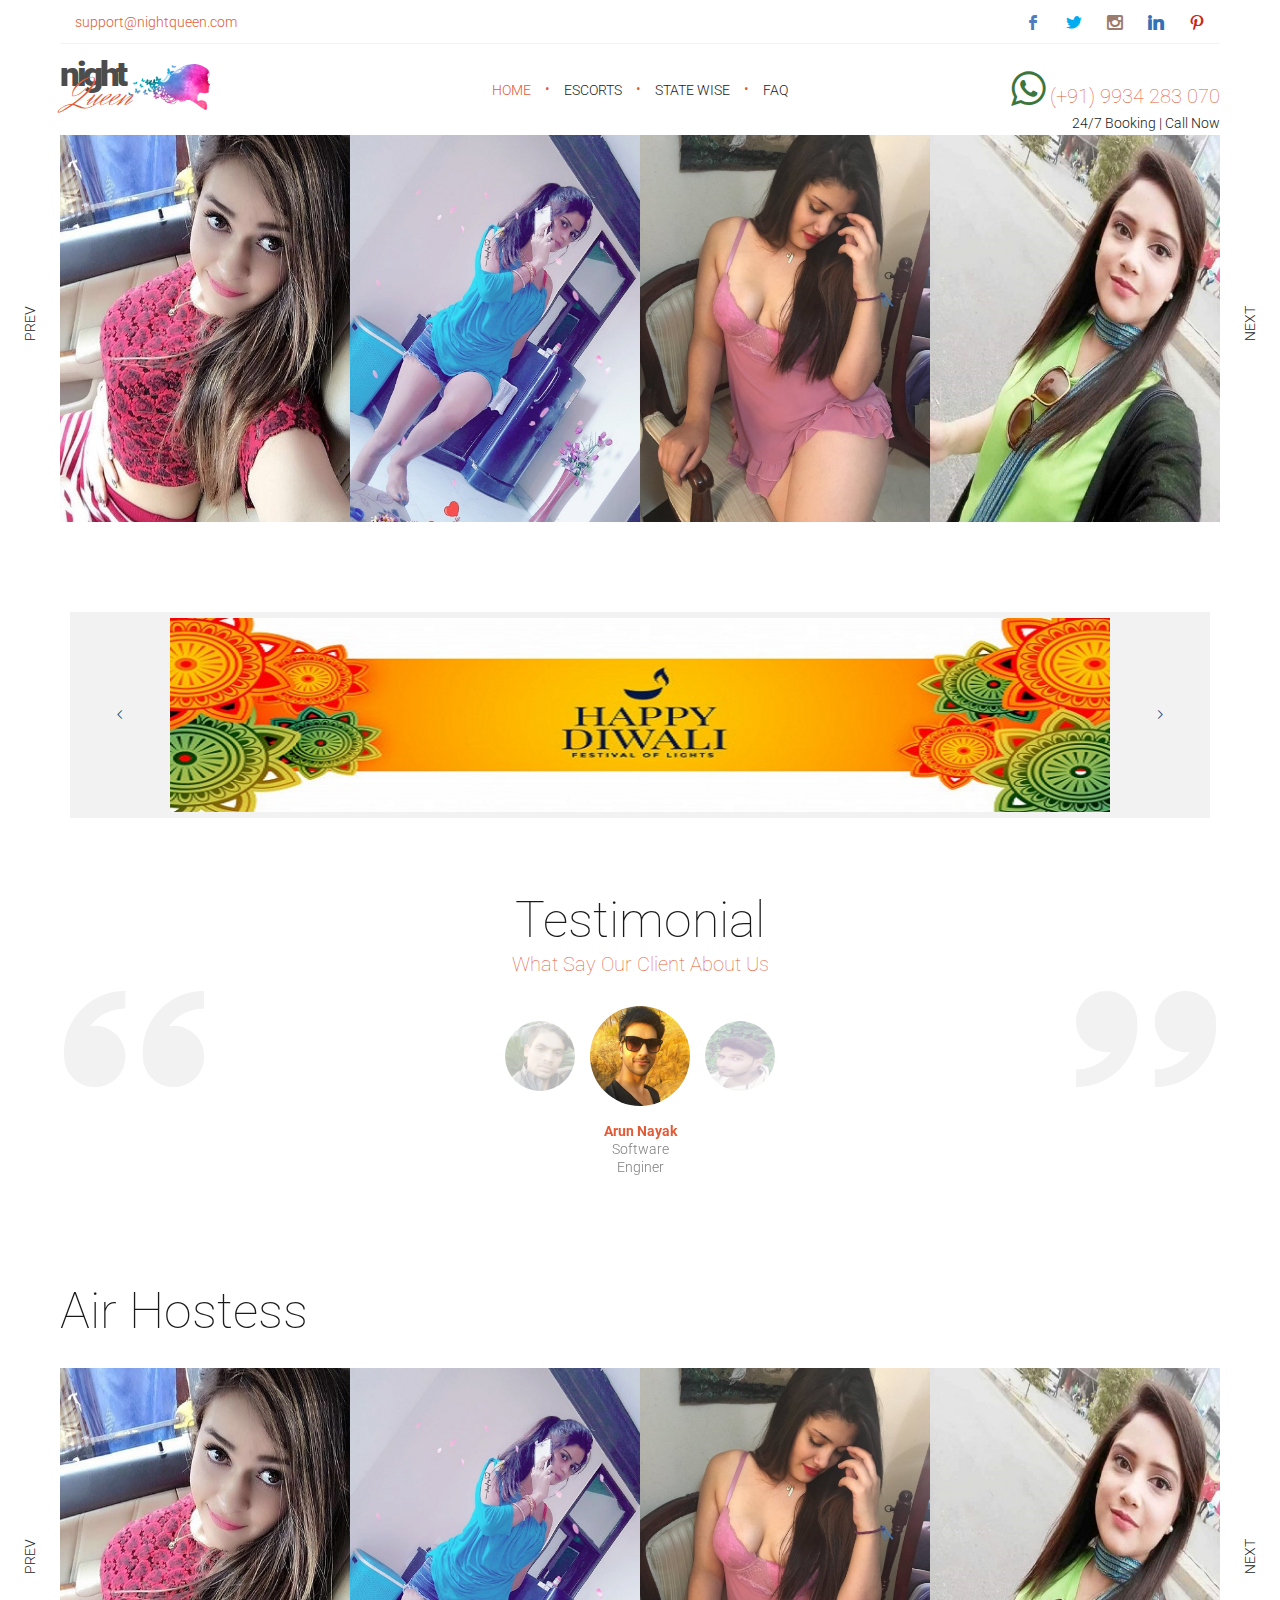
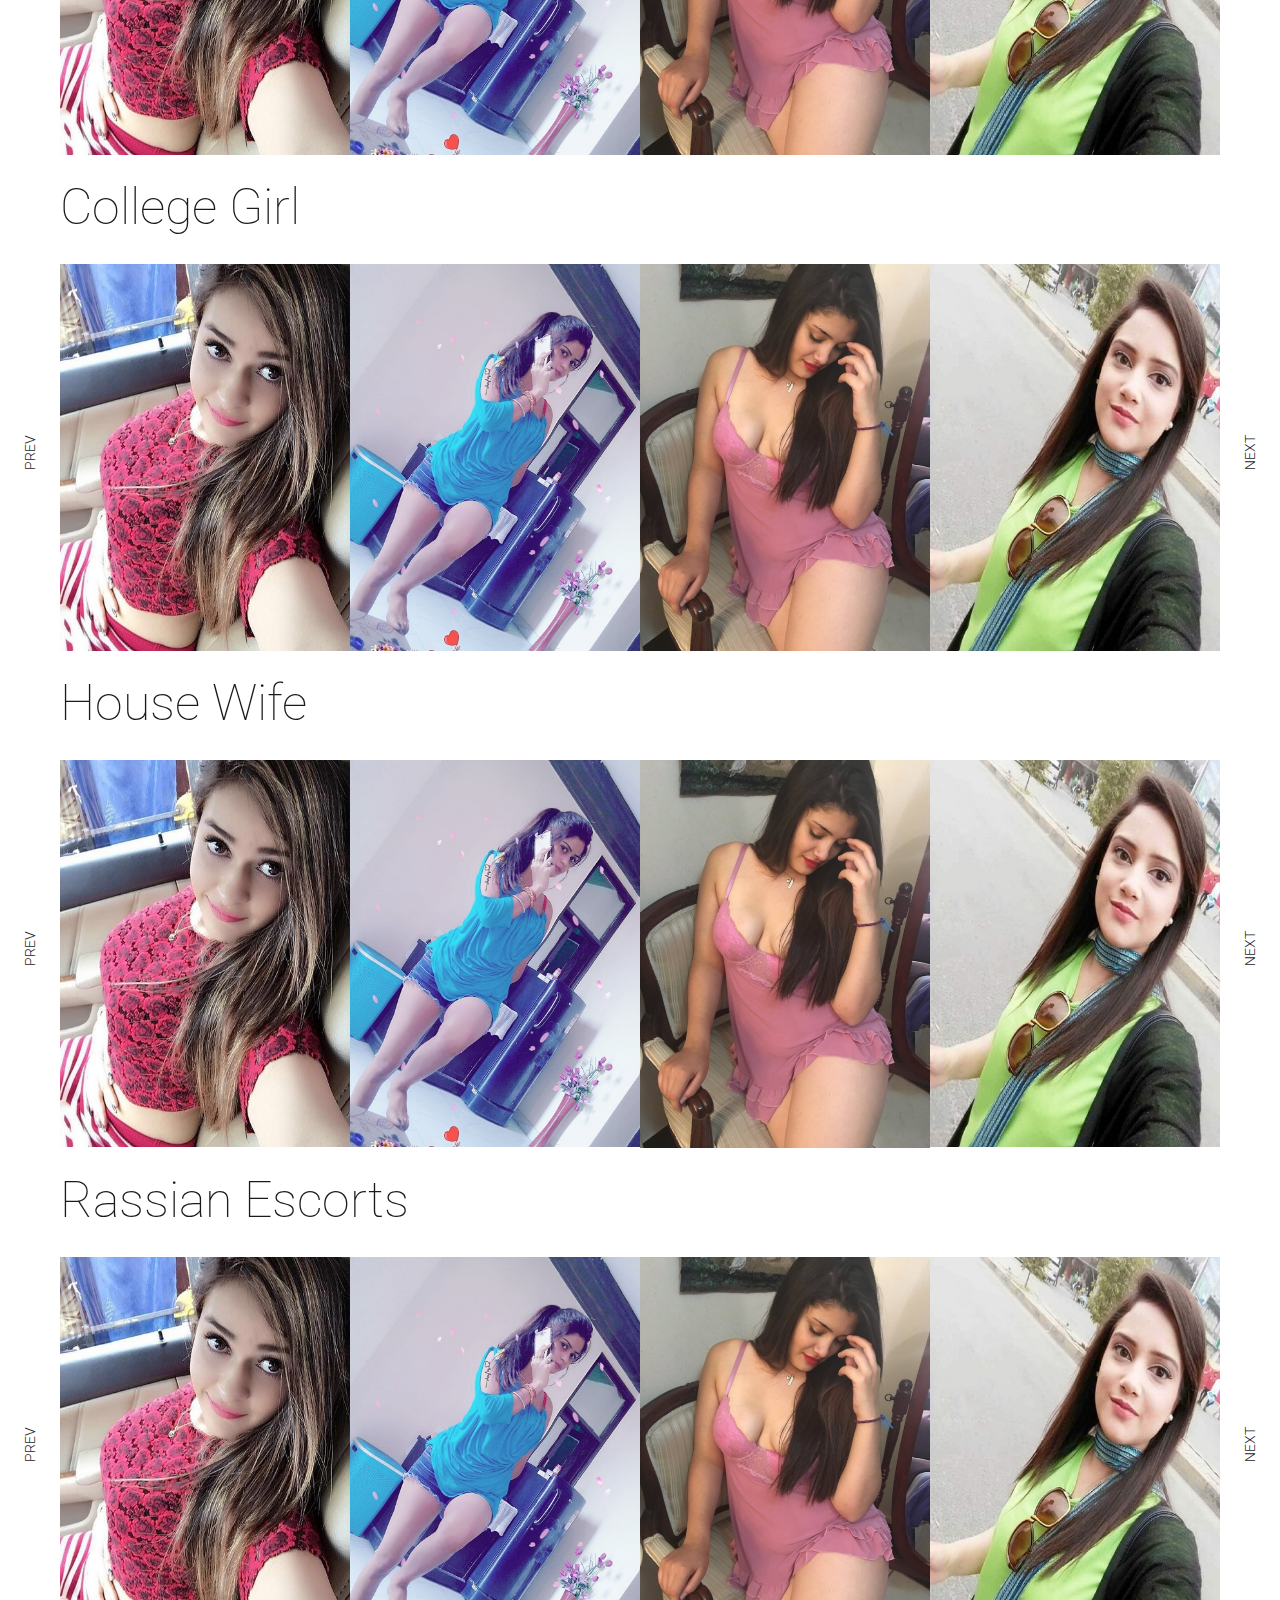
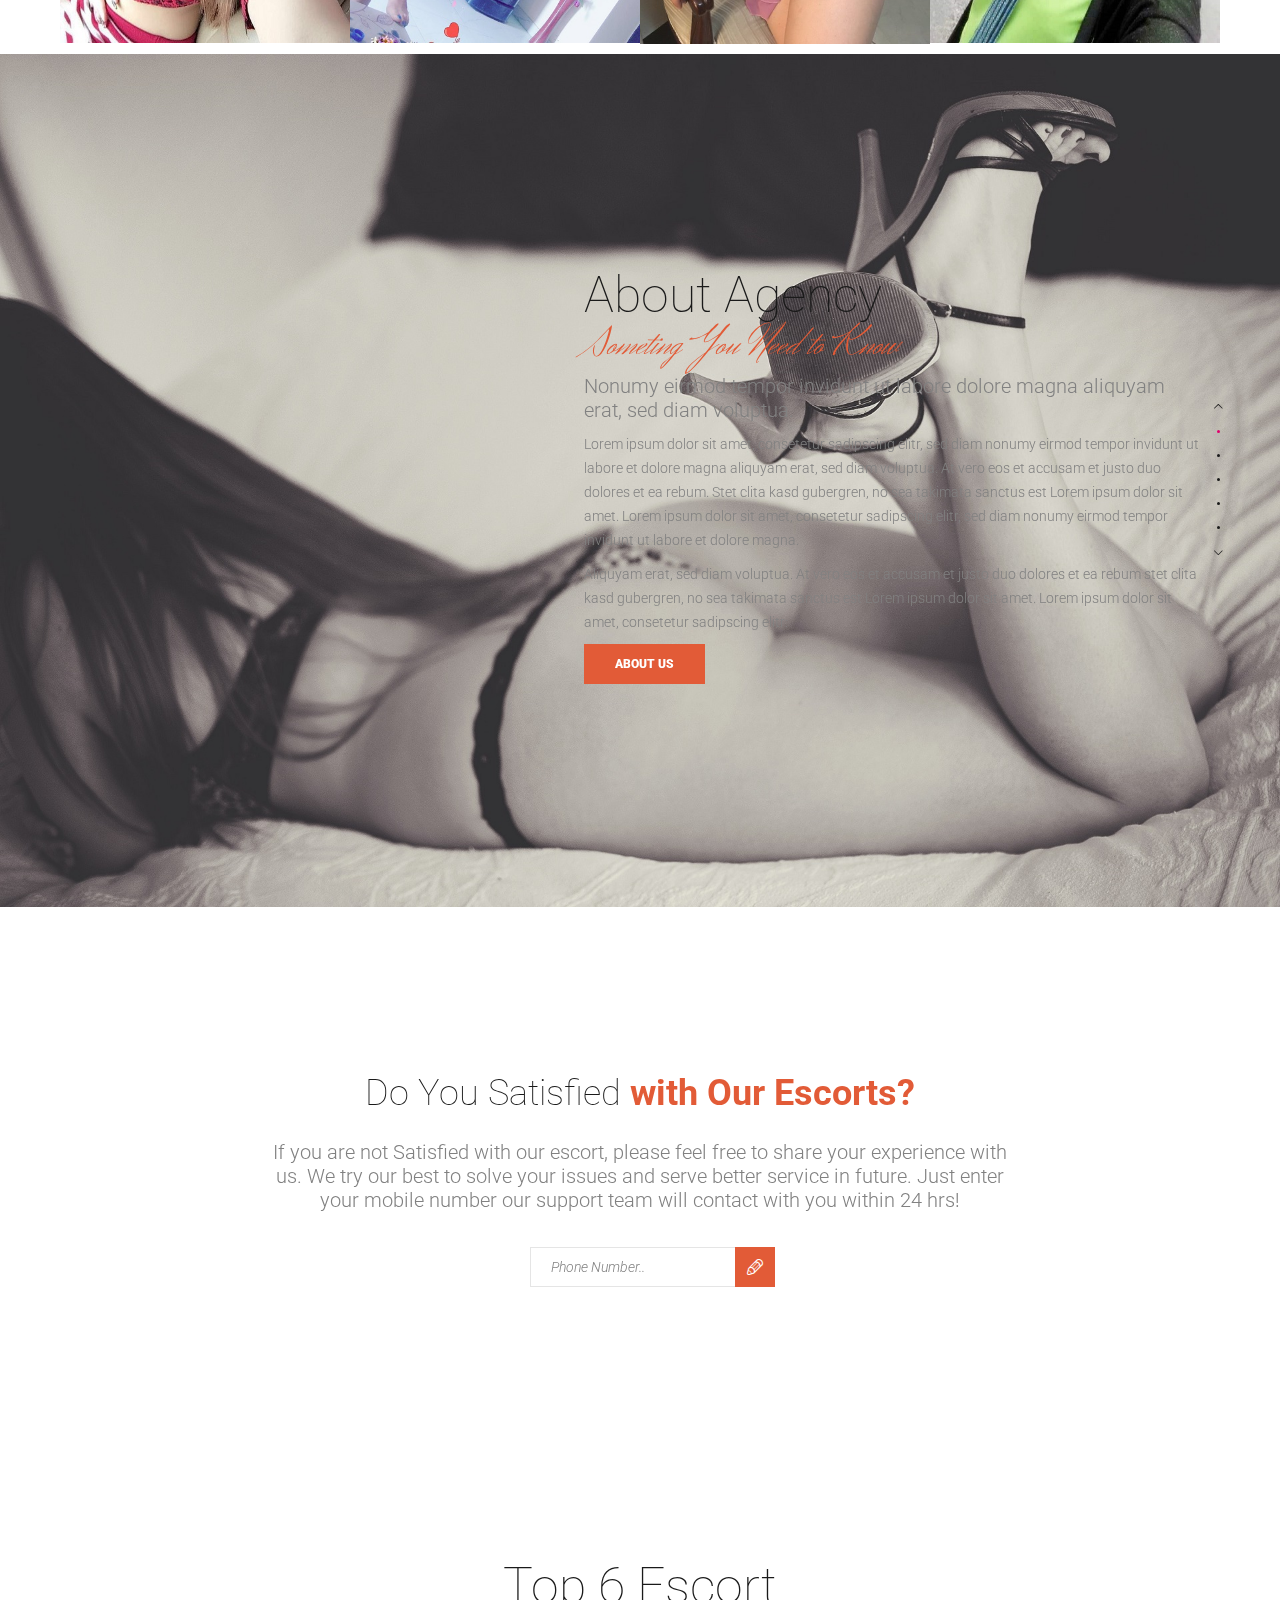
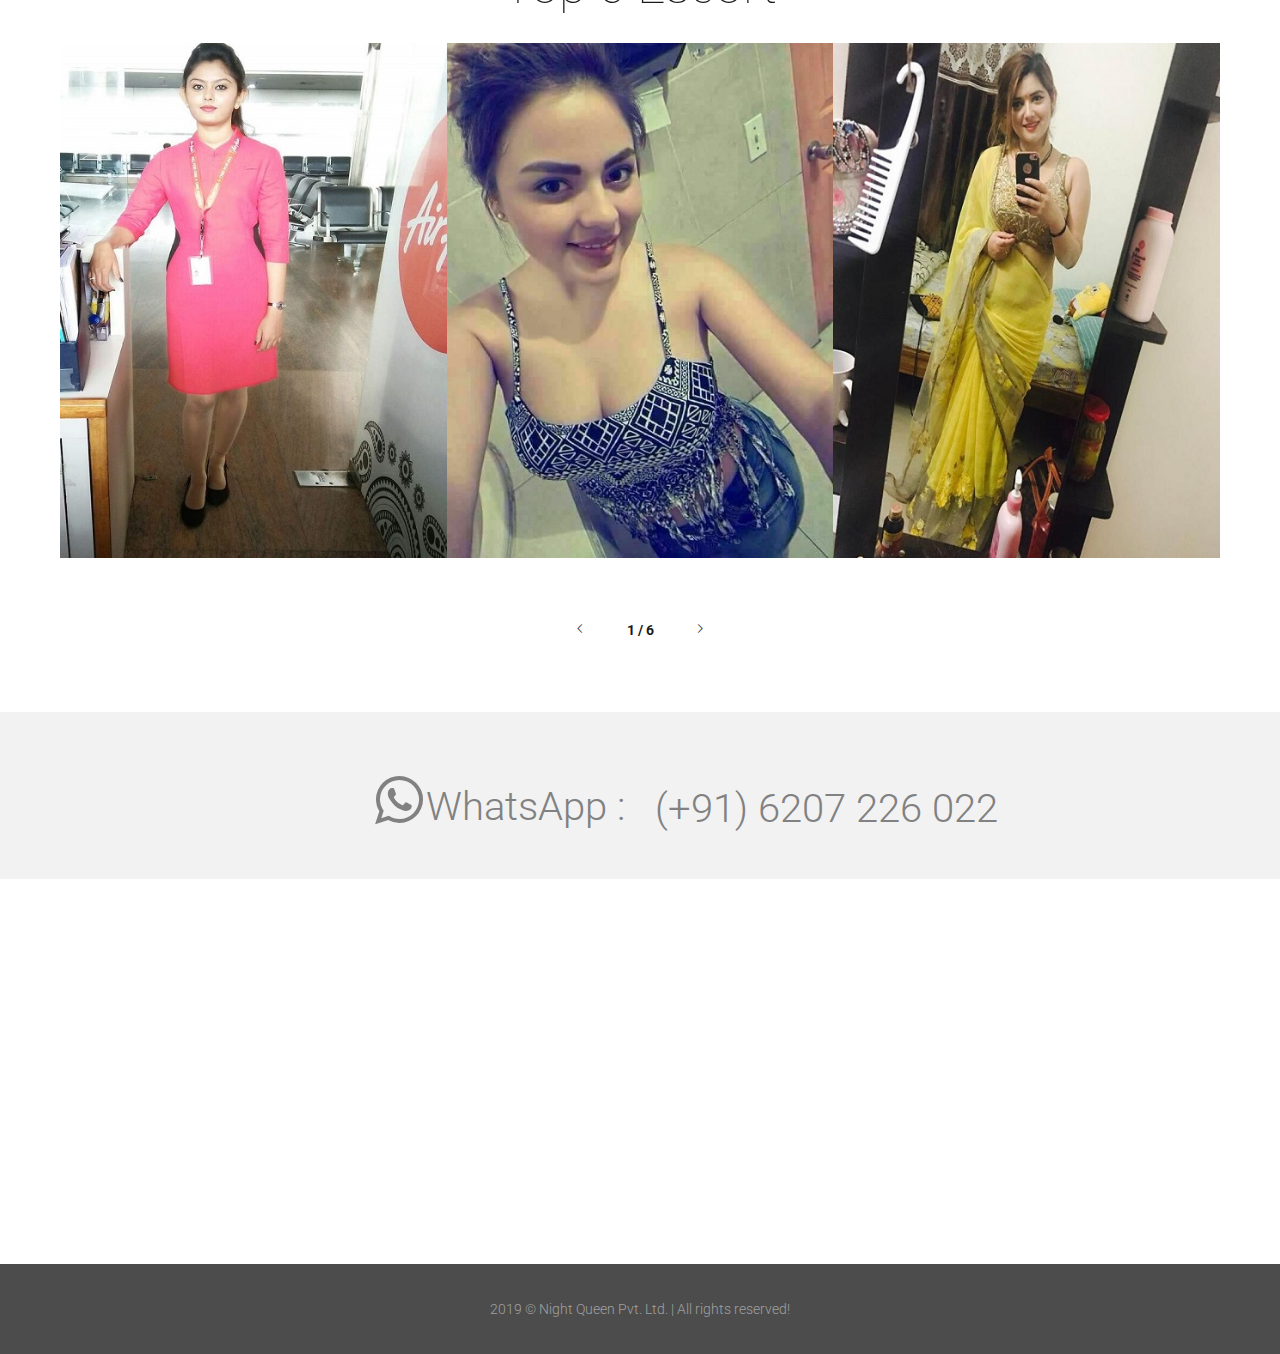
==== index.html @ e553043e "update grid view" ====
<!DOCTYPE html>
<!--[if lt IE 7]>      <html class="no-js lt-ie9 lt-ie8 lt-ie7"> <![endif]-->
<!--[if IE 7]>         <html class="no-js lt-ie9 lt-ie8"> <![endif]-->
<!--[if IE 8]>         <html class="no-js lt-ie9"> <![endif]-->
<!--[if gt IE 8]><!-->
<html class="no-js">
<!--<![endif]-->

<head>
	<title>Best Escort Agency | Night Queen</title>
	<meta charset="utf-8">
	<!--[if IE]>
        <meta http-equiv="X-UA-Compatible" content="IE=edge">
    <![endif]-->
	<meta name="description" content="">
	<meta name="viewport" content="width=device-width, initial-scale=1">

	<!-- Place favicon.ico and apple-touch-icon.png in the root directory -->

	<link rel="stylesheet" href="css/bootstrap.min.css">
	<link rel="stylesheet" href="css/main3.css" id="color-switcher-link">
	<link rel="stylesheet" href="css/animations.css">
	<link rel="stylesheet" href="css/fonts.css">
	<link href="https://stackpath.bootstrapcdn.com/font-awesome/4.7.0/css/font-awesome.min.css" rel="stylesheet" integrity="sha384-wvfXpqpZZVQGK6TAh5PVlGOfQNHSoD2xbE+QkPxCAFlNEevoEH3Sl0sibVcOQVnN" crossorigin="anonymous">

	<link rel="stylesheet" href="css/custom.css">

	<script src="js/vendor/modernizr-2.6.2.min.js"></script>

	<!--[if lt IE 9]>
        <script src="js/vendor/html5shiv.min.js"></script>
        <script src="js/vendor/respond.min.js"></script>
    <![endif]-->

</head>

<body>
	<!--[if lt IE 9]>
        <div class="bg-danger text-center">You are using an <strong>outdated</strong> browser. Please <a href="http://browsehappy.com/" class="highlight">upgrade your browser</a> to improve your experience.</div>
    <![endif]-->

	<div class="preloader">
		<div class="preloader_image"></div>
	</div>

	<!-- search modal -->
	<!-- <div class="modal" tabindex="-1" role="dialog" aria-labelledby="search_modal" id="search_modal">
		<div class="widget widget_search">
			<form method="get" class="searchform form-inline" action="/">
				<div class="form-group">
					<input type="text" value="" name="search" class="form-control" placeholder="Type search keyword here..." id="modal-search-input">
				</div>
				<button type="submit" class="theme_button input_button">Search</button>
			</form>
		</div>
	</div> -->

	<!-- wrappers for visual page editor and boxed version of template -->
	<div id="canvas" class=" pattern5">
		<div id="box_wrapper">

			<!-- template sections -->

			<section class="page_topline ls gorizontal_padding table_section">
				<div class="container-fluid with_border">
					<div class="row">
						<div class="col-sm-6 col-md-6 col-lg-6 hidden-xs text-left text-lg-left">
							<a href="#">
								support@nightqueen.com
							</a>
						</div>

						<div class="col-sm-6 col-md-6 col-lg-6 text-right">
							<div class="page_social_icons hidden-xs">
								<a class="social-icon color-icon soc-facebook" target="_blank" href="https://www.facebook.com/" title="Facebook"></a>
								<a class="social-icon color-icon soc-twitter" target="_blank" href="https://twitter.com/" title="Twitter"></a>
								<a class="social-icon color-icon soc-instagram" target="_blank" href="https://www.instagram.com/" title="Instagram"></a>
								<a class="social-icon color-icon soc-linkedin" target="_blank" href="https://in.linkedin.com/" title="LinkedIn"></a>
								<a class="social-icon color-icon soc-pinterest" target="_blank" href="https://in.pinterest.com/" title="Pinterest"></a>
							</div>

							<div class="header-contacts text-xs-center hidden-md hidden-lg hidden-xl">
								<div class="highlight inline-block fontsize_30 thin">
									<i class="fa fa-whatsapp fa-2x text-success" aria-hidden="true"></i>
									(+91) 6207 226 022 / 9934 283 070
								</div>
								<div class="fontsize_15 grey topmargin_1">24/7 Booking | Call Now</div>
							</div>
						</div>

					</div>
				</div>
			</section>

			<!-- Navigation Section -->
			<header class="page_header ls columns_padding_0 table_section">
				<div class="container-fluid">
					<div class="row">
						<div class="col-md-3 col-sm-6 text-center">
							<a href="./" class="logo logo_image">
								<h1>night
									<span class="muellerhoff">Queen</span>
								</h1>
								<img src="images/logo.png" alt="">
							</a>
						</div>
						<div class="col-md-6 text-center">
							<!-- main nav start -->
							<nav class="mainmenu_wrapper">
								<ul class="mainmenu nav sf-menu">
									<li class="active">
										<a href="index.html">Home</a>
									</li>

									<li>
										<a href="#escorts">Escorts</a>
									</li>

									<li>
										<a href="statewise.html">State Wise</a>
									</li>

									<li>
										<a href="faq.html">FAQ</a>
									</li>

								</ul>
							</nav>
							<!-- eof main nav -->
							<span class="toggle_menu ds">
								<span></span>
							</span>
						</div>
						<div class="col-md-3 col-sm-6 header-contacts text-center hidden-xs">
							<div class="highlight inline-block fontsize_30 thin">
								<i class="fa fa-whatsapp fa-2x text-success mt-2" aria-hidden="true"></i>
								(+91) 9934 283 070
							</div>
							<div class="fontsize_15 grey topmargin_1">24/7 Booking | Call Now</div>
						</div>
					</div>
				</div>
			</header>

			<!-- Features Model Section -->
			<section class="ls intro_section page_mainslider">
				<div class="owl-carousel page_maincarousel" data-margin="0" data-nav="true" data-loop="true" data-items="4">

					<div>
						<div class="vertical-item maincarousel-item content-absolute cs">
							<div class="item-media">
								<img src="images/escort_images/College Girl/college_girl5.jfif" alt="">
								<div class="media-links">
									<a class="abs-link" title="" href="#!"></a>
								</div>
							</div>
							<div class="item-content text-center grey gradient_bg_goriz">
								<div class="bg_overlay"></div>
								<div class="model-parameters">
									<h2>
										<a href="#!">Palak</a>
									</h2>

									<div>
										<span class="bold">Height</span>
										<br>
										<span>152</span>
									</div>

									<div>
										<span class="bold">Bust</span>
										<br>
										<span>34</span>
									</div>

									<div>
										<span class="bold">Waist</span>
										<br>
										<span>32</span>
									</div>

									<div>
										<span class="bold">Hips</span>
										<br>
										<span>36</span>
									</div>

									<div>
										<span class="bold">Shoe</span>
										<br>
										<span>7</span>
									</div>

									<div>
										<span class="bold">Eyes</span>
										<br>
										<span>brown</span>
									</div>

									<div>
										<span class="bold">Hair</span>
										<br>
										<span>brown</span>
									</div>
								</div>
							</div>
						</div>
					</div>

					<div>
						<div class="vertical-item maincarousel-item content-absolute cs">
							<div class="item-media">
								<img src="images/escort_images/House Wife/house_wife8.jfif" alt="">
								<div class="media-links">
									<a class="abs-link" title="" href="#!"></a>
								</div>
							</div>
							<div class="item-content text-center grey gradient_bg_goriz">
								<div class="bg_overlay"></div>
								<div class="model-parameters">
									<h2>
										<a href="#!">Kaavya</a>
									</h2>

									<div>
										<span class="bold">Height</span>
										<br>
										<span>149</span>
									</div>

									<div>
										<span class="bold">Bust</span>
										<br>
										<span>30</span>
									</div>

									<div>
										<span class="bold">Waist</span>
										<br>
										<span>32</span>
									</div>

									<div>
										<span class="bold">Hips</span>
										<br>
										<span>34</span>
									</div>

									<div>
										<span class="bold">Shoe</span>
										<br>
										<span>5</span>
									</div>

									<div>
										<span class="bold">Eyes</span>
										<br>
										<span>black</span>
									</div>
									
									<div>
										<span class="bold">Hair</span>
										<br>
										<span>black</span>
									</div>
								</div>
							</div>
						</div>
					</div>

					<div>
						<div class="vertical-item maincarousel-item content-absolute cs">
							<div class="item-media">
								<img src="images/escort_images/Russian/russian5.jpg" alt="">
								<div class="media-links">
									<a class="abs-link" title="" href="#!"></a>
								</div>
							</div>
							<div class="item-content text-center grey gradient_bg_goriz">
								<div class="bg_overlay"></div>
								<div class="model-parameters">
									<h2>
										<a href="#!">Zoya</a>
									</h2>

									<div>
										<span class="bold">Height</span>
										<br>
										<span>162</span>
									</div>

									<div>
										<span class="bold">Bust</span>
										<br>
										<span>32</span>
									</div>

									<div>
										<span class="bold">Waist</span>
										<br>
										<span>34</span>
									</div>

									<div>
										<span class="bold">Hips</span>
										<br>
										<span>36</span>
									</div>

									<div>
										<span class="bold">Shoe</span>
										<br>
										<span>8</span>
									</div>

									<div>
										<span class="bold">Eyes</span>
										<br>
										<span>brown</span>
									</div>
									
									<div>
										<span class="bold">Hair</span>
										<br>
										<span>black</span>
									</div>
								</div>
							</div>
						</div>
					</div>

					<div>
						<div class="vertical-item maincarousel-item content-absolute cs">
							<div class="item-media">
								<img src="images/escort_images/Air Hostess/air_hostess6.jfif" alt="">
								<div class="media-links">
									<a class="abs-link" title="" href="#!"></a>
								</div>
							</div>
							<div class="item-content text-center grey gradient_bg_goriz">
								<div class="bg_overlay"></div>
								<div class="model-parameters">
									<h2>
										<a href="#!">Mahi</a>
									</h2>

									<div>
										<span class="bold">Height</span>
										<br>
										<span>153</span>
									</div>

									<div>
										<span class="bold">Bust</span>
										<br>
										<span>34</span>
									</div>

									<div>
										<span class="bold">Waist</span>
										<br>
										<span>32</span>
									</div>

									<div>
										<span class="bold">Hips</span>
										<br>
										<span>34</span>
									</div>

									<div>
										<span class="bold">Shoe</span>
										<br>
										<span>8</span>
									</div>

									<div>
										<span class="bold">Eyes</span>
										<br>
										<span>black</span>
									</div>
									
									<div>
										<span class="bold">Hair</span>
										<br>
										<span>brown</span>
									</div>
								</div>
							</div>
						</div>
					</div>

					<div>
						<div class="vertical-item maincarousel-item content-absolute cs">
							<div class="item-media">
								<img src="images/escort_images/College Girl/college_girl3.jfif" alt="">
								<div class="media-links">
									<a class="abs-link" title="" href="#!"></a>
								</div>
							</div>
							<div class="item-content text-center grey gradient_bg_goriz">
								<div class="bg_overlay"></div>
								<div class="model-parameters">
									<h2>
										<a href="#!">Pari</a>
									</h2>

									<div>
										<span class="bold">Height</span>
										<br>
										<span>147</span>
									</div>

									<div>
										<span class="bold">Bust</span>
										<br>
										<span>30</span>
									</div>

									<div>
										<span class="bold">Waist</span>
										<br>
										<span>32</span>
									</div>

									<div>
										<span class="bold">Hips</span>
										<br>
										<span>32</span>
									</div>

									<div>
										<span class="bold">Shoe</span>
										<br>
										<span>6</span>
									</div>

									<div>
										<span class="bold">Eyes</span>
										<br>
										<span>brown</span>
									</div>
									
									<div>
										<span class="bold">Hair</span>
										<br>
										<span>black</span>
									</div>
								</div>
							</div>
						</div>
					</div>

					<div>
						<div class="vertical-item maincarousel-item content-absolute cs">
							<div class="item-media">
								<img src="images/escort_images/Russian/russian8.jpg" alt="">
								<div class="media-links">
									<a class="abs-link" title="" href="#!"></a>
								</div>
							</div>
							<div class="item-content text-center grey gradient_bg_goriz">
								<div class="bg_overlay"></div>
								<div class="model-parameters">
									<h2>
										<a href="#!">Alena</a>
									</h2>

									<div>
										<span class="bold">Height</span>
										<br>
										<span>156</span>
									</div>

									<div>
										<span class="bold">Bust</span>
										<br>
										<span>34</span>
									</div>

									<div>
										<span class="bold">Waist</span>
										<br>
										<span>28</span>
									</div>

									<div>
										<span class="bold">Hips</span>
										<br>
										<span>30</span>
									</div>

									<div>
										<span class="bold">Shoe</span>
										<br>
										<span>8</span>
									</div>

									<div>
										<span class="bold">Eyes</span>
										<br>
										<span>blue</span>
									</div>
									
									<div>
										<span class="bold">Hair</span>
										<br>
										<span>brown</span>
									</div>
								</div>
							</div>
						</div>
					</div>

					<div>
						<div class="vertical-item maincarousel-item content-absolute cs">
							<div class="item-media">
								<img src="images/escort_images/House Wife/house_wife7.jfif" alt="">
								<div class="media-links">
									<a class="abs-link" title="" href="#!"></a>
								</div>
							</div>
							<div class="item-content text-center grey gradient_bg_goriz">
								<div class="bg_overlay"></div>
								<div class="model-parameters">
									<h2>
										<a href="#!">Rita</a>
									</h2>

									<div>
										<span class="bold">Height</span>
										<br>
										<span>142</span>
									</div>

									<div>
										<span class="bold">Bust</span>
										<br>
										<span>32</span>
									</div>

									<div>
										<span class="bold">Waist</span>
										<br>
										<span>32</span>
									</div>

									<div>
										<span class="bold">Hips</span>
										<br>
										<span>34</span>
									</div>

									<div>
										<span class="bold">Shoe</span>
										<br>
										<span>6</span>
									</div>

									<div>
										<span class="bold">Eyes</span>
										<br>
										<span>black</span>
									</div>
									
									<div>
										<span class="bold">Hair</span>
										<br>
										<span>black</span>
									</div>
								</div>
							</div>
						</div>
					</div>

					<div>
						<div class="vertical-item maincarousel-item content-absolute cs">
							<div class="item-media">
								<img src="images/escort_images/College Girl/college_girl10.jfif" alt="">
								<div class="media-links">
									<a class="abs-link" title="" href="#!"></a>
								</div>
							</div>
							<div class="item-content text-center grey gradient_bg_goriz">
								<div class="bg_overlay"></div>
								<div class="model-parameters">
									<h2>
										<a href="#!">Jasmin</a>
									</h2>

									<div>
										<span class="bold">Height</span>
										<br>
										<span>142</span>
									</div>

									<div>
										<span class="bold">Bust</span>
										<br>
										<span>32</span>
									</div>

									<div>
										<span class="bold">Waist</span>
										<br>
										<span>32</span>
									</div>

									<div>
										<span class="bold">Hips</span>
										<br>
										<span>34</span>
									</div>

									<div>
										<span class="bold">Shoe</span>
										<br>
										<span>6</span>
									</div>

									<div>
										<span class="bold">Eyes</span>
										<br>
										<span>black</span>
									</div>
									
									<div>
										<span class="bold">Hair</span>
										<br>
										<span>brown</span>
									</div>
								</div>
							</div>
						</div>
					</div>

					<div>
						<div class="vertical-item maincarousel-item content-absolute cs">
							<div class="item-media">
								<img src="images/escort_images/Air Hostess/air_hostess9.jfif" alt="">
								<div class="media-links">
									<a class="abs-link" title="" href="#!"></a>
								</div>
							</div>
							<div class="item-content text-center grey gradient_bg_goriz">
								<div class="bg_overlay"></div>
								<div class="model-parameters">
									<h2>
										<a href="#!">Soniya</a>
									</h2>

									<div>
										<span class="bold">Height</span>
										<br>
										<span>147</span>
									</div>

									<div>
										<span class="bold">Bust</span>
										<br>
										<span>34</span>
									</div>

									<div>
										<span class="bold">Waist</span>
										<br>
										<span>32</span>
									</div>

									<div>
										<span class="bold">Hips</span>
										<br>
										<span>36</span>
									</div>

									<div>
										<span class="bold">Shoe</span>
										<br>
										<span>7</span>
									</div>

									<div>
										<span class="bold">Eyes</span>
										<br>
										<span>brown</span>
									</div>
									
									<div>
										<span class="bold">Hair</span>
										<br>
										<span>black</span>
									</div>
								</div>
							</div>
						</div>
					</div>

					<div>
						<div class="vertical-item maincarousel-item content-absolute cs">
							<div class="item-media">
								<img src="images/escort_images/Russian/russian7.jfif" alt="">
								<div class="media-links">
									<a class="abs-link" title="" href="#!"></a>
								</div>
							</div>
							<div class="item-content text-center grey gradient_bg_goriz">
								<div class="bg_overlay"></div>
								<div class="model-parameters">
									<h2>
										<a href="#!">Sasha</a>
									</h2>

									<div>
										<span class="bold">Height</span>
										<br>
										<span>167</span>
									</div>

									<div>
										<span class="bold">Bust</span>
										<br>
										<span>34</span>
									</div>

									<div>
										<span class="bold">Waist</span>
										<br>
										<span>30</span>
									</div>

									<div>
										<span class="bold">Hips</span>
										<br>
										<span>32</span>
									</div>

									<div>
										<span class="bold">Shoe</span>
										<br>
										<span>8</span>
									</div>

									<div>
										<span class="bold">Eyes</span>
										<br>
										<span>black</span>
									</div>
									
									<div>
										<span class="bold">Hair</span>
										<br>
										<span>brown</span>
									</div>
								</div>
							</div>
						</div>
					</div>

				</div>
			</section>

			<!-- Testimonials Section -->
			<section class="ls page_testimonials">
				<div class="container">
					<!-- Banner -->
					<div class="row topmargin_70">
						<div class="col-sm-12">
							<div class="flexslider banner-slider">
								<ul class="slides">
									<li class="gradient_bg_goriz">
										<div class="bg_overlay"></div>
										<img src="images/exotic/banner1.jpg" alt="">
										<div class="media-links">
											<a class="abs-link" href="#!"></a>
										</div>
									</li>

									<li class="gradient_bg_goriz">
										<div class="bg_overlay"></div>
										<img src="images/exotic/banner2.jpg" alt="">
										<div class="media-links">
											<a class="abs-link" href="#!"></a>
										</div>
									</li>

									<li class="gradient_bg_goriz">
										<div class="bg_overlay"></div>
										<img src="images/exotic/banner3.jpg" alt="">
										<div class="media-links">
											<a class="abs-link" href="#!"></a>
										</div>
									</li>
								</ul>
							</div>
						</div>
					</div>
					<!-- eof Banner -->

					<!-- Testimonials -->
					<div class="row topmargin_40 bottommargin_40">
						<div class="col-sm-12 text-center">
							<h2>
								<span class="big">Testimonial</span>
							</h2>

							<h4>
								<span class="highlight ">What Say Our Client About Us</span>
							</h4>

							<div class="testimonials-body">
								<blockquote class="blockquote-big" data-slide="1">
									very satisfactory service, i'm definitely suggest you.
								</blockquote>
								<blockquote class="blockquote-big tester" data-slide="2">
									Not bad! but some girls are irratating and all good experience..
								</blockquote>
								<blockquote class="blockquote-big" data-slide="3">
									I'm feeling bored bcz late 4 days shiffed from bengaluru. After 1 hrs internet surffing get this website and believe me these guys are really doing very impressive and truestfull business. I Love it!
								</blockquote>
								<blockquote class="blockquote-big" data-slide="4">
									they frod cheater give my money back girls are good but jo sath me aaya tha wo bhot kamina tha ...
								</blockquote>
							</div>

							<div class="owl-carousel testimonials-carousel" data-margin="0" data-nav="true" data-loop="true" data-center="true" data-items="3" data-responsive-lg="3" data-responsive-md="3" data-responsive-sm="3" data-responsive-xs="3">

								<div class="testimonial">
									<div class="author-photo">
										<img src="images//profile/profile2.jpg" alt="">
									</div>
									<div class="author-meta">
										<span class="bold highlight">Arun Nayak</span>
										<br> Software Enginer
									</div>
								</div>

								<div class="testimonial">
									<div class="author-photo">
										<img src="images/profile/profile3.jpg" alt="">
									</div>
									<div class="author-meta">
										<span class="bold highlight">Rohit Sharama</span>
										<br> Student
									</div>
								</div>

								<div class="testimonial">
									<div class="author-photo">
										<img src="images/profile/profile4.jpg" alt="">
									</div>
									<div class="author-meta">
										<span class="bold highlight">Yash Roy</span>
										<br> System Analysist at WIPRO
									</div>
								</div>

								<div class="testimonial">
									<div class="author-photo">
										<img src="images/profile/profile1.jfif" alt="">
									</div>
									<div class="author-meta">
										<span class="bold highlight">Ajay Mahato</span>
										<br> Goverment Employee
									</div>
								</div>

							</div>


						</div>
					</div>

				</div>
			</section>

			<!-- Air Hostess Escorts Section -->
			<section class="ls intro_section page_mainslider">
				<h2>
					<span class="big">Air Hostess</span>
				</h2>

				<br>

				<div class="owl-carousel page_maincarousel" data-margin="0" data-nav="true" data-loop="true" data-items="4">

					<div>
						<div class="vertical-item maincarousel-item content-absolute cs">
							<div class="item-media">
								<img src="images/escort_images/College Girl/college_girl5.jfif" alt="">
								<div class="media-links">
									<a class="abs-link" title="" href="#!"></a>
								</div>
							</div>
							<div class="item-content text-center grey gradient_bg_goriz">
								<div class="bg_overlay"></div>
								<div class="model-parameters">
									<h2>
										<a href="#!">Palak</a>
									</h2>

									<div>
										<span class="bold">Height</span>
										<br>
										<span>152</span>
									</div>

									<div>
										<span class="bold">Bust</span>
										<br>
										<span>34</span>
									</div>

									<div>
										<span class="bold">Waist</span>
										<br>
										<span>32</span>
									</div>

									<div>
										<span class="bold">Hips</span>
										<br>
										<span>36</span>
									</div>

									<div>
										<span class="bold">Shoe</span>
										<br>
										<span>7</span>
									</div>

									<div>
										<span class="bold">Eyes</span>
										<br>
										<span>brown</span>
									</div>

									<div>
										<span class="bold">Hair</span>
										<br>
										<span>brown</span>
									</div>
								</div>
							</div>
						</div>
					</div>

					<div>
						<div class="vertical-item maincarousel-item content-absolute cs">
							<div class="item-media">
								<img src="images/escort_images/House Wife/house_wife8.jfif" alt="">
								<div class="media-links">
									<a class="abs-link" title="" href="#!"></a>
								</div>
							</div>
							<div class="item-content text-center grey gradient_bg_goriz">
								<div class="bg_overlay"></div>
								<div class="model-parameters">
									<h2>
										<a href="#!">Kaavya</a>
									</h2>

									<div>
										<span class="bold">Height</span>
										<br>
										<span>149</span>
									</div>

									<div>
										<span class="bold">Bust</span>
										<br>
										<span>30</span>
									</div>

									<div>
										<span class="bold">Waist</span>
										<br>
										<span>32</span>
									</div>

									<div>
										<span class="bold">Hips</span>
										<br>
										<span>34</span>
									</div>

									<div>
										<span class="bold">Shoe</span>
										<br>
										<span>5</span>
									</div>

									<div>
										<span class="bold">Eyes</span>
										<br>
										<span>black</span>
									</div>
									
									<div>
										<span class="bold">Hair</span>
										<br>
										<span>black</span>
									</div>
								</div>
							</div>
						</div>
					</div>

					<div>
						<div class="vertical-item maincarousel-item content-absolute cs">
							<div class="item-media">
								<img src="images/escort_images/Russian/russian5.jpg" alt="">
								<div class="media-links">
									<a class="abs-link" title="" href="#!"></a>
								</div>
							</div>
							<div class="item-content text-center grey gradient_bg_goriz">
								<div class="bg_overlay"></div>
								<div class="model-parameters">
									<h2>
										<a href="#!">Zoya</a>
									</h2>

									<div>
										<span class="bold">Height</span>
										<br>
										<span>162</span>
									</div>

									<div>
										<span class="bold">Bust</span>
										<br>
										<span>32</span>
									</div>

									<div>
										<span class="bold">Waist</span>
										<br>
										<span>34</span>
									</div>

									<div>
										<span class="bold">Hips</span>
										<br>
										<span>36</span>
									</div>

									<div>
										<span class="bold">Shoe</span>
										<br>
										<span>8</span>
									</div>

									<div>
										<span class="bold">Eyes</span>
										<br>
										<span>brown</span>
									</div>
									
									<div>
										<span class="bold">Hair</span>
										<br>
										<span>black</span>
									</div>
								</div>
							</div>
						</div>
					</div>

					<div>
						<div class="vertical-item maincarousel-item content-absolute cs">
							<div class="item-media">
								<img src="images/escort_images/Air Hostess/air_hostess6.jfif" alt="">
								<div class="media-links">
									<a class="abs-link" title="" href="#!"></a>
								</div>
							</div>
							<div class="item-content text-center grey gradient_bg_goriz">
								<div class="bg_overlay"></div>
								<div class="model-parameters">
									<h2>
										<a href="#!">Mahi</a>
									</h2>

									<div>
										<span class="bold">Height</span>
										<br>
										<span>153</span>
									</div>

									<div>
										<span class="bold">Bust</span>
										<br>
										<span>34</span>
									</div>

									<div>
										<span class="bold">Waist</span>
										<br>
										<span>32</span>
									</div>

									<div>
										<span class="bold">Hips</span>
										<br>
										<span>34</span>
									</div>

									<div>
										<span class="bold">Shoe</span>
										<br>
										<span>8</span>
									</div>

									<div>
										<span class="bold">Eyes</span>
										<br>
										<span>black</span>
									</div>
									
									<div>
										<span class="bold">Hair</span>
										<br>
										<span>brown</span>
									</div>
								</div>
							</div>
						</div>
					</div>

					<div>
						<div class="vertical-item maincarousel-item content-absolute cs">
							<div class="item-media">
								<img src="images/escort_images/College Girl/college_girl3.jfif" alt="">
								<div class="media-links">
									<a class="abs-link" title="" href="#!"></a>
								</div>
							</div>
							<div class="item-content text-center grey gradient_bg_goriz">
								<div class="bg_overlay"></div>
								<div class="model-parameters">
									<h2>
										<a href="#!">Pari</a>
									</h2>

									<div>
										<span class="bold">Height</span>
										<br>
										<span>147</span>
									</div>

									<div>
										<span class="bold">Bust</span>
										<br>
										<span>30</span>
									</div>

									<div>
										<span class="bold">Waist</span>
										<br>
										<span>32</span>
									</div>

									<div>
										<span class="bold">Hips</span>
										<br>
										<span>32</span>
									</div>

									<div>
										<span class="bold">Shoe</span>
										<br>
										<span>6</span>
									</div>

									<div>
										<span class="bold">Eyes</span>
										<br>
										<span>brown</span>
									</div>
									
									<div>
										<span class="bold">Hair</span>
										<br>
										<span>black</span>
									</div>
								</div>
							</div>
						</div>
					</div>

					<div>
						<div class="vertical-item maincarousel-item content-absolute cs">
							<div class="item-media">
								<img src="images/escort_images/Russian/russian8.jpg" alt="">
								<div class="media-links">
									<a class="abs-link" title="" href="#!"></a>
								</div>
							</div>
							<div class="item-content text-center grey gradient_bg_goriz">
								<div class="bg_overlay"></div>
								<div class="model-parameters">
									<h2>
										<a href="#!">Alena</a>
									</h2>

									<div>
										<span class="bold">Height</span>
										<br>
										<span>156</span>
									</div>

									<div>
										<span class="bold">Bust</span>
										<br>
										<span>34</span>
									</div>

									<div>
										<span class="bold">Waist</span>
										<br>
										<span>28</span>
									</div>

									<div>
										<span class="bold">Hips</span>
										<br>
										<span>30</span>
									</div>

									<div>
										<span class="bold">Shoe</span>
										<br>
										<span>8</span>
									</div>

									<div>
										<span class="bold">Eyes</span>
										<br>
										<span>blue</span>
									</div>
									
									<div>
										<span class="bold">Hair</span>
										<br>
										<span>brown</span>
									</div>
								</div>
							</div>
						</div>
					</div>

					<div>
						<div class="vertical-item maincarousel-item content-absolute cs">
							<div class="item-media">
								<img src="images/escort_images/House Wife/house_wife7.jfif" alt="">
								<div class="media-links">
									<a class="abs-link" title="" href="#!"></a>
								</div>
							</div>
							<div class="item-content text-center grey gradient_bg_goriz">
								<div class="bg_overlay"></div>
								<div class="model-parameters">
									<h2>
										<a href="#!">Rita</a>
									</h2>

									<div>
										<span class="bold">Height</span>
										<br>
										<span>142</span>
									</div>

									<div>
										<span class="bold">Bust</span>
										<br>
										<span>32</span>
									</div>

									<div>
										<span class="bold">Waist</span>
										<br>
										<span>32</span>
									</div>

									<div>
										<span class="bold">Hips</span>
										<br>
										<span>34</span>
									</div>

									<div>
										<span class="bold">Shoe</span>
										<br>
										<span>6</span>
									</div>

									<div>
										<span class="bold">Eyes</span>
										<br>
										<span>black</span>
									</div>
									
									<div>
										<span class="bold">Hair</span>
										<br>
										<span>black</span>
									</div>
								</div>
							</div>
						</div>
					</div>

					<div>
						<div class="vertical-item maincarousel-item content-absolute cs">
							<div class="item-media">
								<img src="images/escort_images/College Girl/college_girl10.jfif" alt="">
								<div class="media-links">
									<a class="abs-link" title="" href="#!"></a>
								</div>
							</div>
							<div class="item-content text-center grey gradient_bg_goriz">
								<div class="bg_overlay"></div>
								<div class="model-parameters">
									<h2>
										<a href="#!">Jasmin</a>
									</h2>

									<div>
										<span class="bold">Height</span>
										<br>
										<span>142</span>
									</div>

									<div>
										<span class="bold">Bust</span>
										<br>
										<span>32</span>
									</div>

									<div>
										<span class="bold">Waist</span>
										<br>
										<span>32</span>
									</div>

									<div>
										<span class="bold">Hips</span>
										<br>
										<span>34</span>
									</div>

									<div>
										<span class="bold">Shoe</span>
										<br>
										<span>6</span>
									</div>

									<div>
										<span class="bold">Eyes</span>
										<br>
										<span>black</span>
									</div>
									
									<div>
										<span class="bold">Hair</span>
										<br>
										<span>brown</span>
									</div>
								</div>
							</div>
						</div>
					</div>

					<div>
						<div class="vertical-item maincarousel-item content-absolute cs">
							<div class="item-media">
								<img src="images/escort_images/Air Hostess/air_hostess9.jfif" alt="">
								<div class="media-links">
									<a class="abs-link" title="" href="#!"></a>
								</div>
							</div>
							<div class="item-content text-center grey gradient_bg_goriz">
								<div class="bg_overlay"></div>
								<div class="model-parameters">
									<h2>
										<a href="#!">Soniya</a>
									</h2>

									<div>
										<span class="bold">Height</span>
										<br>
										<span>147</span>
									</div>

									<div>
										<span class="bold">Bust</span>
										<br>
										<span>34</span>
									</div>

									<div>
										<span class="bold">Waist</span>
										<br>
										<span>32</span>
									</div>

									<div>
										<span class="bold">Hips</span>
										<br>
										<span>36</span>
									</div>

									<div>
										<span class="bold">Shoe</span>
										<br>
										<span>7</span>
									</div>

									<div>
										<span class="bold">Eyes</span>
										<br>
										<span>brown</span>
									</div>
									
									<div>
										<span class="bold">Hair</span>
										<br>
										<span>black</span>
									</div>
								</div>
							</div>
						</div>
					</div>

					<div>
						<div class="vertical-item maincarousel-item content-absolute cs">
							<div class="item-media">
								<img src="images/escort_images/Russian/russian7.jfif" alt="">
								<div class="media-links">
									<a class="abs-link" title="" href="#!"></a>
								</div>
							</div>
							<div class="item-content text-center grey gradient_bg_goriz">
								<div class="bg_overlay"></div>
								<div class="model-parameters">
									<h2>
										<a href="#!">Sasha</a>
									</h2>

									<div>
										<span class="bold">Height</span>
										<br>
										<span>167</span>
									</div>

									<div>
										<span class="bold">Bust</span>
										<br>
										<span>34</span>
									</div>

									<div>
										<span class="bold">Waist</span>
										<br>
										<span>30</span>
									</div>

									<div>
										<span class="bold">Hips</span>
										<br>
										<span>32</span>
									</div>

									<div>
										<span class="bold">Shoe</span>
										<br>
										<span>8</span>
									</div>

									<div>
										<span class="bold">Eyes</span>
										<br>
										<span>black</span>
									</div>
									
									<div>
										<span class="bold">Hair</span>
										<br>
										<span>brown</span>
									</div>
								</div>
							</div>
						</div>
					</div>

				</div>
			</section>

			<!-- College Girl Escorts Section -->
			<section class="ls intro_section page_mainslider">
				<h2>
					<span class="big">College Girl</span>
				</h2>

				<br>

				<div class="owl-carousel page_maincarousel" data-margin="0" data-nav="true" data-loop="true" data-items="4">

					<div>
						<div class="vertical-item maincarousel-item content-absolute cs">
							<div class="item-media">
								<img src="images/escort_images/College Girl/college_girl5.jfif" alt="">
								<div class="media-links">
									<a class="abs-link" title="" href="#!"></a>
								</div>
							</div>
							<div class="item-content text-center grey gradient_bg_goriz">
								<div class="bg_overlay"></div>
								<div class="model-parameters">
									<h2>
										<a href="#!">Palak</a>
									</h2>

									<div>
										<span class="bold">Height</span>
										<br>
										<span>152</span>
									</div>

									<div>
										<span class="bold">Bust</span>
										<br>
										<span>34</span>
									</div>

									<div>
										<span class="bold">Waist</span>
										<br>
										<span>32</span>
									</div>

									<div>
										<span class="bold">Hips</span>
										<br>
										<span>36</span>
									</div>

									<div>
										<span class="bold">Shoe</span>
										<br>
										<span>7</span>
									</div>

									<div>
										<span class="bold">Eyes</span>
										<br>
										<span>brown</span>
									</div>

									<div>
										<span class="bold">Hair</span>
										<br>
										<span>brown</span>
									</div>
								</div>
							</div>
						</div>
					</div>

					<div>
						<div class="vertical-item maincarousel-item content-absolute cs">
							<div class="item-media">
								<img src="images/escort_images/House Wife/house_wife8.jfif" alt="">
								<div class="media-links">
									<a class="abs-link" title="" href="#!"></a>
								</div>
							</div>
							<div class="item-content text-center grey gradient_bg_goriz">
								<div class="bg_overlay"></div>
								<div class="model-parameters">
									<h2>
										<a href="#!">Kaavya</a>
									</h2>

									<div>
										<span class="bold">Height</span>
										<br>
										<span>149</span>
									</div>

									<div>
										<span class="bold">Bust</span>
										<br>
										<span>30</span>
									</div>

									<div>
										<span class="bold">Waist</span>
										<br>
										<span>32</span>
									</div>

									<div>
										<span class="bold">Hips</span>
										<br>
										<span>34</span>
									</div>

									<div>
										<span class="bold">Shoe</span>
										<br>
										<span>5</span>
									</div>

									<div>
										<span class="bold">Eyes</span>
										<br>
										<span>black</span>
									</div>
									
									<div>
										<span class="bold">Hair</span>
										<br>
										<span>black</span>
									</div>
								</div>
							</div>
						</div>
					</div>

					<div>
						<div class="vertical-item maincarousel-item content-absolute cs">
							<div class="item-media">
								<img src="images/escort_images/Russian/russian5.jpg" alt="">
								<div class="media-links">
									<a class="abs-link" title="" href="#!"></a>
								</div>
							</div>
							<div class="item-content text-center grey gradient_bg_goriz">
								<div class="bg_overlay"></div>
								<div class="model-parameters">
									<h2>
										<a href="#!">Zoya</a>
									</h2>

									<div>
										<span class="bold">Height</span>
										<br>
										<span>162</span>
									</div>

									<div>
										<span class="bold">Bust</span>
										<br>
										<span>32</span>
									</div>

									<div>
										<span class="bold">Waist</span>
										<br>
										<span>34</span>
									</div>

									<div>
										<span class="bold">Hips</span>
										<br>
										<span>36</span>
									</div>

									<div>
										<span class="bold">Shoe</span>
										<br>
										<span>8</span>
									</div>

									<div>
										<span class="bold">Eyes</span>
										<br>
										<span>brown</span>
									</div>
									
									<div>
										<span class="bold">Hair</span>
										<br>
										<span>black</span>
									</div>
								</div>
							</div>
						</div>
					</div>

					<div>
						<div class="vertical-item maincarousel-item content-absolute cs">
							<div class="item-media">
								<img src="images/escort_images/Air Hostess/air_hostess6.jfif" alt="">
								<div class="media-links">
									<a class="abs-link" title="" href="#!"></a>
								</div>
							</div>
							<div class="item-content text-center grey gradient_bg_goriz">
								<div class="bg_overlay"></div>
								<div class="model-parameters">
									<h2>
										<a href="#!">Mahi</a>
									</h2>

									<div>
										<span class="bold">Height</span>
										<br>
										<span>153</span>
									</div>

									<div>
										<span class="bold">Bust</span>
										<br>
										<span>34</span>
									</div>

									<div>
										<span class="bold">Waist</span>
										<br>
										<span>32</span>
									</div>

									<div>
										<span class="bold">Hips</span>
										<br>
										<span>34</span>
									</div>

									<div>
										<span class="bold">Shoe</span>
										<br>
										<span>8</span>
									</div>

									<div>
										<span class="bold">Eyes</span>
										<br>
										<span>black</span>
									</div>
									
									<div>
										<span class="bold">Hair</span>
										<br>
										<span>brown</span>
									</div>
								</div>
							</div>
						</div>
					</div>

					<div>
						<div class="vertical-item maincarousel-item content-absolute cs">
							<div class="item-media">
								<img src="images/escort_images/College Girl/college_girl3.jfif" alt="">
								<div class="media-links">
									<a class="abs-link" title="" href="#!"></a>
								</div>
							</div>
							<div class="item-content text-center grey gradient_bg_goriz">
								<div class="bg_overlay"></div>
								<div class="model-parameters">
									<h2>
										<a href="#!">Pari</a>
									</h2>

									<div>
										<span class="bold">Height</span>
										<br>
										<span>147</span>
									</div>

									<div>
										<span class="bold">Bust</span>
										<br>
										<span>30</span>
									</div>

									<div>
										<span class="bold">Waist</span>
										<br>
										<span>32</span>
									</div>

									<div>
										<span class="bold">Hips</span>
										<br>
										<span>32</span>
									</div>

									<div>
										<span class="bold">Shoe</span>
										<br>
										<span>6</span>
									</div>

									<div>
										<span class="bold">Eyes</span>
										<br>
										<span>brown</span>
									</div>
									
									<div>
										<span class="bold">Hair</span>
										<br>
										<span>black</span>
									</div>
								</div>
							</div>
						</div>
					</div>

					<div>
						<div class="vertical-item maincarousel-item content-absolute cs">
							<div class="item-media">
								<img src="images/escort_images/Russian/russian8.jpg" alt="">
								<div class="media-links">
									<a class="abs-link" title="" href="#!"></a>
								</div>
							</div>
							<div class="item-content text-center grey gradient_bg_goriz">
								<div class="bg_overlay"></div>
								<div class="model-parameters">
									<h2>
										<a href="#!">Alena</a>
									</h2>

									<div>
										<span class="bold">Height</span>
										<br>
										<span>156</span>
									</div>

									<div>
										<span class="bold">Bust</span>
										<br>
										<span>34</span>
									</div>

									<div>
										<span class="bold">Waist</span>
										<br>
										<span>28</span>
									</div>

									<div>
										<span class="bold">Hips</span>
										<br>
										<span>30</span>
									</div>

									<div>
										<span class="bold">Shoe</span>
										<br>
										<span>8</span>
									</div>

									<div>
										<span class="bold">Eyes</span>
										<br>
										<span>blue</span>
									</div>
									
									<div>
										<span class="bold">Hair</span>
										<br>
										<span>brown</span>
									</div>
								</div>
							</div>
						</div>
					</div>

					<div>
						<div class="vertical-item maincarousel-item content-absolute cs">
							<div class="item-media">
								<img src="images/escort_images/House Wife/house_wife7.jfif" alt="">
								<div class="media-links">
									<a class="abs-link" title="" href="#!"></a>
								</div>
							</div>
							<div class="item-content text-center grey gradient_bg_goriz">
								<div class="bg_overlay"></div>
								<div class="model-parameters">
									<h2>
										<a href="#!">Rita</a>
									</h2>

									<div>
										<span class="bold">Height</span>
										<br>
										<span>142</span>
									</div>

									<div>
										<span class="bold">Bust</span>
										<br>
										<span>32</span>
									</div>

									<div>
										<span class="bold">Waist</span>
										<br>
										<span>32</span>
									</div>

									<div>
										<span class="bold">Hips</span>
										<br>
										<span>34</span>
									</div>

									<div>
										<span class="bold">Shoe</span>
										<br>
										<span>6</span>
									</div>

									<div>
										<span class="bold">Eyes</span>
										<br>
										<span>black</span>
									</div>
									
									<div>
										<span class="bold">Hair</span>
										<br>
										<span>black</span>
									</div>
								</div>
							</div>
						</div>
					</div>

					<div>
						<div class="vertical-item maincarousel-item content-absolute cs">
							<div class="item-media">
								<img src="images/escort_images/College Girl/college_girl10.jfif" alt="">
								<div class="media-links">
									<a class="abs-link" title="" href="#!"></a>
								</div>
							</div>
							<div class="item-content text-center grey gradient_bg_goriz">
								<div class="bg_overlay"></div>
								<div class="model-parameters">
									<h2>
										<a href="#!">Jasmin</a>
									</h2>

									<div>
										<span class="bold">Height</span>
										<br>
										<span>142</span>
									</div>

									<div>
										<span class="bold">Bust</span>
										<br>
										<span>32</span>
									</div>

									<div>
										<span class="bold">Waist</span>
										<br>
										<span>32</span>
									</div>

									<div>
										<span class="bold">Hips</span>
										<br>
										<span>34</span>
									</div>

									<div>
										<span class="bold">Shoe</span>
										<br>
										<span>6</span>
									</div>

									<div>
										<span class="bold">Eyes</span>
										<br>
										<span>black</span>
									</div>
									
									<div>
										<span class="bold">Hair</span>
										<br>
										<span>brown</span>
									</div>
								</div>
							</div>
						</div>
					</div>

					<div>
						<div class="vertical-item maincarousel-item content-absolute cs">
							<div class="item-media">
								<img src="images/escort_images/Air Hostess/air_hostess9.jfif" alt="">
								<div class="media-links">
									<a class="abs-link" title="" href="#!"></a>
								</div>
							</div>
							<div class="item-content text-center grey gradient_bg_goriz">
								<div class="bg_overlay"></div>
								<div class="model-parameters">
									<h2>
										<a href="#!">Soniya</a>
									</h2>

									<div>
										<span class="bold">Height</span>
										<br>
										<span>147</span>
									</div>

									<div>
										<span class="bold">Bust</span>
										<br>
										<span>34</span>
									</div>

									<div>
										<span class="bold">Waist</span>
										<br>
										<span>32</span>
									</div>

									<div>
										<span class="bold">Hips</span>
										<br>
										<span>36</span>
									</div>

									<div>
										<span class="bold">Shoe</span>
										<br>
										<span>7</span>
									</div>

									<div>
										<span class="bold">Eyes</span>
										<br>
										<span>brown</span>
									</div>
									
									<div>
										<span class="bold">Hair</span>
										<br>
										<span>black</span>
									</div>
								</div>
							</div>
						</div>
					</div>

					<div>
						<div class="vertical-item maincarousel-item content-absolute cs">
							<div class="item-media">
								<img src="images/escort_images/Russian/russian7.jfif" alt="">
								<div class="media-links">
									<a class="abs-link" title="" href="#!"></a>
								</div>
							</div>
							<div class="item-content text-center grey gradient_bg_goriz">
								<div class="bg_overlay"></div>
								<div class="model-parameters">
									<h2>
										<a href="#!">Sasha</a>
									</h2>

									<div>
										<span class="bold">Height</span>
										<br>
										<span>167</span>
									</div>

									<div>
										<span class="bold">Bust</span>
										<br>
										<span>34</span>
									</div>

									<div>
										<span class="bold">Waist</span>
										<br>
										<span>30</span>
									</div>

									<div>
										<span class="bold">Hips</span>
										<br>
										<span>32</span>
									</div>

									<div>
										<span class="bold">Shoe</span>
										<br>
										<span>8</span>
									</div>

									<div>
										<span class="bold">Eyes</span>
										<br>
										<span>black</span>
									</div>
									
									<div>
										<span class="bold">Hair</span>
										<br>
										<span>brown</span>
									</div>
								</div>
							</div>
						</div>
					</div>

				</div>
			</section>

			<!-- House Wife Escorts Section -->
			<section class="ls intro_section page_mainslider">
				<h2>
					<span class="big">House Wife</span>
				</h2>

				<br>

				<div class="owl-carousel page_maincarousel" data-margin="0" data-nav="true" data-loop="true" data-items="4">

					<div>
						<div class="vertical-item maincarousel-item content-absolute cs">
							<div class="item-media">
								<img src="images/escort_images/College Girl/college_girl5.jfif" alt="">
								<div class="media-links">
									<a class="abs-link" title="" href="#!"></a>
								</div>
							</div>
							<div class="item-content text-center grey gradient_bg_goriz">
								<div class="bg_overlay"></div>
								<div class="model-parameters">
									<h2>
										<a href="#!">Palak</a>
									</h2>

									<div>
										<span class="bold">Height</span>
										<br>
										<span>152</span>
									</div>

									<div>
										<span class="bold">Bust</span>
										<br>
										<span>34</span>
									</div>

									<div>
										<span class="bold">Waist</span>
										<br>
										<span>32</span>
									</div>

									<div>
										<span class="bold">Hips</span>
										<br>
										<span>36</span>
									</div>

									<div>
										<span class="bold">Shoe</span>
										<br>
										<span>7</span>
									</div>

									<div>
										<span class="bold">Eyes</span>
										<br>
										<span>brown</span>
									</div>

									<div>
										<span class="bold">Hair</span>
										<br>
										<span>brown</span>
									</div>
								</div>
							</div>
						</div>
					</div>

					<div>
						<div class="vertical-item maincarousel-item content-absolute cs">
							<div class="item-media">
								<img src="images/escort_images/House Wife/house_wife8.jfif" alt="">
								<div class="media-links">
									<a class="abs-link" title="" href="#!"></a>
								</div>
							</div>
							<div class="item-content text-center grey gradient_bg_goriz">
								<div class="bg_overlay"></div>
								<div class="model-parameters">
									<h2>
										<a href="#!">Kaavya</a>
									</h2>

									<div>
										<span class="bold">Height</span>
										<br>
										<span>149</span>
									</div>

									<div>
										<span class="bold">Bust</span>
										<br>
										<span>30</span>
									</div>

									<div>
										<span class="bold">Waist</span>
										<br>
										<span>32</span>
									</div>

									<div>
										<span class="bold">Hips</span>
										<br>
										<span>34</span>
									</div>

									<div>
										<span class="bold">Shoe</span>
										<br>
										<span>5</span>
									</div>

									<div>
										<span class="bold">Eyes</span>
										<br>
										<span>black</span>
									</div>
									
									<div>
										<span class="bold">Hair</span>
										<br>
										<span>black</span>
									</div>
								</div>
							</div>
						</div>
					</div>

					<div>
						<div class="vertical-item maincarousel-item content-absolute cs">
							<div class="item-media">
								<img src="images/escort_images/Russian/russian5.jpg" alt="">
								<div class="media-links">
									<a class="abs-link" title="" href="#!"></a>
								</div>
							</div>
							<div class="item-content text-center grey gradient_bg_goriz">
								<div class="bg_overlay"></div>
								<div class="model-parameters">
									<h2>
										<a href="#!">Zoya</a>
									</h2>

									<div>
										<span class="bold">Height</span>
										<br>
										<span>162</span>
									</div>

									<div>
										<span class="bold">Bust</span>
										<br>
										<span>32</span>
									</div>

									<div>
										<span class="bold">Waist</span>
										<br>
										<span>34</span>
									</div>

									<div>
										<span class="bold">Hips</span>
										<br>
										<span>36</span>
									</div>

									<div>
										<span class="bold">Shoe</span>
										<br>
										<span>8</span>
									</div>

									<div>
										<span class="bold">Eyes</span>
										<br>
										<span>brown</span>
									</div>
									
									<div>
										<span class="bold">Hair</span>
										<br>
										<span>black</span>
									</div>
								</div>
							</div>
						</div>
					</div>

					<div>
						<div class="vertical-item maincarousel-item content-absolute cs">
							<div class="item-media">
								<img src="images/escort_images/Air Hostess/air_hostess6.jfif" alt="">
								<div class="media-links">
									<a class="abs-link" title="" href="#!"></a>
								</div>
							</div>
							<div class="item-content text-center grey gradient_bg_goriz">
								<div class="bg_overlay"></div>
								<div class="model-parameters">
									<h2>
										<a href="#!">Mahi</a>
									</h2>

									<div>
										<span class="bold">Height</span>
										<br>
										<span>153</span>
									</div>

									<div>
										<span class="bold">Bust</span>
										<br>
										<span>34</span>
									</div>

									<div>
										<span class="bold">Waist</span>
										<br>
										<span>32</span>
									</div>

									<div>
										<span class="bold">Hips</span>
										<br>
										<span>34</span>
									</div>

									<div>
										<span class="bold">Shoe</span>
										<br>
										<span>8</span>
									</div>

									<div>
										<span class="bold">Eyes</span>
										<br>
										<span>black</span>
									</div>
									
									<div>
										<span class="bold">Hair</span>
										<br>
										<span>brown</span>
									</div>
								</div>
							</div>
						</div>
					</div>

					<div>
						<div class="vertical-item maincarousel-item content-absolute cs">
							<div class="item-media">
								<img src="images/escort_images/College Girl/college_girl3.jfif" alt="">
								<div class="media-links">
									<a class="abs-link" title="" href="#!"></a>
								</div>
							</div>
							<div class="item-content text-center grey gradient_bg_goriz">
								<div class="bg_overlay"></div>
								<div class="model-parameters">
									<h2>
										<a href="#!">Pari</a>
									</h2>

									<div>
										<span class="bold">Height</span>
										<br>
										<span>147</span>
									</div>

									<div>
										<span class="bold">Bust</span>
										<br>
										<span>30</span>
									</div>

									<div>
										<span class="bold">Waist</span>
										<br>
										<span>32</span>
									</div>

									<div>
										<span class="bold">Hips</span>
										<br>
										<span>32</span>
									</div>

									<div>
										<span class="bold">Shoe</span>
										<br>
										<span>6</span>
									</div>

									<div>
										<span class="bold">Eyes</span>
										<br>
										<span>brown</span>
									</div>
									
									<div>
										<span class="bold">Hair</span>
										<br>
										<span>black</span>
									</div>
								</div>
							</div>
						</div>
					</div>

					<div>
						<div class="vertical-item maincarousel-item content-absolute cs">
							<div class="item-media">
								<img src="images/escort_images/Russian/russian8.jpg" alt="">
								<div class="media-links">
									<a class="abs-link" title="" href="#!"></a>
								</div>
							</div>
							<div class="item-content text-center grey gradient_bg_goriz">
								<div class="bg_overlay"></div>
								<div class="model-parameters">
									<h2>
										<a href="#!">Alena</a>
									</h2>

									<div>
										<span class="bold">Height</span>
										<br>
										<span>156</span>
									</div>

									<div>
										<span class="bold">Bust</span>
										<br>
										<span>34</span>
									</div>

									<div>
										<span class="bold">Waist</span>
										<br>
										<span>28</span>
									</div>

									<div>
										<span class="bold">Hips</span>
										<br>
										<span>30</span>
									</div>

									<div>
										<span class="bold">Shoe</span>
										<br>
										<span>8</span>
									</div>

									<div>
										<span class="bold">Eyes</span>
										<br>
										<span>blue</span>
									</div>
									
									<div>
										<span class="bold">Hair</span>
										<br>
										<span>brown</span>
									</div>
								</div>
							</div>
						</div>
					</div>

					<div>
						<div class="vertical-item maincarousel-item content-absolute cs">
							<div class="item-media">
								<img src="images/escort_images/House Wife/house_wife7.jfif" alt="">
								<div class="media-links">
									<a class="abs-link" title="" href="#!"></a>
								</div>
							</div>
							<div class="item-content text-center grey gradient_bg_goriz">
								<div class="bg_overlay"></div>
								<div class="model-parameters">
									<h2>
										<a href="#!">Rita</a>
									</h2>

									<div>
										<span class="bold">Height</span>
										<br>
										<span>142</span>
									</div>

									<div>
										<span class="bold">Bust</span>
										<br>
										<span>32</span>
									</div>

									<div>
										<span class="bold">Waist</span>
										<br>
										<span>32</span>
									</div>

									<div>
										<span class="bold">Hips</span>
										<br>
										<span>34</span>
									</div>

									<div>
										<span class="bold">Shoe</span>
										<br>
										<span>6</span>
									</div>

									<div>
										<span class="bold">Eyes</span>
										<br>
										<span>black</span>
									</div>
									
									<div>
										<span class="bold">Hair</span>
										<br>
										<span>black</span>
									</div>
								</div>
							</div>
						</div>
					</div>

					<div>
						<div class="vertical-item maincarousel-item content-absolute cs">
							<div class="item-media">
								<img src="images/escort_images/College Girl/college_girl10.jfif" alt="">
								<div class="media-links">
									<a class="abs-link" title="" href="#!"></a>
								</div>
							</div>
							<div class="item-content text-center grey gradient_bg_goriz">
								<div class="bg_overlay"></div>
								<div class="model-parameters">
									<h2>
										<a href="#!">Jasmin</a>
									</h2>

									<div>
										<span class="bold">Height</span>
										<br>
										<span>142</span>
									</div>

									<div>
										<span class="bold">Bust</span>
										<br>
										<span>32</span>
									</div>

									<div>
										<span class="bold">Waist</span>
										<br>
										<span>32</span>
									</div>

									<div>
										<span class="bold">Hips</span>
										<br>
										<span>34</span>
									</div>

									<div>
										<span class="bold">Shoe</span>
										<br>
										<span>6</span>
									</div>

									<div>
										<span class="bold">Eyes</span>
										<br>
										<span>black</span>
									</div>
									
									<div>
										<span class="bold">Hair</span>
										<br>
										<span>brown</span>
									</div>
								</div>
							</div>
						</div>
					</div>

					<div>
						<div class="vertical-item maincarousel-item content-absolute cs">
							<div class="item-media">
								<img src="images/escort_images/Air Hostess/air_hostess9.jfif" alt="">
								<div class="media-links">
									<a class="abs-link" title="" href="#!"></a>
								</div>
							</div>
							<div class="item-content text-center grey gradient_bg_goriz">
								<div class="bg_overlay"></div>
								<div class="model-parameters">
									<h2>
										<a href="#!">Soniya</a>
									</h2>

									<div>
										<span class="bold">Height</span>
										<br>
										<span>147</span>
									</div>

									<div>
										<span class="bold">Bust</span>
										<br>
										<span>34</span>
									</div>

									<div>
										<span class="bold">Waist</span>
										<br>
										<span>32</span>
									</div>

									<div>
										<span class="bold">Hips</span>
										<br>
										<span>36</span>
									</div>

									<div>
										<span class="bold">Shoe</span>
										<br>
										<span>7</span>
									</div>

									<div>
										<span class="bold">Eyes</span>
										<br>
										<span>brown</span>
									</div>
									
									<div>
										<span class="bold">Hair</span>
										<br>
										<span>black</span>
									</div>
								</div>
							</div>
						</div>
					</div>

					<div>
						<div class="vertical-item maincarousel-item content-absolute cs">
							<div class="item-media">
								<img src="images/escort_images/Russian/russian7.jfif" alt="">
								<div class="media-links">
									<a class="abs-link" title="" href="#!"></a>
								</div>
							</div>
							<div class="item-content text-center grey gradient_bg_goriz">
								<div class="bg_overlay"></div>
								<div class="model-parameters">
									<h2>
										<a href="#!">Sasha</a>
									</h2>

									<div>
										<span class="bold">Height</span>
										<br>
										<span>167</span>
									</div>

									<div>
										<span class="bold">Bust</span>
										<br>
										<span>34</span>
									</div>

									<div>
										<span class="bold">Waist</span>
										<br>
										<span>30</span>
									</div>

									<div>
										<span class="bold">Hips</span>
										<br>
										<span>32</span>
									</div>

									<div>
										<span class="bold">Shoe</span>
										<br>
										<span>8</span>
									</div>

									<div>
										<span class="bold">Eyes</span>
										<br>
										<span>black</span>
									</div>
									
									<div>
										<span class="bold">Hair</span>
										<br>
										<span>brown</span>
									</div>
								</div>
							</div>
						</div>
					</div>

				</div>
			</section>

			<!-- Rassian Escorts Section -->
			<section class="ls intro_section page_mainslider">
				<h2>
					<span class="big">Rassian Escorts</span>
				</h2>

				<br>

				<div class="owl-carousel page_maincarousel" data-margin="0" data-nav="true" data-loop="true" data-items="4">

					<div>
						<div class="vertical-item maincarousel-item content-absolute cs">
							<div class="item-media">
								<img src="images/escort_images/College Girl/college_girl5.jfif" alt="">
								<div class="media-links">
									<a class="abs-link" title="" href="#!"></a>
								</div>
							</div>
							<div class="item-content text-center grey gradient_bg_goriz">
								<div class="bg_overlay"></div>
								<div class="model-parameters">
									<h2>
										<a href="#!">Palak</a>
									</h2>

									<div>
										<span class="bold">Height</span>
										<br>
										<span>152</span>
									</div>

									<div>
										<span class="bold">Bust</span>
										<br>
										<span>34</span>
									</div>

									<div>
										<span class="bold">Waist</span>
										<br>
										<span>32</span>
									</div>

									<div>
										<span class="bold">Hips</span>
										<br>
										<span>36</span>
									</div>

									<div>
										<span class="bold">Shoe</span>
										<br>
										<span>7</span>
									</div>

									<div>
										<span class="bold">Eyes</span>
										<br>
										<span>brown</span>
									</div>

									<div>
										<span class="bold">Hair</span>
										<br>
										<span>brown</span>
									</div>
								</div>
							</div>
						</div>
					</div>

					<div>
						<div class="vertical-item maincarousel-item content-absolute cs">
							<div class="item-media">
								<img src="images/escort_images/House Wife/house_wife8.jfif" alt="">
								<div class="media-links">
									<a class="abs-link" title="" href="#!"></a>
								</div>
							</div>
							<div class="item-content text-center grey gradient_bg_goriz">
								<div class="bg_overlay"></div>
								<div class="model-parameters">
									<h2>
										<a href="#!">Kaavya</a>
									</h2>

									<div>
										<span class="bold">Height</span>
										<br>
										<span>149</span>
									</div>

									<div>
										<span class="bold">Bust</span>
										<br>
										<span>30</span>
									</div>

									<div>
										<span class="bold">Waist</span>
										<br>
										<span>32</span>
									</div>

									<div>
										<span class="bold">Hips</span>
										<br>
										<span>34</span>
									</div>

									<div>
										<span class="bold">Shoe</span>
										<br>
										<span>5</span>
									</div>

									<div>
										<span class="bold">Eyes</span>
										<br>
										<span>black</span>
									</div>
									
									<div>
										<span class="bold">Hair</span>
										<br>
										<span>black</span>
									</div>
								</div>
							</div>
						</div>
					</div>

					<div>
						<div class="vertical-item maincarousel-item content-absolute cs">
							<div class="item-media">
								<img src="images/escort_images/Russian/russian5.jpg" alt="">
								<div class="media-links">
									<a class="abs-link" title="" href="#!"></a>
								</div>
							</div>
							<div class="item-content text-center grey gradient_bg_goriz">
								<div class="bg_overlay"></div>
								<div class="model-parameters">
									<h2>
										<a href="#!">Zoya</a>
									</h2>

									<div>
										<span class="bold">Height</span>
										<br>
										<span>162</span>
									</div>

									<div>
										<span class="bold">Bust</span>
										<br>
										<span>32</span>
									</div>

									<div>
										<span class="bold">Waist</span>
										<br>
										<span>34</span>
									</div>

									<div>
										<span class="bold">Hips</span>
										<br>
										<span>36</span>
									</div>

									<div>
										<span class="bold">Shoe</span>
										<br>
										<span>8</span>
									</div>

									<div>
										<span class="bold">Eyes</span>
										<br>
										<span>brown</span>
									</div>
									
									<div>
										<span class="bold">Hair</span>
										<br>
										<span>black</span>
									</div>
								</div>
							</div>
						</div>
					</div>

					<div>
						<div class="vertical-item maincarousel-item content-absolute cs">
							<div class="item-media">
								<img src="images/escort_images/Air Hostess/air_hostess6.jfif" alt="">
								<div class="media-links">
									<a class="abs-link" title="" href="#!"></a>
								</div>
							</div>
							<div class="item-content text-center grey gradient_bg_goriz">
								<div class="bg_overlay"></div>
								<div class="model-parameters">
									<h2>
										<a href="#!">Mahi</a>
									</h2>

									<div>
										<span class="bold">Height</span>
										<br>
										<span>153</span>
									</div>

									<div>
										<span class="bold">Bust</span>
										<br>
										<span>34</span>
									</div>

									<div>
										<span class="bold">Waist</span>
										<br>
										<span>32</span>
									</div>

									<div>
										<span class="bold">Hips</span>
										<br>
										<span>34</span>
									</div>

									<div>
										<span class="bold">Shoe</span>
										<br>
										<span>8</span>
									</div>

									<div>
										<span class="bold">Eyes</span>
										<br>
										<span>black</span>
									</div>
									
									<div>
										<span class="bold">Hair</span>
										<br>
										<span>brown</span>
									</div>
								</div>
							</div>
						</div>
					</div>

					<div>
						<div class="vertical-item maincarousel-item content-absolute cs">
							<div class="item-media">
								<img src="images/escort_images/College Girl/college_girl3.jfif" alt="">
								<div class="media-links">
									<a class="abs-link" title="" href="#!"></a>
								</div>
							</div>
							<div class="item-content text-center grey gradient_bg_goriz">
								<div class="bg_overlay"></div>
								<div class="model-parameters">
									<h2>
										<a href="#!">Pari</a>
									</h2>

									<div>
										<span class="bold">Height</span>
										<br>
										<span>147</span>
									</div>

									<div>
										<span class="bold">Bust</span>
										<br>
										<span>30</span>
									</div>

									<div>
										<span class="bold">Waist</span>
										<br>
										<span>32</span>
									</div>

									<div>
										<span class="bold">Hips</span>
										<br>
										<span>32</span>
									</div>

									<div>
										<span class="bold">Shoe</span>
										<br>
										<span>6</span>
									</div>

									<div>
										<span class="bold">Eyes</span>
										<br>
										<span>brown</span>
									</div>
									
									<div>
										<span class="bold">Hair</span>
										<br>
										<span>black</span>
									</div>
								</div>
							</div>
						</div>
					</div>

					<div>
						<div class="vertical-item maincarousel-item content-absolute cs">
							<div class="item-media">
								<img src="images/escort_images/Russian/russian8.jpg" alt="">
								<div class="media-links">
									<a class="abs-link" title="" href="#!"></a>
								</div>
							</div>
							<div class="item-content text-center grey gradient_bg_goriz">
								<div class="bg_overlay"></div>
								<div class="model-parameters">
									<h2>
										<a href="#!">Alena</a>
									</h2>

									<div>
										<span class="bold">Height</span>
										<br>
										<span>156</span>
									</div>

									<div>
										<span class="bold">Bust</span>
										<br>
										<span>34</span>
									</div>

									<div>
										<span class="bold">Waist</span>
										<br>
										<span>28</span>
									</div>

									<div>
										<span class="bold">Hips</span>
										<br>
										<span>30</span>
									</div>

									<div>
										<span class="bold">Shoe</span>
										<br>
										<span>8</span>
									</div>

									<div>
										<span class="bold">Eyes</span>
										<br>
										<span>blue</span>
									</div>
									
									<div>
										<span class="bold">Hair</span>
										<br>
										<span>brown</span>
									</div>
								</div>
							</div>
						</div>
					</div>

					<div>
						<div class="vertical-item maincarousel-item content-absolute cs">
							<div class="item-media">
								<img src="images/escort_images/House Wife/house_wife7.jfif" alt="">
								<div class="media-links">
									<a class="abs-link" title="" href="#!"></a>
								</div>
							</div>
							<div class="item-content text-center grey gradient_bg_goriz">
								<div class="bg_overlay"></div>
								<div class="model-parameters">
									<h2>
										<a href="#!">Rita</a>
									</h2>

									<div>
										<span class="bold">Height</span>
										<br>
										<span>142</span>
									</div>

									<div>
										<span class="bold">Bust</span>
										<br>
										<span>32</span>
									</div>

									<div>
										<span class="bold">Waist</span>
										<br>
										<span>32</span>
									</div>

									<div>
										<span class="bold">Hips</span>
										<br>
										<span>34</span>
									</div>

									<div>
										<span class="bold">Shoe</span>
										<br>
										<span>6</span>
									</div>

									<div>
										<span class="bold">Eyes</span>
										<br>
										<span>black</span>
									</div>
									
									<div>
										<span class="bold">Hair</span>
										<br>
										<span>black</span>
									</div>
								</div>
							</div>
						</div>
					</div>

					<div>
						<div class="vertical-item maincarousel-item content-absolute cs">
							<div class="item-media">
								<img src="images/escort_images/College Girl/college_girl10.jfif" alt="">
								<div class="media-links">
									<a class="abs-link" title="" href="#!"></a>
								</div>
							</div>
							<div class="item-content text-center grey gradient_bg_goriz">
								<div class="bg_overlay"></div>
								<div class="model-parameters">
									<h2>
										<a href="#!">Jasmin</a>
									</h2>

									<div>
										<span class="bold">Height</span>
										<br>
										<span>142</span>
									</div>

									<div>
										<span class="bold">Bust</span>
										<br>
										<span>32</span>
									</div>

									<div>
										<span class="bold">Waist</span>
										<br>
										<span>32</span>
									</div>

									<div>
										<span class="bold">Hips</span>
										<br>
										<span>34</span>
									</div>

									<div>
										<span class="bold">Shoe</span>
										<br>
										<span>6</span>
									</div>

									<div>
										<span class="bold">Eyes</span>
										<br>
										<span>black</span>
									</div>
									
									<div>
										<span class="bold">Hair</span>
										<br>
										<span>brown</span>
									</div>
								</div>
							</div>
						</div>
					</div>

					<div>
						<div class="vertical-item maincarousel-item content-absolute cs">
							<div class="item-media">
								<img src="images/escort_images/Air Hostess/air_hostess9.jfif" alt="">
								<div class="media-links">
									<a class="abs-link" title="" href="#!"></a>
								</div>
							</div>
							<div class="item-content text-center grey gradient_bg_goriz">
								<div class="bg_overlay"></div>
								<div class="model-parameters">
									<h2>
										<a href="#!">Soniya</a>
									</h2>

									<div>
										<span class="bold">Height</span>
										<br>
										<span>147</span>
									</div>

									<div>
										<span class="bold">Bust</span>
										<br>
										<span>34</span>
									</div>

									<div>
										<span class="bold">Waist</span>
										<br>
										<span>32</span>
									</div>

									<div>
										<span class="bold">Hips</span>
										<br>
										<span>36</span>
									</div>

									<div>
										<span class="bold">Shoe</span>
										<br>
										<span>7</span>
									</div>

									<div>
										<span class="bold">Eyes</span>
										<br>
										<span>brown</span>
									</div>
									
									<div>
										<span class="bold">Hair</span>
										<br>
										<span>black</span>
									</div>
								</div>
							</div>
						</div>
					</div>

					<div>
						<div class="vertical-item maincarousel-item content-absolute cs">
							<div class="item-media">
								<img src="images/escort_images/Russian/russian7.jfif" alt="">
								<div class="media-links">
									<a class="abs-link" title="" href="#!"></a>
								</div>
							</div>
							<div class="item-content text-center grey gradient_bg_goriz">
								<div class="bg_overlay"></div>
								<div class="model-parameters">
									<h2>
										<a href="#!">Sasha</a>
									</h2>

									<div>
										<span class="bold">Height</span>
										<br>
										<span>167</span>
									</div>

									<div>
										<span class="bold">Bust</span>
										<br>
										<span>34</span>
									</div>

									<div>
										<span class="bold">Waist</span>
										<br>
										<span>30</span>
									</div>

									<div>
										<span class="bold">Hips</span>
										<br>
										<span>32</span>
									</div>

									<div>
										<span class="bold">Shoe</span>
										<br>
										<span>8</span>
									</div>

									<div>
										<span class="bold">Eyes</span>
										<br>
										<span>black</span>
									</div>
									
									<div>
										<span class="bold">Hair</span>
										<br>
										<span>brown</span>
									</div>
								</div>
							</div>
						</div>
					</div>

				</div>
			</section>

			<!-- Intro Section -->
			<section class="ls intro_section">
				<div class="flexslider vertical-nav">
					<ul class="slides">

						<li>
							<img src="images/exotic/image2.jpg" alt="">
							<div class="container">
								<div class="row">
									<div class="col-sm-12 text-center text-md-right">
										<div class="slide_description_wrapper">
											<div class="slide_description">
												<div class="intro-layer" data-animation="slideExpandUp">
													<h2 class="big margin_0">About Agency</h2>
													<h2 class="muellerhoff topmargin_5 bottommargin_50 highlight">Someting You Need to Know</h2>
												</div>
												<div class="intro-layer" data-animation="slideExpandUp">
													<p class="entry-excerpt bottommargin_30">
														Nonumy eirmod tempor invidunt ut labore dolore magna aliquyam erat, sed diam voluptua.
													</p>
													<p>
														Lorem ipsum dolor sit amet, consetetur sadipscing elitr, sed diam nonumy eirmod tempor invidunt ut labore et dolore magna aliquyam erat, sed diam voluptua. At vero eos et accusam et justo duo dolores et ea rebum. Stet clita kasd gubergren, no sea takimata
														sanctus est Lorem ipsum dolor sit amet. Lorem ipsum dolor sit amet, consetetur sadipscing elitr, sed diam nonumy eirmod tempor invidunt ut labore et dolore magna.
													</p>
													<p>
														Aliquyam erat, sed diam voluptua. At vero eos et accusam et justo duo dolores et ea rebum stet clita kasd gubergren, no sea takimata sanctus est Lorem ipsum dolor sit amet. Lorem ipsum dolor sit amet, consetetur sadipscing elitr:
													</p>
													<a href="about.html" class="theme_button color1 topmargin_20">About us</a>
												</div>
											</div>
											<!-- eof .slide_description -->
										</div>
										<!-- eof .slide_description_wrapper -->
									</div>
									<!-- eof .col-* -->
								</div>
								<!-- eof .row -->
							</div>
							<!-- eof .container -->
						</li>

						<li>
							<img src="images/exotic/image3.jpg" alt="">
							<div class="container">
								<div class="row">
									<div class="col-sm-12 text-center text-md-right">
										<div class="slide_description_wrapper">
											<div class="slide_description">
												<div class="intro-layer" data-animation="slideExpandUp">
													<h2 class="big margin_0">Our Services</h2>
													<h2 class="muellerhoff topmargin_5 bottommargin_50 highlight">Someting You Need to Know</h2>
												</div>
												<div class="intro-layer" data-animation="slideExpandUp">
													<div class="media bottommargin_30">
														<div class="media-left">
															<div class="service-media"></div>
														</div>
														<div class="media-body">
															<h4 class="topmargin_0 bottommargin_5">
																<a href="#">Fashion Shows</a>
															</h4>
															<p class="bottommargin_0">Lorem ipsum dolor sit amet, consetetur sadipscing elitr, sed diam nonumy</p>
														</div>
													</div>

													<div class="media bottommargin_30">
														<div class="media-left">
															<div class="service-media"></div>
														</div>
														<div class="media-body">
															<h4 class="topmargin_0 bottommargin_5">
																<a href="#">Corporate Events</a>
															</h4>
															<p class="bottommargin_0">Airmod tempor invidunt ut labore et dolore magna aliquyam erat</p>
														</div>
													</div>

													<div class="media bottommargin_30">
														<div class="media-left">
															<div class="service-media"></div>
														</div>
														<div class="media-body">
															<h4 class="topmargin_0 bottommargin_5">
																<a href="#">Commercial Photo Shots</a>
															</h4>
															<p class="bottommargin_0">Vero eos et accusam et justo duo dolores et ea rebum</p>
														</div>
													</div>

													<div class="media bottommargin_30">
														<div class="media-left">
															<div class="service-media"></div>
														</div>
														<div class="media-body">
															<h4 class="topmargin_0 bottommargin_5">
																<a href="#">Courses from Professional Models</a>
															</h4>
															<p class="bottommargin_0">Stet clita kasd gubergren, no sea takimata sanctus est Lorem ipsum dolor</p>
														</div>
													</div>

													<div class="media bottommargin_30">
														<div class="media-left">
															<div class="service-media"></div>
														</div>
														<div class="media-body">
															<h4 class="topmargin_0 bottommargin_5">
																<a href="#">Exhibitions / Trade Shows</a>
															</h4>
															<p class="bottommargin_0">Lorem ipsum dolor sit amet, consetetur sadipscing elitr, sed</p>
														</div>
													</div>
												</div>
											</div>
											<!-- eof .slide_description -->
										</div>
										<!-- eof .slide_description_wrapper -->
									</div>
									<!-- eof .col-* -->
								</div>
								<!-- eof .row -->
							</div>
							<!-- eof .container -->
						</li>

						<li>
							<img src="images/exotic/image7.jpg" alt="">
							<div class="container">
								<div class="row">
									<div class="col-sm-12 text-center text-md-right">
										<div class="slide_description_wrapper">
											<div class="slide_description">
												<div class="intro-layer" data-animation="slideExpandUp">
													<h2 class="big margin_0">About Agency</h2>
													<h2 class="muellerhoff topmargin_5 bottommargin_50 highlight">Someting You Need to Know</h2>
												</div>
												<div class="intro-layer" data-animation="slideExpandUp">
													<p class="entry-excerpt bottommargin_30">
														Nonumy eirmod tempor invidunt ut labore dolore magna aliquyam erat, sed diam voluptua.
													</p>
													<p>
														Lorem ipsum dolor sit amet, consetetur sadipscing elitr, sed diam nonumy eirmod tempor invidunt ut labore et dolore magna aliquyam erat, sed diam voluptua. At vero eos et accusam et justo duo dolores et ea rebum. Stet clita kasd gubergren, no sea takimata
														sanctus est Lorem ipsum dolor sit amet. Lorem ipsum dolor sit amet, consetetur sadipscing elitr, sed diam nonumy eirmod tempor invidunt ut labore et dolore magna.
													</p>
													<p>
														Aliquyam erat, sed diam voluptua. At vero eos et accusam et justo duo dolores et ea rebum stet clita kasd gubergren, no sea takimata sanctus est Lorem ipsum dolor sit amet. Lorem ipsum dolor sit amet, consetetur sadipscing elitr:
													</p>
													<a href="about.html" class="theme_button color1 topmargin_20">About us</a>
												</div>
											</div>
											<!-- eof .slide_description -->
										</div>
										<!-- eof .slide_description_wrapper -->
									</div>
									<!-- eof .col-* -->
								</div>
								<!-- eof .row -->
							</div>
							<!-- eof .container -->
						</li>

						<li>
							<img src="images/exotic/image6.jpg" alt="">
							<div class="container">
								<div class="row">
									<div class="col-sm-12 text-center text-md-right">
										<div class="slide_description_wrapper">
											<div class="slide_description">
												<div class="intro-layer" data-animation="slideExpandUp">
													<h2 class="big margin_0">Our Services</h2>
													<h2 class="muellerhoff topmargin_5 bottommargin_50 highlight">Someting You Need to Know</h2>
												</div>
												<div class="intro-layer" data-animation="slideExpandUp">
													<div class="media bottommargin_30">
														<div class="media-left">
															<div class="service-media"></div>
														</div>
														<div class="media-body">
															<h4 class="topmargin_0 bottommargin_5">
																<a href="#">Fashion Shows</a>
															</h4>
															<p class="bottommargin_0">Lorem ipsum dolor sit amet, consetetur sadipscing elitr, sed diam nonumy</p>
														</div>
													</div>

													<div class="media bottommargin_30">
														<div class="media-left">
															<div class="service-media"></div>
														</div>
														<div class="media-body">
															<h4 class="topmargin_0 bottommargin_5">
																<a href="#">Corporate Events</a>
															</h4>
															<p class="bottommargin_0">Airmod tempor invidunt ut labore et dolore magna aliquyam erat</p>
														</div>
													</div>

													<div class="media bottommargin_30">
														<div class="media-left">
															<div class="service-media"></div>
														</div>
														<div class="media-body">
															<h4 class="topmargin_0 bottommargin_5">
																<a href="#">Commercial Photo Shots</a>
															</h4>
															<p class="bottommargin_0">Vero eos et accusam et justo duo dolores et ea rebum</p>
														</div>
													</div>

													<div class="media bottommargin_30">
														<div class="media-left">
															<div class="service-media"></div>
														</div>
														<div class="media-body">
															<h4 class="topmargin_0 bottommargin_5">
																<a href="#">Courses from Professional Models</a>
															</h4>
															<p class="bottommargin_0">Stet clita kasd gubergren, no sea takimata sanctus est Lorem ipsum dolor</p>
														</div>
													</div>

													<div class="media bottommargin_30">
														<div class="media-left">
															<div class="service-media"></div>
														</div>
														<div class="media-body">
															<h4 class="topmargin_0 bottommargin_5">
																<a href="#">Exhibitions / Trade Shows</a>
															</h4>
															<p class="bottommargin_0">Lorem ipsum dolor sit amet, consetetur sadipscing elitr, sed</p>
														</div>
													</div>
												</div>
											</div>
											<!-- eof .slide_description -->
										</div>
										<!-- eof .slide_description_wrapper -->
									</div>
									<!-- eof .col-* -->
								</div>
								<!-- eof .row -->
							</div>
							<!-- eof .container -->
						</li>

						<li>
							<img src="images/exotic/image8.jpg" alt="">
							<div class="container">
								<div class="row">
									<div class="col-sm-12 text-center text-md-right">
										<div class="slide_description_wrapper">
											<div class="slide_description">
												<div class="intro-layer" data-animation="slideExpandUp">
													<h2 class="big margin_0">About Agency</h2>
													<h2 class="muellerhoff topmargin_5 bottommargin_50 highlight">Someting You Need to Know</h2>
												</div>
												<div class="intro-layer" data-animation="slideExpandUp">
													<p class="entry-excerpt bottommargin_30">
														Nonumy eirmod tempor invidunt ut labore dolore magna aliquyam erat, sed diam voluptua.
													</p>
													<p>
														Lorem ipsum dolor sit amet, consetetur sadipscing elitr, sed diam nonumy eirmod tempor invidunt ut labore et dolore magna aliquyam erat, sed diam voluptua. At vero eos et accusam et justo duo dolores et ea rebum. Stet clita kasd gubergren, no sea takimata
														sanctus est Lorem ipsum dolor sit amet. Lorem ipsum dolor sit amet, consetetur sadipscing elitr, sed diam nonumy eirmod tempor invidunt ut labore et dolore magna.
													</p>
													<p>
														Aliquyam erat, sed diam voluptua. At vero eos et accusam et justo duo dolores et ea rebum stet clita kasd gubergren, no sea takimata sanctus est Lorem ipsum dolor sit amet. Lorem ipsum dolor sit amet, consetetur sadipscing elitr:
													</p>
													<a href="about.html" class="theme_button color1 topmargin_20">About us</a>
												</div>
											</div>
											<!-- eof .slide_description -->
										</div>
										<!-- eof .slide_description_wrapper -->
									</div>
									<!-- eof .col-* -->
								</div>
								<!-- eof .row -->
							</div>
							<!-- eof .container -->
						</li>

					</ul>
				</div>
				<!-- eof flexslider -->
			</section>

			<!-- Call TO Action Section -->
			<section class="ls parallax calltoaction section_padding_100" style="background-image: url('./images/exotic/image4.jpg')">
				<div class="container">
					<div class="row topmargin_60 bottommargin_60">
						<div class="col-sm-12 text-center">
							<h1 class="midum-big topmargin_0 bottommargin_30">Do You Satisfied
								<span class="highlight"><b>with Our Escorts?</b></span>
							</h1>
							<div class="row">
								<div class="col-md-offset-2 col-md-8 text-center">
									<p class="fontsize_20">
										If you are not Satisfied with our escort, please feel free to share your experience with us. We try our best to solve your issues and serve better service in future. Just enter your mobile number our support team will contact with you within 24 hrs!
									</p>
								</div>
							</div>
							<div class="widget widget_mailchimp topmargin_20">
								<form class="signup form-inline" action="/" method="get">
									<div class="form-group">
										<input name="phone" type="text" class="mailchimp_email form-control" placeholder="Phone Number..">
									</div>
									<button type="submit" class="theme_button input_button">Send</button>
									<div class="response"></div>
								</form>
							</div>
						</div>
					</div>
				</div>
			</section>

			<!-- Top 6 Escort Section -->
			<section class="ls section_padding_70 gorizontal_padding">
				<div class="container-fluid">
					<div class="row">
						<div class="col-sm-12 text-center">
							<h2>
								<span class="big">Top 6 Escort</span>
							</h2>

							<br>

							<div class="owl-carousel top-models-carousel" data-margin="0" data-nav="true" data-loop="true" data-items="3" data-autoplay="false" data-responsive-xs="1" data-responsive-sm="2" data-responsive-md="2" data-responsive-lg="3">

								<div>
									<div class="vertical-item maincarousel-item content-absolute">
										<div class="item-media">
											<img src="images/escort_images/Air Hostess/air_hostess1.jpg" alt="">
											<div class="media-links">
											</div>
										</div>
										<div class="item-content grey gradient_bg_vert before_cover">
											<div class="bg_overlay"></div>
											<div class="model-parameters vertical-layout">
												<h2>
													<a href="#!">Aisha</a>
												</h2>

												<div>
													<span class="bold">Height:</span>
													<span>147</span>
												</div>

												<div>
													<span class="bold">Bust:</span>
													<span>25</span>
												</div>

												<div>
													<span class="bold">Waist:</span>
													<span>30</span>
												</div>

												<div>
													<span class="bold">Hips:</span>
													<span>32</span>
												</div>

												<div>
													<span class="bold">Shoe:</span>
													<span>5</span>
												</div>

												<div>
													<span class="bold">Eyes:</span>
													<span>black</span>
												</div>

												<div>
													<span class="bold">Hair:</span>
													<span>black</span>
												</div>
											</div>
											<div class="links-wrap topmargin_40">
												<a class="p-view prettyPhoto " title="" data-gal="prettyPhoto[gal]" href="images/escort_images/Air Hostess/air_hostess1.jpg"></a>
											</div>
										</div>
									</div>
								</div>

								<div>
									<div class="vertical-item maincarousel-item content-absolute">
										<div class="item-media">
											<img src="images/escort_images/Russian/russian7.jfif" alt="">
											<div class="media-links">
											</div>
										</div>
										<div class="item-content grey gradient_bg_vert before_cover">
											<div class="bg_overlay"></div>
											<div class="model-parameters vertical-layout">
												<h2>
													<a href="#!">Sasha</a>
												</h2>

												<div>
													<span class="bold">Height:</span>
													<span>167</span>
												</div>

												<div>
													<span class="bold">Bust:</span>
													<span>34</span>
												</div>

												<div>
													<span class="bold">Waist:</span>
													<span>30</span>
												</div>

												<div>
													<span class="bold">Hips:</span>
													<span>32</span>
												</div>

												<div>
													<span class="bold">Shoe:</span>
													<span>8</span>
												</div>

												<div>
													<span class="bold">Eyes:</span>
													<span>black</span>
												</div>
												
												<div>
													<span class="bold">Hair:</span>
													<span>brown</span>
												</div>
											</div>
											<div class="links-wrap topmargin_40">
												<a class="p-view prettyPhoto " title="" data-gal="prettyPhoto[gal]" href="images/escort_images/Russian/russian7.jfif"></a>
											</div>
										</div>
									</div>
								</div>

								<div>
									<div class="vertical-item maincarousel-item content-absolute">
										<div class="item-media">
											<img src="images/escort_images/House Wife/house_wife13.jfif" alt="">
											<div class="media-links">
											</div>
										</div>
										<div class="item-content grey gradient_bg_vert before_cover">
											<div class="bg_overlay"></div>
											<div class="model-parameters vertical-layout">
												<h2>
													<a href="#!">Reshma</a>
												</h2>

												<div>
													<span class="bold">Height:</span>
													<span>149</span>
												</div>

												<div>
													<span class="bold">Bust:</span>
													<span>28</span>
												</div>

												<div>
													<span class="bold">Waist:</span>
													<span>30</span>
												</div>

												<div>
													<span class="bold">Hips:</span>
													<span>32</span>
												</div>

												<div>
													<span class="bold">Shoe:</span>
													<span>6</span>
												</div>

												<div>
													<span class="bold">Eyes:</span>
													<span>black</span>
												</div>
												
												<div>
													<span class="bold">Hair:</span>
													<span>brown</span>
												</div>
											</div>
											<div class="links-wrap topmargin_40">
												<a class="p-view prettyPhoto " title="" data-gal="prettyPhoto[gal]" href="images/escort_images/House Wife/house_wife13.jfif"></a>
											</div>
										</div>
									</div>
								</div>

								<div>
									<div class="vertical-item maincarousel-item content-absolute">
										<div class="item-media">
											<img src="images/escort_images/College Girl/college_girl5.jfif" alt="">
											<div class="media-links">
											</div>
										</div>
										<div class="item-content grey gradient_bg_vert before_cover">
											<div class="bg_overlay"></div>
											<div class="model-parameters vertical-layout">
												<h2>
													<a href="#!">Palak</a>
												</h2>

												<div>
													<span class="bold">Height:</span>
													<span>152</span>
												</div>

												<div>
													<span class="bold">Bust:</span>
													<span>34</span>
												</div>

												<div>
													<span class="bold">Waist:</span>
													<span>32</span>
												</div>

												<div>
													<span class="bold">Hips:</span>
													<span>36</span>
												</div>

												<div>
													<span class="bold">Shoe:</span>
													<span>7</span>
												</div>

												<div>
													<span class="bold">Eyes:</span>
													<span>brown</span>
												</div>
												
												<div>
													<span class="bold">Hair:</span>
													<span>brown</span>
												</div>
											</div>
											<div class="links-wrap topmargin_40">
												<a class="p-view prettyPhoto " title="" data-gal="prettyPhoto[gal]" href="images/escort_images/College Girl/college_girl5.jfif"></a>
											</div>
										</div>
									</div>
								</div>

								<div>
									<div class="vertical-item maincarousel-item content-absolute">
										<div class="item-media">
											<img src="images/escort_images/Air Hostess/air_hostess7.jpg" alt="">
											<div class="media-links">
											</div>
										</div>
										<div class="item-content grey gradient_bg_vert before_cover">
											<div class="bg_overlay"></div>
											<div class="model-parameters vertical-layout">
												<h2>
													<a href="#!">Mann</a>
												</h2>

												<div>
													<span class="bold">Height:</span>
													<span>156</span>
												</div>

												<div>
													<span class="bold">Bust:</span>
													<span>34</span>
												</div>

												<div>
													<span class="bold">Waist:</span>
													<span>32</span>
												</div>

												<div>
													<span class="bold">Hips:</span>
													<span>34</span>
												</div>

												<div>
													<span class="bold">Shoe:</span>
													<span>6</span>
												</div>

												<div>
													<span class="bold">Eyes:</span>
													<span>black</span>
												</div>
												
												<div>
													<span class="bold">Hair:</span>
													<span>black</span>
												</div>
											</div>
											<div class="links-wrap topmargin_40">
												<a class="p-view prettyPhoto " title="" data-gal="prettyPhoto[gal]" href="images/escort_images/Air Hostess/air_hostess7.jpg"></a>
											</div>
										</div>
									</div>
								</div>

								<div>
									<div class="vertical-item maincarousel-item content-absolute">
										<div class="item-media">
											<img src="images/escort_images/College Girl/college_girl10.jfif" alt="">
											<div class="media-links">
											</div>
										</div>
										<div class="item-content grey gradient_bg_vert before_cover">
											<div class="bg_overlay"></div>
											<div class="model-parameters vertical-layout">
												<h2>
													<a href="#!">Jasmin</a>
												</h2>

												<div>
													<span class="bold">Height:</span>
													<span>142</span>
												</div>

												<div>
													<span class="bold">Bust:</span>
													<span>32</span>
												</div>

												<div>
													<span class="bold">Waist:</span>
													<span>32</span>
												</div>

												<div>
													<span class="bold">Hips:</span>
													<span>34</span>
												</div>

												<div>
													<span class="bold">Shoe:</span>
													<span>6</span>
												</div>

												<div>
													<span class="bold">Eyes:</span>
													<span>black</span>
												</div>
												
												<div>
													<span class="bold">Hair:</span>
													<span>brown</span>
												</div>
											</div>
											<div class="links-wrap topmargin_40">
												<a class="p-view prettyPhoto " title="" data-gal="prettyPhoto[gal]" href="images/escort_images/College Girl/college_girl10.jfif"></a>
											</div>
										</div>
									</div>
								</div>

							</div>
						</div>
					</div>

					<div class="row topmargin_50">
						<div class="col-xs-12 text-center margin_0">
							<div class="grey">
								<div class="pages bold" id="top_models_pagination">1 / 6</div>
							</div>
						</div>
					</div>

				</div>

			</section>

			<!-- WhatsApp Section -->
			<section class="ls ms section_padding_30 page_social">
				<div class="container">
					<div class="row topmargin_20 bottommargin_10">
						<div class="col-sm-12 text-center">
							<div class="page_social_icons">
								<div class="row">
									<div class="col-lg-6 col-xl-6 col-md-6 col-xs-12 text-right text-xs-center">
										<i class="fa fa-whatsapp fa-4x" aria-hidden="true"></i>	
										<span class="heading-1">WhatsApp :</span>
									</div>

									<div class="col-lg-6 col-xl-6 col-md-6 col-xs-12 text-left mt-2 text-xs-center mt-3">
										<span class="heading-1">(+91) 6207 226 022</span>
									</div>
								</div>
							</div>
						</div>
					</div>
				</div>
			</section>

			<!-- Footer Section -->
			<footer class="ls page_footer section_padding_70">
				<div class="container">
					<div class="row">
						<div class="col-md-3 col-lg-3 to_animate" data-animation="scaleAppear">
							<div class="widget widget_text">
								<a href="./" class="logo logo_image bottommargin_10">
									<h1>night
										<span class="muellerhoff">Queen</span>
									</h1>
									<img src="images/logo.png" alt="">
								</a>
								<p>
									Night Queen is the #1 escort service in india. We serve well professional and non-professional independent escort in all cities. 
								</p>
								<div class="size_small">
									<i class="fa fa-cc-visa"></i>
									<i class="fa fa-cc-discover"></i>
									<i class="fa fa-cc-mastercard"></i>
									<i class="fa fa-cc-amex"></i>
									<i class="fa fa-cc-paypal"></i>
								</div>
							</div>
						</div>
						<div class="col-md-6 col-lg-offset-1 col-lg-4 to_animate" data-animation="scaleAppear">
							<div class="row footer_lists">
								<div class="col-xs-6">
									<h3 class="widget-title">Navigation</h3>
									<div>
										<ul class="list2 bottommargin_0">
											<li class="">
												<a href="./">Home</a>
											</li>
											<li class="">
												<a href="#escorts">Escorts</a>
											</li>
											<li class="">
												<a href="statewise.html">State Wise</a>
											</li>
											<li class="">
												<a href="faq.html">FAQ</a>
											</li>
										</ul>
									</div>
								</div>

								<div class="col-xs-6">
									<h3 class="widget-title">No Money?</h3>
									<div>
										<ul class="list2 bottommargin_0">
											<li class="">
												<a href="https://www.xvideos2.com/">xVideos</a>
											</li>
											<li class="">
												<a href="https://www.pornktube.porn/">PornkTube</a>
											</li>
											<li class="">
												<a href="https://www.pornhdin.com/">PornHD</a>
											</li>
										</ul>
									</div>
								</div>
							</div>
						</div>

						<div class="col-md-3 col-lg-offset-1 col-lg-3 to_animate " data-animation="scaleAppear">
							<div class="widget widget_banner">
								<div class="vertical-item content-absolute ds text-xs-center">
									<div class="item-media">
										<img src="images/exotic/image1.jpg" alt="">
									</div>

									<div class="item-content">
										<span class="main_bg_color">CALL NOW</span>
										<h4>
											<b>(+91)-1478 555 888</b>
										</h4>
									</div>

									<div class="media-links">
										<a href="#" class="abs-link"></a>
									</div>
								</div>

							</div>
						</div>
					</div>
				</div>
			</footer>

			<section class="ds page_copyright section_padding_20">
				<div class="container">
					<div class="row topmargin_5 bottommargin_5">
						<div class="col-sm-12 text-center">
							<p class="text-white">2019 &copy; Night Queen Pvt. Ltd. | All rights reserved!</p>
						</div>
					</div>
				</div>
			</section>

		</div>
		<!-- endof #box_wrapper -->

	</div>
	<!-- endof #canvas -->

	<script src="js/compressed.js"></script>
	<script src="js/main.js"></script>

	<!-- Custom JS -->
	<script src="js/custom.js"></script>

</body>

</html>
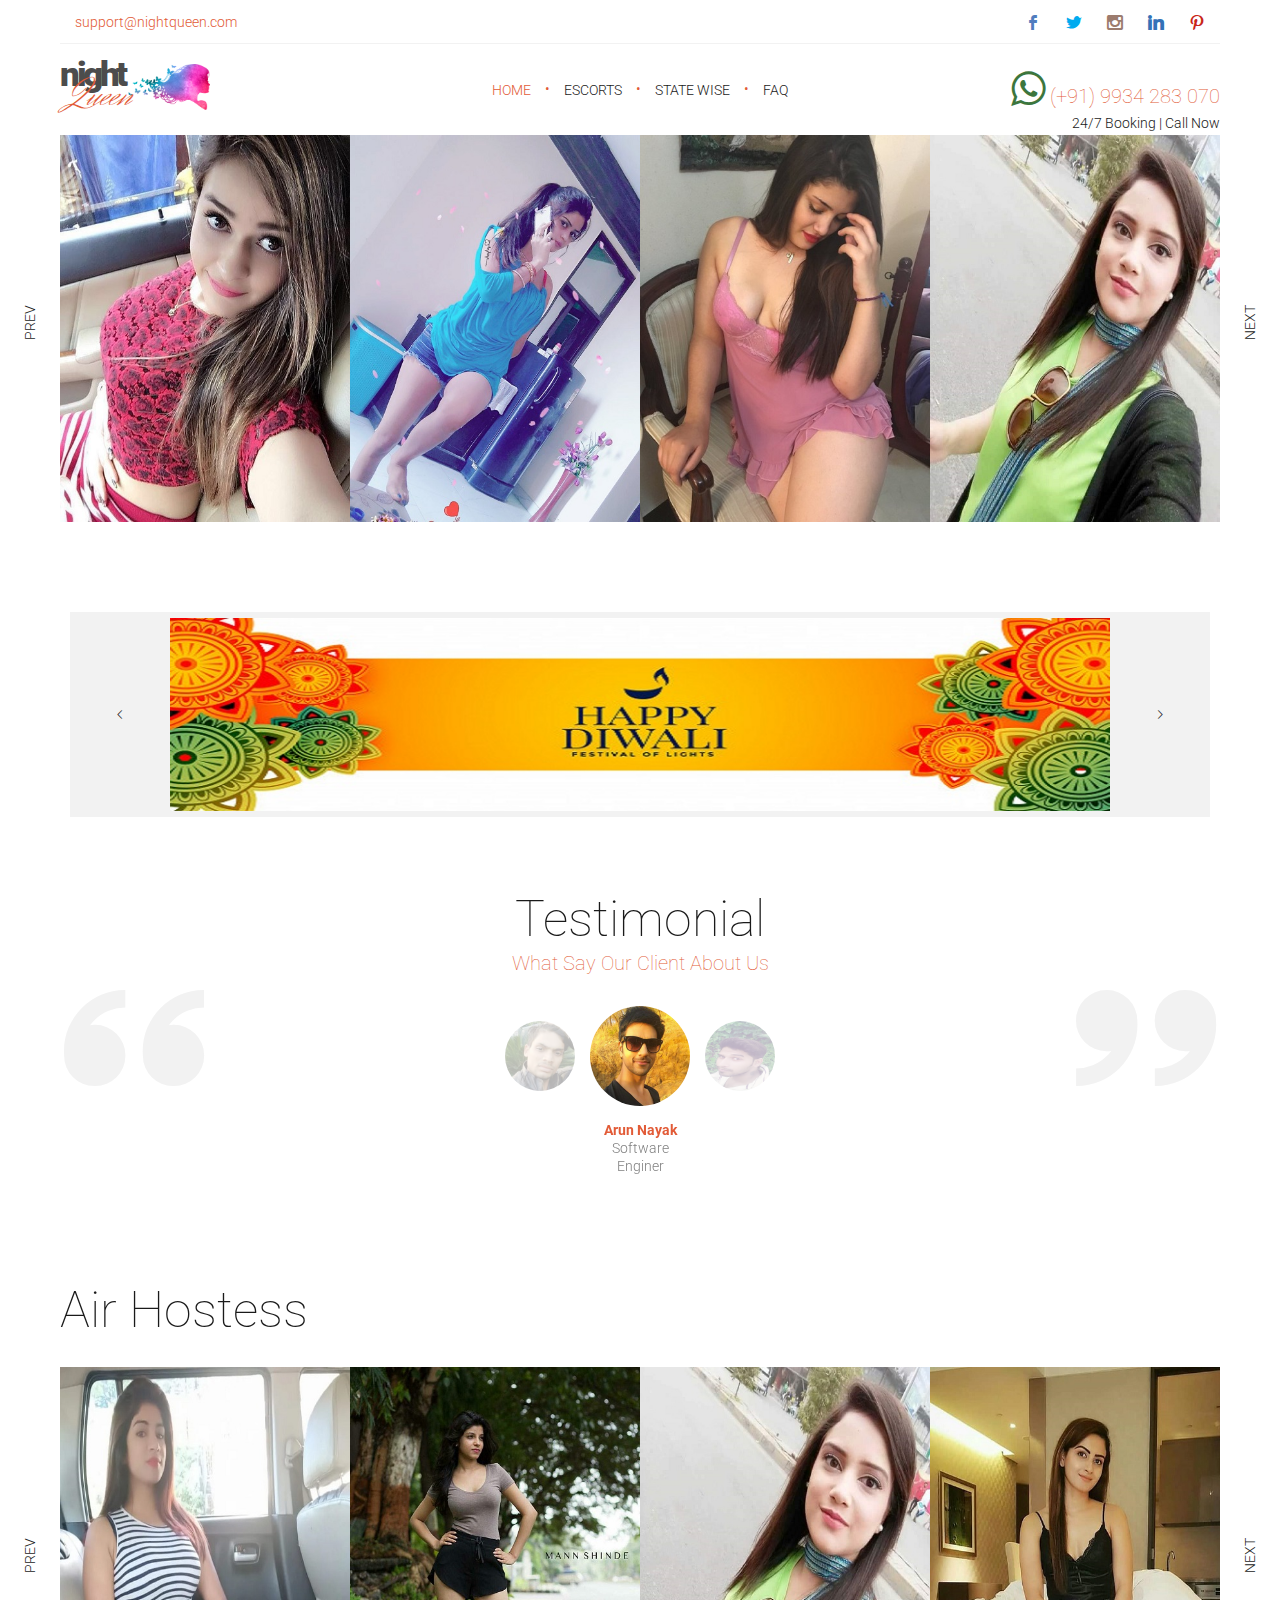
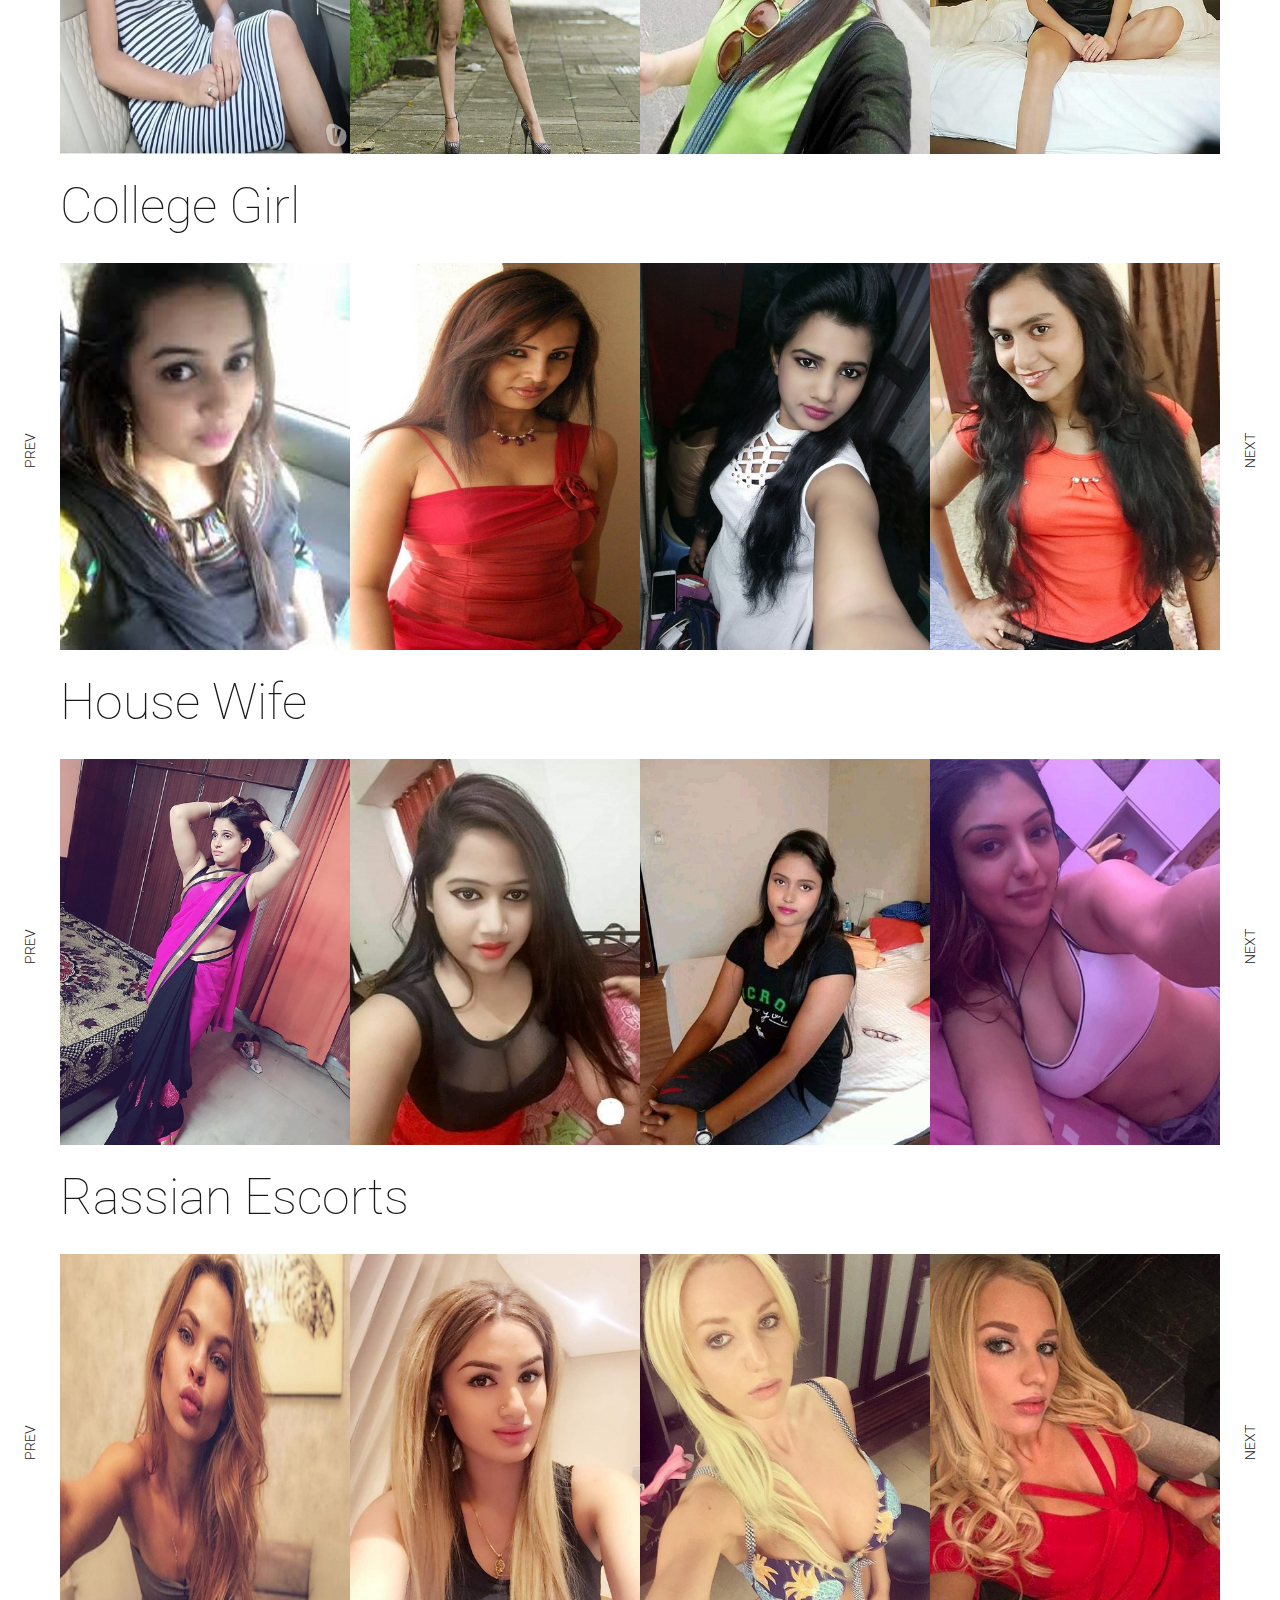
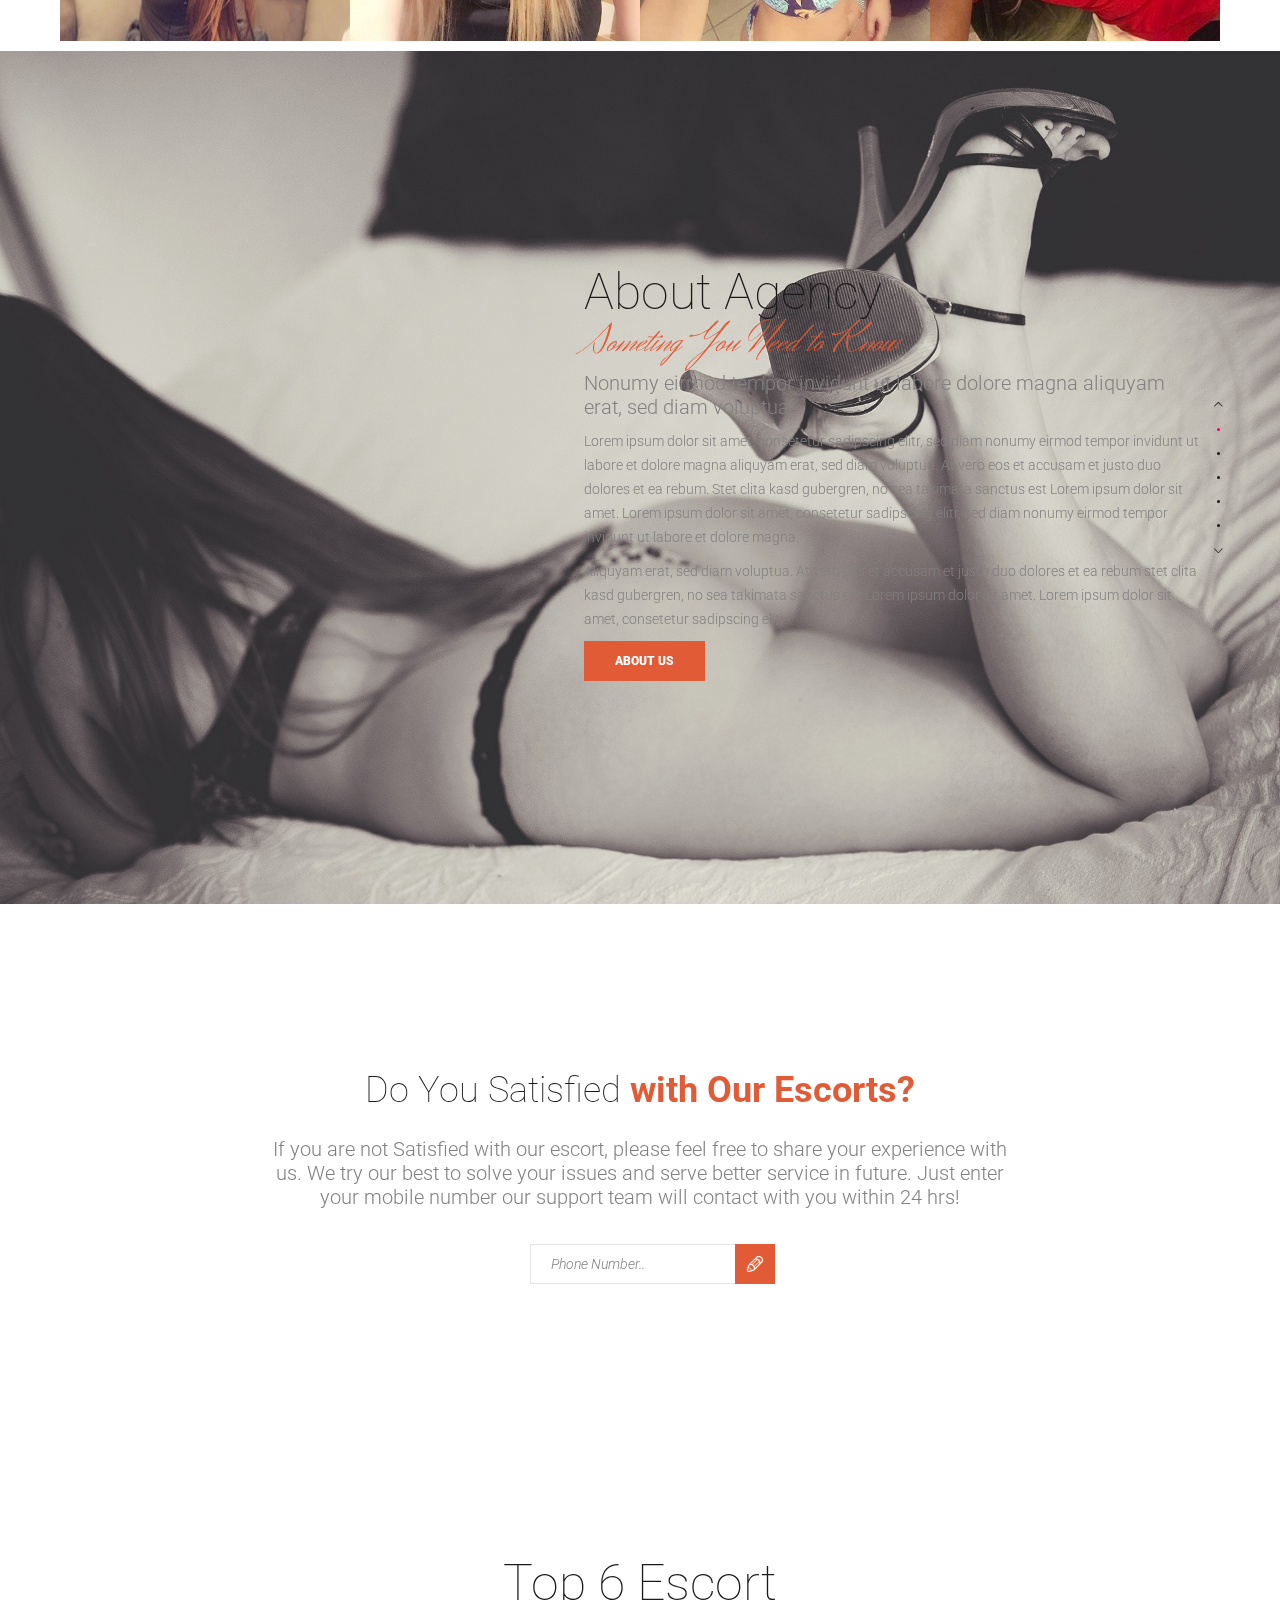
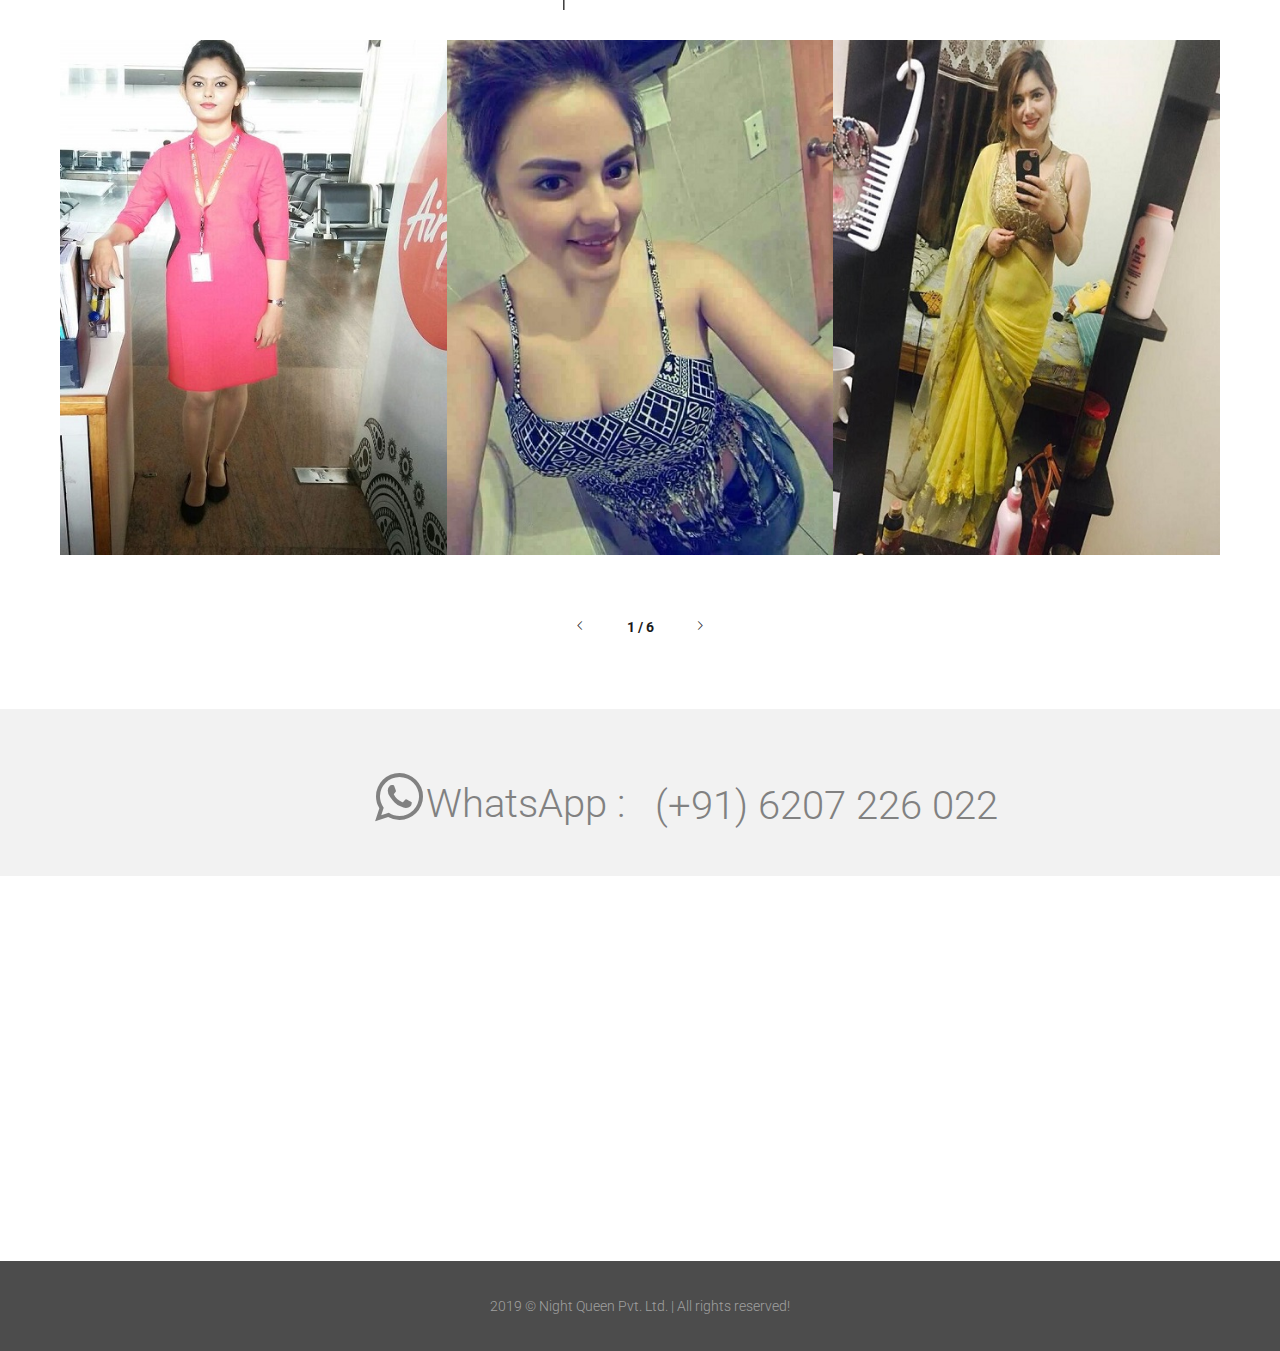
==== commit b9449310: "update grid view2" ====
--- a/index.html
+++ b/index.html
@@ -886,7 +886,7 @@
 					<div>
 						<div class="vertical-item maincarousel-item content-absolute cs">
 							<div class="item-media">
-								<img src="images/escort_images/College Girl/college_girl5.jfif" alt="">
+								<img src="images/escort_images/Air Hostess/air_hostess8.jfif" alt="">
 								<div class="media-links">
 									<a class="abs-link" title="" href="#!"></a>
 								</div>
@@ -947,7 +947,7 @@
 					<div>
 						<div class="vertical-item maincarousel-item content-absolute cs">
 							<div class="item-media">
-								<img src="images/escort_images/House Wife/house_wife8.jfif" alt="">
+								<img src="images/escort_images/Air Hostess/air_hostess7.jpg" alt="">
 								<div class="media-links">
 									<a class="abs-link" title="" href="#!"></a>
 								</div>
@@ -1008,7 +1008,7 @@
 					<div>
 						<div class="vertical-item maincarousel-item content-absolute cs">
 							<div class="item-media">
-								<img src="images/escort_images/Russian/russian5.jpg" alt="">
+								<img src="images/escort_images/Air Hostess/air_hostess6.jfif" alt="">
 								<div class="media-links">
 									<a class="abs-link" title="" href="#!"></a>
 								</div>
@@ -1069,7 +1069,7 @@
 					<div>
 						<div class="vertical-item maincarousel-item content-absolute cs">
 							<div class="item-media">
-								<img src="images/escort_images/Air Hostess/air_hostess6.jfif" alt="">
+								<img src="images/escort_images/Air Hostess/air_hostess9.jfif" alt="">
 								<div class="media-links">
 									<a class="abs-link" title="" href="#!"></a>
 								</div>
@@ -1130,7 +1130,7 @@
 					<div>
 						<div class="vertical-item maincarousel-item content-absolute cs">
 							<div class="item-media">
-								<img src="images/escort_images/College Girl/college_girl3.jfif" alt="">
+								<img src="images/escort_images/Air Hostess/air_hostess5.jpg" alt="">
 								<div class="media-links">
 									<a class="abs-link" title="" href="#!"></a>
 								</div>
@@ -1191,7 +1191,7 @@
 					<div>
 						<div class="vertical-item maincarousel-item content-absolute cs">
 							<div class="item-media">
-								<img src="images/escort_images/Russian/russian8.jpg" alt="">
+								<img src="images/escort_images/Air Hostess/air_hostess1.jpg" alt="">
 								<div class="media-links">
 									<a class="abs-link" title="" href="#!"></a>
 								</div>
@@ -1252,7 +1252,7 @@
 					<div>
 						<div class="vertical-item maincarousel-item content-absolute cs">
 							<div class="item-media">
-								<img src="images/escort_images/House Wife/house_wife7.jfif" alt="">
+								<img src="images/escort_images/Air Hostess/air_hostess4.jpg" alt="">
 								<div class="media-links">
 									<a class="abs-link" title="" href="#!"></a>
 								</div>
@@ -1313,7 +1313,7 @@
 					<div>
 						<div class="vertical-item maincarousel-item content-absolute cs">
 							<div class="item-media">
-								<img src="images/escort_images/College Girl/college_girl10.jfif" alt="">
+								<img src="images/escort_images/Air Hostess/air_hostess3.jpg" alt="">
 								<div class="media-links">
 									<a class="abs-link" title="" href="#!"></a>
 								</div>
@@ -1374,7 +1374,7 @@
 					<div>
 						<div class="vertical-item maincarousel-item content-absolute cs">
 							<div class="item-media">
-								<img src="images/escort_images/Air Hostess/air_hostess9.jfif" alt="">
+								<img src="images/escort_images/Air Hostess/air_hostess2.jpg" alt="">
 								<div class="media-links">
 									<a class="abs-link" title="" href="#!"></a>
 								</div>
@@ -1426,67 +1426,6 @@
 										<span class="bold">Hair</span>
 										<br>
 										<span>black</span>
-									</div>
-								</div>
-							</div>
-						</div>
-					</div>
-
-					<div>
-						<div class="vertical-item maincarousel-item content-absolute cs">
-							<div class="item-media">
-								<img src="images/escort_images/Russian/russian7.jfif" alt="">
-								<div class="media-links">
-									<a class="abs-link" title="" href="#!"></a>
-								</div>
-							</div>
-							<div class="item-content text-center grey gradient_bg_goriz">
-								<div class="bg_overlay"></div>
-								<div class="model-parameters">
-									<h2>
-										<a href="#!">Sasha</a>
-									</h2>
-
-									<div>
-										<span class="bold">Height</span>
-										<br>
-										<span>167</span>
-									</div>
-
-									<div>
-										<span class="bold">Bust</span>
-										<br>
-										<span>34</span>
-									</div>
-
-									<div>
-										<span class="bold">Waist</span>
-										<br>
-										<span>30</span>
-									</div>
-
-									<div>
-										<span class="bold">Hips</span>
-										<br>
-										<span>32</span>
-									</div>
-
-									<div>
-										<span class="bold">Shoe</span>
-										<br>
-										<span>8</span>
-									</div>
-
-									<div>
-										<span class="bold">Eyes</span>
-										<br>
-										<span>black</span>
-									</div>
-									
-									<div>
-										<span class="bold">Hair</span>
-										<br>
-										<span>brown</span>
 									</div>
 								</div>
 							</div>
@@ -1509,6 +1448,555 @@
 					<div>
 						<div class="vertical-item maincarousel-item content-absolute cs">
 							<div class="item-media">
+								<img src="images/escort_images/College Girl/college_girl1.jfif" alt="">
+								<div class="media-links">
+									<a class="abs-link" title="" href="#!"></a>
+								</div>
+							</div>
+							<div class="item-content text-center grey gradient_bg_goriz">
+								<div class="bg_overlay"></div>
+								<div class="model-parameters">
+									<h2>
+										<a href="#!">Palak</a>
+									</h2>
+
+									<div>
+										<span class="bold">Height</span>
+										<br>
+										<span>152</span>
+									</div>
+
+									<div>
+										<span class="bold">Bust</span>
+										<br>
+										<span>34</span>
+									</div>
+
+									<div>
+										<span class="bold">Waist</span>
+										<br>
+										<span>32</span>
+									</div>
+
+									<div>
+										<span class="bold">Hips</span>
+										<br>
+										<span>36</span>
+									</div>
+
+									<div>
+										<span class="bold">Shoe</span>
+										<br>
+										<span>7</span>
+									</div>
+
+									<div>
+										<span class="bold">Eyes</span>
+										<br>
+										<span>brown</span>
+									</div>
+
+									<div>
+										<span class="bold">Hair</span>
+										<br>
+										<span>brown</span>
+									</div>
+								</div>
+							</div>
+						</div>
+					</div>
+
+					<div>
+						<div class="vertical-item maincarousel-item content-absolute cs">
+							<div class="item-media">
+								<img src="images/escort_images/College Girl/college_girl10.jfif" alt="">
+								<div class="media-links">
+									<a class="abs-link" title="" href="#!"></a>
+								</div>
+							</div>
+							<div class="item-content text-center grey gradient_bg_goriz">
+								<div class="bg_overlay"></div>
+								<div class="model-parameters">
+									<h2>
+										<a href="#!">Kaavya</a>
+									</h2>
+
+									<div>
+										<span class="bold">Height</span>
+										<br>
+										<span>149</span>
+									</div>
+
+									<div>
+										<span class="bold">Bust</span>
+										<br>
+										<span>30</span>
+									</div>
+
+									<div>
+										<span class="bold">Waist</span>
+										<br>
+										<span>32</span>
+									</div>
+
+									<div>
+										<span class="bold">Hips</span>
+										<br>
+										<span>34</span>
+									</div>
+
+									<div>
+										<span class="bold">Shoe</span>
+										<br>
+										<span>5</span>
+									</div>
+
+									<div>
+										<span class="bold">Eyes</span>
+										<br>
+										<span>black</span>
+									</div>
+									
+									<div>
+										<span class="bold">Hair</span>
+										<br>
+										<span>black</span>
+									</div>
+								</div>
+							</div>
+						</div>
+					</div>
+
+					<div>
+						<div class="vertical-item maincarousel-item content-absolute cs">
+							<div class="item-media">
+								<img src="images/escort_images/College Girl/college_girl11.jfif" alt="">
+								<div class="media-links">
+									<a class="abs-link" title="" href="#!"></a>
+								</div>
+							</div>
+							<div class="item-content text-center grey gradient_bg_goriz">
+								<div class="bg_overlay"></div>
+								<div class="model-parameters">
+									<h2>
+										<a href="#!">Zoya</a>
+									</h2>
+
+									<div>
+										<span class="bold">Height</span>
+										<br>
+										<span>162</span>
+									</div>
+
+									<div>
+										<span class="bold">Bust</span>
+										<br>
+										<span>32</span>
+									</div>
+
+									<div>
+										<span class="bold">Waist</span>
+										<br>
+										<span>34</span>
+									</div>
+
+									<div>
+										<span class="bold">Hips</span>
+										<br>
+										<span>36</span>
+									</div>
+
+									<div>
+										<span class="bold">Shoe</span>
+										<br>
+										<span>8</span>
+									</div>
+
+									<div>
+										<span class="bold">Eyes</span>
+										<br>
+										<span>brown</span>
+									</div>
+									
+									<div>
+										<span class="bold">Hair</span>
+										<br>
+										<span>black</span>
+									</div>
+								</div>
+							</div>
+						</div>
+					</div>
+
+					<div>
+						<div class="vertical-item maincarousel-item content-absolute cs">
+							<div class="item-media">
+								<img src="images/escort_images/College Girl/college_girl12.jfif" alt="">
+								<div class="media-links">
+									<a class="abs-link" title="" href="#!"></a>
+								</div>
+							</div>
+							<div class="item-content text-center grey gradient_bg_goriz">
+								<div class="bg_overlay"></div>
+								<div class="model-parameters">
+									<h2>
+										<a href="#!">Mahi</a>
+									</h2>
+
+									<div>
+										<span class="bold">Height</span>
+										<br>
+										<span>153</span>
+									</div>
+
+									<div>
+										<span class="bold">Bust</span>
+										<br>
+										<span>34</span>
+									</div>
+
+									<div>
+										<span class="bold">Waist</span>
+										<br>
+										<span>32</span>
+									</div>
+
+									<div>
+										<span class="bold">Hips</span>
+										<br>
+										<span>34</span>
+									</div>
+
+									<div>
+										<span class="bold">Shoe</span>
+										<br>
+										<span>8</span>
+									</div>
+
+									<div>
+										<span class="bold">Eyes</span>
+										<br>
+										<span>black</span>
+									</div>
+									
+									<div>
+										<span class="bold">Hair</span>
+										<br>
+										<span>brown</span>
+									</div>
+								</div>
+							</div>
+						</div>
+					</div>
+
+					<div>
+						<div class="vertical-item maincarousel-item content-absolute cs">
+							<div class="item-media">
+								<img src="images/escort_images/College Girl/college_girl13.jfif" alt="">
+								<div class="media-links">
+									<a class="abs-link" title="" href="#!"></a>
+								</div>
+							</div>
+							<div class="item-content text-center grey gradient_bg_goriz">
+								<div class="bg_overlay"></div>
+								<div class="model-parameters">
+									<h2>
+										<a href="#!">Pari</a>
+									</h2>
+
+									<div>
+										<span class="bold">Height</span>
+										<br>
+										<span>147</span>
+									</div>
+
+									<div>
+										<span class="bold">Bust</span>
+										<br>
+										<span>30</span>
+									</div>
+
+									<div>
+										<span class="bold">Waist</span>
+										<br>
+										<span>32</span>
+									</div>
+
+									<div>
+										<span class="bold">Hips</span>
+										<br>
+										<span>32</span>
+									</div>
+
+									<div>
+										<span class="bold">Shoe</span>
+										<br>
+										<span>6</span>
+									</div>
+
+									<div>
+										<span class="bold">Eyes</span>
+										<br>
+										<span>brown</span>
+									</div>
+									
+									<div>
+										<span class="bold">Hair</span>
+										<br>
+										<span>black</span>
+									</div>
+								</div>
+							</div>
+						</div>
+					</div>
+
+					<div>
+						<div class="vertical-item maincarousel-item content-absolute cs">
+							<div class="item-media">
+								<img src="images/escort_images/College Girl/college_girl14.jfif" alt="">
+								<div class="media-links">
+									<a class="abs-link" title="" href="#!"></a>
+								</div>
+							</div>
+							<div class="item-content text-center grey gradient_bg_goriz">
+								<div class="bg_overlay"></div>
+								<div class="model-parameters">
+									<h2>
+										<a href="#!">Alena</a>
+									</h2>
+
+									<div>
+										<span class="bold">Height</span>
+										<br>
+										<span>156</span>
+									</div>
+
+									<div>
+										<span class="bold">Bust</span>
+										<br>
+										<span>34</span>
+									</div>
+
+									<div>
+										<span class="bold">Waist</span>
+										<br>
+										<span>28</span>
+									</div>
+
+									<div>
+										<span class="bold">Hips</span>
+										<br>
+										<span>30</span>
+									</div>
+
+									<div>
+										<span class="bold">Shoe</span>
+										<br>
+										<span>8</span>
+									</div>
+
+									<div>
+										<span class="bold">Eyes</span>
+										<br>
+										<span>blue</span>
+									</div>
+									
+									<div>
+										<span class="bold">Hair</span>
+										<br>
+										<span>brown</span>
+									</div>
+								</div>
+							</div>
+						</div>
+					</div>
+
+					<div>
+						<div class="vertical-item maincarousel-item content-absolute cs">
+							<div class="item-media">
+								<img src="images/escort_images/College Girl/college_girl2.jfif" alt="">
+								<div class="media-links">
+									<a class="abs-link" title="" href="#!"></a>
+								</div>
+							</div>
+							<div class="item-content text-center grey gradient_bg_goriz">
+								<div class="bg_overlay"></div>
+								<div class="model-parameters">
+									<h2>
+										<a href="#!">Rita</a>
+									</h2>
+
+									<div>
+										<span class="bold">Height</span>
+										<br>
+										<span>142</span>
+									</div>
+
+									<div>
+										<span class="bold">Bust</span>
+										<br>
+										<span>32</span>
+									</div>
+
+									<div>
+										<span class="bold">Waist</span>
+										<br>
+										<span>32</span>
+									</div>
+
+									<div>
+										<span class="bold">Hips</span>
+										<br>
+										<span>34</span>
+									</div>
+
+									<div>
+										<span class="bold">Shoe</span>
+										<br>
+										<span>6</span>
+									</div>
+
+									<div>
+										<span class="bold">Eyes</span>
+										<br>
+										<span>black</span>
+									</div>
+									
+									<div>
+										<span class="bold">Hair</span>
+										<br>
+										<span>black</span>
+									</div>
+								</div>
+							</div>
+						</div>
+					</div>
+
+					<div>
+						<div class="vertical-item maincarousel-item content-absolute cs">
+							<div class="item-media">
+								<img src="images/escort_images/College Girl/college_girl3.jfif" alt="">
+								<div class="media-links">
+									<a class="abs-link" title="" href="#!"></a>
+								</div>
+							</div>
+							<div class="item-content text-center grey gradient_bg_goriz">
+								<div class="bg_overlay"></div>
+								<div class="model-parameters">
+									<h2>
+										<a href="#!">Jasmin</a>
+									</h2>
+
+									<div>
+										<span class="bold">Height</span>
+										<br>
+										<span>142</span>
+									</div>
+
+									<div>
+										<span class="bold">Bust</span>
+										<br>
+										<span>32</span>
+									</div>
+
+									<div>
+										<span class="bold">Waist</span>
+										<br>
+										<span>32</span>
+									</div>
+
+									<div>
+										<span class="bold">Hips</span>
+										<br>
+										<span>34</span>
+									</div>
+
+									<div>
+										<span class="bold">Shoe</span>
+										<br>
+										<span>6</span>
+									</div>
+
+									<div>
+										<span class="bold">Eyes</span>
+										<br>
+										<span>black</span>
+									</div>
+									
+									<div>
+										<span class="bold">Hair</span>
+										<br>
+										<span>brown</span>
+									</div>
+								</div>
+							</div>
+						</div>
+					</div>
+
+					<div>
+						<div class="vertical-item maincarousel-item content-absolute cs">
+							<div class="item-media">
+								<img src="images/escort_images/College Girl/college_girl4.jfif" alt="">
+								<div class="media-links">
+									<a class="abs-link" title="" href="#!"></a>
+								</div>
+							</div>
+							<div class="item-content text-center grey gradient_bg_goriz">
+								<div class="bg_overlay"></div>
+								<div class="model-parameters">
+									<h2>
+										<a href="#!">Soniya</a>
+									</h2>
+
+									<div>
+										<span class="bold">Height</span>
+										<br>
+										<span>147</span>
+									</div>
+
+									<div>
+										<span class="bold">Bust</span>
+										<br>
+										<span>34</span>
+									</div>
+
+									<div>
+										<span class="bold">Waist</span>
+										<br>
+										<span>32</span>
+									</div>
+
+									<div>
+										<span class="bold">Hips</span>
+										<br>
+										<span>36</span>
+									</div>
+
+									<div>
+										<span class="bold">Shoe</span>
+										<br>
+										<span>7</span>
+									</div>
+
+									<div>
+										<span class="bold">Eyes</span>
+										<br>
+										<span>brown</span>
+									</div>
+									
+									<div>
+										<span class="bold">Hair</span>
+										<br>
+										<span>black</span>
+									</div>
+								</div>
+							</div>
+						</div>
+					</div>
+
+					<div>
+						<div class="vertical-item maincarousel-item content-absolute cs">
+							<div class="item-media">
 								<img src="images/escort_images/College Girl/college_girl5.jfif" alt="">
 								<div class="media-links">
 									<a class="abs-link" title="" href="#!"></a>
@@ -1518,153 +2006,31 @@
 								<div class="bg_overlay"></div>
 								<div class="model-parameters">
 									<h2>
-										<a href="#!">Palak</a>
-									</h2>
-
-									<div>
-										<span class="bold">Height</span>
-										<br>
-										<span>152</span>
-									</div>
-
-									<div>
-										<span class="bold">Bust</span>
-										<br>
-										<span>34</span>
-									</div>
-
-									<div>
-										<span class="bold">Waist</span>
-										<br>
-										<span>32</span>
-									</div>
-
-									<div>
-										<span class="bold">Hips</span>
-										<br>
-										<span>36</span>
-									</div>
-
-									<div>
-										<span class="bold">Shoe</span>
-										<br>
-										<span>7</span>
-									</div>
-
-									<div>
-										<span class="bold">Eyes</span>
-										<br>
-										<span>brown</span>
-									</div>
-
-									<div>
-										<span class="bold">Hair</span>
-										<br>
-										<span>brown</span>
-									</div>
-								</div>
-							</div>
-						</div>
-					</div>
-
-					<div>
-						<div class="vertical-item maincarousel-item content-absolute cs">
-							<div class="item-media">
-								<img src="images/escort_images/House Wife/house_wife8.jfif" alt="">
-								<div class="media-links">
-									<a class="abs-link" title="" href="#!"></a>
-								</div>
-							</div>
-							<div class="item-content text-center grey gradient_bg_goriz">
-								<div class="bg_overlay"></div>
-								<div class="model-parameters">
-									<h2>
-										<a href="#!">Kaavya</a>
-									</h2>
-
-									<div>
-										<span class="bold">Height</span>
-										<br>
-										<span>149</span>
-									</div>
-
-									<div>
-										<span class="bold">Bust</span>
+										<a href="#!">Sasha</a>
+									</h2>
+
+									<div>
+										<span class="bold">Height</span>
+										<br>
+										<span>167</span>
+									</div>
+
+									<div>
+										<span class="bold">Bust</span>
+										<br>
+										<span>34</span>
+									</div>
+
+									<div>
+										<span class="bold">Waist</span>
 										<br>
 										<span>30</span>
 									</div>
 
 									<div>
-										<span class="bold">Waist</span>
-										<br>
-										<span>32</span>
-									</div>
-
-									<div>
-										<span class="bold">Hips</span>
-										<br>
-										<span>34</span>
-									</div>
-
-									<div>
-										<span class="bold">Shoe</span>
-										<br>
-										<span>5</span>
-									</div>
-
-									<div>
-										<span class="bold">Eyes</span>
-										<br>
-										<span>black</span>
-									</div>
-									
-									<div>
-										<span class="bold">Hair</span>
-										<br>
-										<span>black</span>
-									</div>
-								</div>
-							</div>
-						</div>
-					</div>
-
-					<div>
-						<div class="vertical-item maincarousel-item content-absolute cs">
-							<div class="item-media">
-								<img src="images/escort_images/Russian/russian5.jpg" alt="">
-								<div class="media-links">
-									<a class="abs-link" title="" href="#!"></a>
-								</div>
-							</div>
-							<div class="item-content text-center grey gradient_bg_goriz">
-								<div class="bg_overlay"></div>
-								<div class="model-parameters">
-									<h2>
-										<a href="#!">Zoya</a>
-									</h2>
-
-									<div>
-										<span class="bold">Height</span>
-										<br>
-										<span>162</span>
-									</div>
-
-									<div>
-										<span class="bold">Bust</span>
-										<br>
-										<span>32</span>
-									</div>
-
-									<div>
-										<span class="bold">Waist</span>
-										<br>
-										<span>34</span>
-									</div>
-
-									<div>
-										<span class="bold">Hips</span>
-										<br>
-										<span>36</span>
+										<span class="bold">Hips</span>
+										<br>
+										<span>32</span>
 									</div>
 
 									<div>
@@ -1676,56 +2042,56 @@
 									<div>
 										<span class="bold">Eyes</span>
 										<br>
-										<span>brown</span>
-									</div>
-									
-									<div>
-										<span class="bold">Hair</span>
-										<br>
-										<span>black</span>
-									</div>
-								</div>
-							</div>
-						</div>
-					</div>
-
-					<div>
-						<div class="vertical-item maincarousel-item content-absolute cs">
-							<div class="item-media">
-								<img src="images/escort_images/Air Hostess/air_hostess6.jfif" alt="">
-								<div class="media-links">
-									<a class="abs-link" title="" href="#!"></a>
-								</div>
-							</div>
-							<div class="item-content text-center grey gradient_bg_goriz">
-								<div class="bg_overlay"></div>
-								<div class="model-parameters">
-									<h2>
-										<a href="#!">Mahi</a>
-									</h2>
-
-									<div>
-										<span class="bold">Height</span>
-										<br>
-										<span>153</span>
-									</div>
-
-									<div>
-										<span class="bold">Bust</span>
-										<br>
-										<span>34</span>
-									</div>
-
-									<div>
-										<span class="bold">Waist</span>
-										<br>
-										<span>32</span>
-									</div>
-
-									<div>
-										<span class="bold">Hips</span>
-										<br>
-										<span>34</span>
+										<span>black</span>
+									</div>
+									
+									<div>
+										<span class="bold">Hair</span>
+										<br>
+										<span>brown</span>
+									</div>
+								</div>
+							</div>
+						</div>
+					</div>
+
+					<div>
+						<div class="vertical-item maincarousel-item content-absolute cs">
+							<div class="item-media">
+								<img src="images/escort_images/College Girl/college_girl6.jfif" alt="">
+								<div class="media-links">
+									<a class="abs-link" title="" href="#!"></a>
+								</div>
+							</div>
+							<div class="item-content text-center grey gradient_bg_goriz">
+								<div class="bg_overlay"></div>
+								<div class="model-parameters">
+									<h2>
+										<a href="#!">Sasha</a>
+									</h2>
+
+									<div>
+										<span class="bold">Height</span>
+										<br>
+										<span>167</span>
+									</div>
+
+									<div>
+										<span class="bold">Bust</span>
+										<br>
+										<span>34</span>
+									</div>
+
+									<div>
+										<span class="bold">Waist</span>
+										<br>
+										<span>30</span>
+									</div>
+
+									<div>
+										<span class="bold">Hips</span>
+										<br>
+										<span>32</span>
 									</div>
 
 									<div>
@@ -1753,104 +2119,104 @@
 					<div>
 						<div class="vertical-item maincarousel-item content-absolute cs">
 							<div class="item-media">
-								<img src="images/escort_images/College Girl/college_girl3.jfif" alt="">
-								<div class="media-links">
-									<a class="abs-link" title="" href="#!"></a>
-								</div>
-							</div>
-							<div class="item-content text-center grey gradient_bg_goriz">
-								<div class="bg_overlay"></div>
-								<div class="model-parameters">
-									<h2>
-										<a href="#!">Pari</a>
-									</h2>
-
-									<div>
-										<span class="bold">Height</span>
-										<br>
-										<span>147</span>
-									</div>
-
-									<div>
-										<span class="bold">Bust</span>
+								<img src="images/escort_images/College Girl/college_girl7.jfif" alt="">
+								<div class="media-links">
+									<a class="abs-link" title="" href="#!"></a>
+								</div>
+							</div>
+							<div class="item-content text-center grey gradient_bg_goriz">
+								<div class="bg_overlay"></div>
+								<div class="model-parameters">
+									<h2>
+										<a href="#!">Sasha</a>
+									</h2>
+
+									<div>
+										<span class="bold">Height</span>
+										<br>
+										<span>167</span>
+									</div>
+
+									<div>
+										<span class="bold">Bust</span>
+										<br>
+										<span>34</span>
+									</div>
+
+									<div>
+										<span class="bold">Waist</span>
 										<br>
 										<span>30</span>
 									</div>
 
 									<div>
-										<span class="bold">Waist</span>
-										<br>
-										<span>32</span>
-									</div>
-
-									<div>
-										<span class="bold">Hips</span>
-										<br>
-										<span>32</span>
-									</div>
-
-									<div>
-										<span class="bold">Shoe</span>
-										<br>
-										<span>6</span>
-									</div>
-
-									<div>
-										<span class="bold">Eyes</span>
-										<br>
-										<span>brown</span>
-									</div>
-									
-									<div>
-										<span class="bold">Hair</span>
-										<br>
-										<span>black</span>
-									</div>
-								</div>
-							</div>
-						</div>
-					</div>
-
-					<div>
-						<div class="vertical-item maincarousel-item content-absolute cs">
-							<div class="item-media">
-								<img src="images/escort_images/Russian/russian8.jpg" alt="">
-								<div class="media-links">
-									<a class="abs-link" title="" href="#!"></a>
-								</div>
-							</div>
-							<div class="item-content text-center grey gradient_bg_goriz">
-								<div class="bg_overlay"></div>
-								<div class="model-parameters">
-									<h2>
-										<a href="#!">Alena</a>
-									</h2>
-
-									<div>
-										<span class="bold">Height</span>
-										<br>
-										<span>156</span>
-									</div>
-
-									<div>
-										<span class="bold">Bust</span>
-										<br>
-										<span>34</span>
-									</div>
-
-									<div>
-										<span class="bold">Waist</span>
-										<br>
-										<span>28</span>
-									</div>
-
-									<div>
-										<span class="bold">Hips</span>
+										<span class="bold">Hips</span>
+										<br>
+										<span>32</span>
+									</div>
+
+									<div>
+										<span class="bold">Shoe</span>
+										<br>
+										<span>8</span>
+									</div>
+
+									<div>
+										<span class="bold">Eyes</span>
+										<br>
+										<span>black</span>
+									</div>
+									
+									<div>
+										<span class="bold">Hair</span>
+										<br>
+										<span>brown</span>
+									</div>
+								</div>
+							</div>
+						</div>
+					</div>
+
+					<div>
+						<div class="vertical-item maincarousel-item content-absolute cs">
+							<div class="item-media">
+								<img src="images/escort_images/College Girl/college_girl8.jfif" alt="">
+								<div class="media-links">
+									<a class="abs-link" title="" href="#!"></a>
+								</div>
+							</div>
+							<div class="item-content text-center grey gradient_bg_goriz">
+								<div class="bg_overlay"></div>
+								<div class="model-parameters">
+									<h2>
+										<a href="#!">Sasha</a>
+									</h2>
+
+									<div>
+										<span class="bold">Height</span>
+										<br>
+										<span>167</span>
+									</div>
+
+									<div>
+										<span class="bold">Bust</span>
+										<br>
+										<span>34</span>
+									</div>
+
+									<div>
+										<span class="bold">Waist</span>
 										<br>
 										<span>30</span>
 									</div>
 
 									<div>
+										<span class="bold">Hips</span>
+										<br>
+										<span>32</span>
+									</div>
+
+									<div>
 										<span class="bold">Shoe</span>
 										<br>
 										<span>8</span>
@@ -1859,206 +2225,23 @@
 									<div>
 										<span class="bold">Eyes</span>
 										<br>
-										<span>blue</span>
-									</div>
-									
-									<div>
-										<span class="bold">Hair</span>
-										<br>
-										<span>brown</span>
-									</div>
-								</div>
-							</div>
-						</div>
-					</div>
-
-					<div>
-						<div class="vertical-item maincarousel-item content-absolute cs">
-							<div class="item-media">
-								<img src="images/escort_images/House Wife/house_wife7.jfif" alt="">
-								<div class="media-links">
-									<a class="abs-link" title="" href="#!"></a>
-								</div>
-							</div>
-							<div class="item-content text-center grey gradient_bg_goriz">
-								<div class="bg_overlay"></div>
-								<div class="model-parameters">
-									<h2>
-										<a href="#!">Rita</a>
-									</h2>
-
-									<div>
-										<span class="bold">Height</span>
-										<br>
-										<span>142</span>
-									</div>
-
-									<div>
-										<span class="bold">Bust</span>
-										<br>
-										<span>32</span>
-									</div>
-
-									<div>
-										<span class="bold">Waist</span>
-										<br>
-										<span>32</span>
-									</div>
-
-									<div>
-										<span class="bold">Hips</span>
-										<br>
-										<span>34</span>
-									</div>
-
-									<div>
-										<span class="bold">Shoe</span>
-										<br>
-										<span>6</span>
-									</div>
-
-									<div>
-										<span class="bold">Eyes</span>
-										<br>
-										<span>black</span>
-									</div>
-									
-									<div>
-										<span class="bold">Hair</span>
-										<br>
-										<span>black</span>
-									</div>
-								</div>
-							</div>
-						</div>
-					</div>
-
-					<div>
-						<div class="vertical-item maincarousel-item content-absolute cs">
-							<div class="item-media">
-								<img src="images/escort_images/College Girl/college_girl10.jfif" alt="">
-								<div class="media-links">
-									<a class="abs-link" title="" href="#!"></a>
-								</div>
-							</div>
-							<div class="item-content text-center grey gradient_bg_goriz">
-								<div class="bg_overlay"></div>
-								<div class="model-parameters">
-									<h2>
-										<a href="#!">Jasmin</a>
-									</h2>
-
-									<div>
-										<span class="bold">Height</span>
-										<br>
-										<span>142</span>
-									</div>
-
-									<div>
-										<span class="bold">Bust</span>
-										<br>
-										<span>32</span>
-									</div>
-
-									<div>
-										<span class="bold">Waist</span>
-										<br>
-										<span>32</span>
-									</div>
-
-									<div>
-										<span class="bold">Hips</span>
-										<br>
-										<span>34</span>
-									</div>
-
-									<div>
-										<span class="bold">Shoe</span>
-										<br>
-										<span>6</span>
-									</div>
-
-									<div>
-										<span class="bold">Eyes</span>
-										<br>
-										<span>black</span>
-									</div>
-									
-									<div>
-										<span class="bold">Hair</span>
-										<br>
-										<span>brown</span>
-									</div>
-								</div>
-							</div>
-						</div>
-					</div>
-
-					<div>
-						<div class="vertical-item maincarousel-item content-absolute cs">
-							<div class="item-media">
-								<img src="images/escort_images/Air Hostess/air_hostess9.jfif" alt="">
-								<div class="media-links">
-									<a class="abs-link" title="" href="#!"></a>
-								</div>
-							</div>
-							<div class="item-content text-center grey gradient_bg_goriz">
-								<div class="bg_overlay"></div>
-								<div class="model-parameters">
-									<h2>
-										<a href="#!">Soniya</a>
-									</h2>
-
-									<div>
-										<span class="bold">Height</span>
-										<br>
-										<span>147</span>
-									</div>
-
-									<div>
-										<span class="bold">Bust</span>
-										<br>
-										<span>34</span>
-									</div>
-
-									<div>
-										<span class="bold">Waist</span>
-										<br>
-										<span>32</span>
-									</div>
-
-									<div>
-										<span class="bold">Hips</span>
-										<br>
-										<span>36</span>
-									</div>
-
-									<div>
-										<span class="bold">Shoe</span>
-										<br>
-										<span>7</span>
-									</div>
-
-									<div>
-										<span class="bold">Eyes</span>
-										<br>
-										<span>brown</span>
-									</div>
-									
-									<div>
-										<span class="bold">Hair</span>
-										<br>
-										<span>black</span>
-									</div>
-								</div>
-							</div>
-						</div>
-					</div>
-
-					<div>
-						<div class="vertical-item maincarousel-item content-absolute cs">
-							<div class="item-media">
-								<img src="images/escort_images/Russian/russian7.jfif" alt="">
+										<span>black</span>
+									</div>
+									
+									<div>
+										<span class="bold">Hair</span>
+										<br>
+										<span>brown</span>
+									</div>
+								</div>
+							</div>
+						</div>
+					</div>
+
+					<div>
+						<div class="vertical-item maincarousel-item content-absolute cs">
+							<div class="item-media">
+								<img src="images/escort_images/College Girl/college_girl9.jfif" alt="">
 								<div class="media-links">
 									<a class="abs-link" title="" href="#!"></a>
 								</div>
@@ -2132,7 +2315,7 @@
 					<div>
 						<div class="vertical-item maincarousel-item content-absolute cs">
 							<div class="item-media">
-								<img src="images/escort_images/College Girl/college_girl5.jfif" alt="">
+								<img src="images/escort_images/House Wife/house_wife1.jfif" alt="">
 								<div class="media-links">
 									<a class="abs-link" title="" href="#!"></a>
 								</div>
@@ -2193,6 +2376,677 @@
 					<div>
 						<div class="vertical-item maincarousel-item content-absolute cs">
 							<div class="item-media">
+								<img src="images/escort_images/House Wife/house_wife10.jfif" alt="">
+								<div class="media-links">
+									<a class="abs-link" title="" href="#!"></a>
+								</div>
+							</div>
+							<div class="item-content text-center grey gradient_bg_goriz">
+								<div class="bg_overlay"></div>
+								<div class="model-parameters">
+									<h2>
+										<a href="#!">Kaavya</a>
+									</h2>
+
+									<div>
+										<span class="bold">Height</span>
+										<br>
+										<span>149</span>
+									</div>
+
+									<div>
+										<span class="bold">Bust</span>
+										<br>
+										<span>30</span>
+									</div>
+
+									<div>
+										<span class="bold">Waist</span>
+										<br>
+										<span>32</span>
+									</div>
+
+									<div>
+										<span class="bold">Hips</span>
+										<br>
+										<span>34</span>
+									</div>
+
+									<div>
+										<span class="bold">Shoe</span>
+										<br>
+										<span>5</span>
+									</div>
+
+									<div>
+										<span class="bold">Eyes</span>
+										<br>
+										<span>black</span>
+									</div>
+									
+									<div>
+										<span class="bold">Hair</span>
+										<br>
+										<span>black</span>
+									</div>
+								</div>
+							</div>
+						</div>
+					</div>
+
+					<div>
+						<div class="vertical-item maincarousel-item content-absolute cs">
+							<div class="item-media">
+								<img src="images/escort_images/House Wife/house_wife11.jfif" alt="">
+								<div class="media-links">
+									<a class="abs-link" title="" href="#!"></a>
+								</div>
+							</div>
+							<div class="item-content text-center grey gradient_bg_goriz">
+								<div class="bg_overlay"></div>
+								<div class="model-parameters">
+									<h2>
+										<a href="#!">Zoya</a>
+									</h2>
+
+									<div>
+										<span class="bold">Height</span>
+										<br>
+										<span>162</span>
+									</div>
+
+									<div>
+										<span class="bold">Bust</span>
+										<br>
+										<span>32</span>
+									</div>
+
+									<div>
+										<span class="bold">Waist</span>
+										<br>
+										<span>34</span>
+									</div>
+
+									<div>
+										<span class="bold">Hips</span>
+										<br>
+										<span>36</span>
+									</div>
+
+									<div>
+										<span class="bold">Shoe</span>
+										<br>
+										<span>8</span>
+									</div>
+
+									<div>
+										<span class="bold">Eyes</span>
+										<br>
+										<span>brown</span>
+									</div>
+									
+									<div>
+										<span class="bold">Hair</span>
+										<br>
+										<span>black</span>
+									</div>
+								</div>
+							</div>
+						</div>
+					</div>
+
+					<div>
+						<div class="vertical-item maincarousel-item content-absolute cs">
+							<div class="item-media">
+								<img src="images/escort_images/House Wife/house_wife12.jfif" alt="">
+								<div class="media-links">
+									<a class="abs-link" title="" href="#!"></a>
+								</div>
+							</div>
+							<div class="item-content text-center grey gradient_bg_goriz">
+								<div class="bg_overlay"></div>
+								<div class="model-parameters">
+									<h2>
+										<a href="#!">Mahi</a>
+									</h2>
+
+									<div>
+										<span class="bold">Height</span>
+										<br>
+										<span>153</span>
+									</div>
+
+									<div>
+										<span class="bold">Bust</span>
+										<br>
+										<span>34</span>
+									</div>
+
+									<div>
+										<span class="bold">Waist</span>
+										<br>
+										<span>32</span>
+									</div>
+
+									<div>
+										<span class="bold">Hips</span>
+										<br>
+										<span>34</span>
+									</div>
+
+									<div>
+										<span class="bold">Shoe</span>
+										<br>
+										<span>8</span>
+									</div>
+
+									<div>
+										<span class="bold">Eyes</span>
+										<br>
+										<span>black</span>
+									</div>
+									
+									<div>
+										<span class="bold">Hair</span>
+										<br>
+										<span>brown</span>
+									</div>
+								</div>
+							</div>
+						</div>
+					</div>
+
+					<div>
+						<div class="vertical-item maincarousel-item content-absolute cs">
+							<div class="item-media">
+								<img src="images/escort_images/House Wife/house_wife13.jfif" alt="">
+								<div class="media-links">
+									<a class="abs-link" title="" href="#!"></a>
+								</div>
+							</div>
+							<div class="item-content text-center grey gradient_bg_goriz">
+								<div class="bg_overlay"></div>
+								<div class="model-parameters">
+									<h2>
+										<a href="#!">Pari</a>
+									</h2>
+
+									<div>
+										<span class="bold">Height</span>
+										<br>
+										<span>147</span>
+									</div>
+
+									<div>
+										<span class="bold">Bust</span>
+										<br>
+										<span>30</span>
+									</div>
+
+									<div>
+										<span class="bold">Waist</span>
+										<br>
+										<span>32</span>
+									</div>
+
+									<div>
+										<span class="bold">Hips</span>
+										<br>
+										<span>32</span>
+									</div>
+
+									<div>
+										<span class="bold">Shoe</span>
+										<br>
+										<span>6</span>
+									</div>
+
+									<div>
+										<span class="bold">Eyes</span>
+										<br>
+										<span>brown</span>
+									</div>
+									
+									<div>
+										<span class="bold">Hair</span>
+										<br>
+										<span>black</span>
+									</div>
+								</div>
+							</div>
+						</div>
+					</div>
+
+					<div>
+						<div class="vertical-item maincarousel-item content-absolute cs">
+							<div class="item-media">
+								<img src="images/escort_images/House Wife/house_wife14.jfif" alt="">
+								<div class="media-links">
+									<a class="abs-link" title="" href="#!"></a>
+								</div>
+							</div>
+							<div class="item-content text-center grey gradient_bg_goriz">
+								<div class="bg_overlay"></div>
+								<div class="model-parameters">
+									<h2>
+										<a href="#!">Alena</a>
+									</h2>
+
+									<div>
+										<span class="bold">Height</span>
+										<br>
+										<span>156</span>
+									</div>
+
+									<div>
+										<span class="bold">Bust</span>
+										<br>
+										<span>34</span>
+									</div>
+
+									<div>
+										<span class="bold">Waist</span>
+										<br>
+										<span>28</span>
+									</div>
+
+									<div>
+										<span class="bold">Hips</span>
+										<br>
+										<span>30</span>
+									</div>
+
+									<div>
+										<span class="bold">Shoe</span>
+										<br>
+										<span>8</span>
+									</div>
+
+									<div>
+										<span class="bold">Eyes</span>
+										<br>
+										<span>blue</span>
+									</div>
+									
+									<div>
+										<span class="bold">Hair</span>
+										<br>
+										<span>brown</span>
+									</div>
+								</div>
+							</div>
+						</div>
+					</div>
+
+					<div>
+						<div class="vertical-item maincarousel-item content-absolute cs">
+							<div class="item-media">
+								<img src="images/escort_images/House Wife/house_wife2.jfif" alt="">
+								<div class="media-links">
+									<a class="abs-link" title="" href="#!"></a>
+								</div>
+							</div>
+							<div class="item-content text-center grey gradient_bg_goriz">
+								<div class="bg_overlay"></div>
+								<div class="model-parameters">
+									<h2>
+										<a href="#!">Rita</a>
+									</h2>
+
+									<div>
+										<span class="bold">Height</span>
+										<br>
+										<span>142</span>
+									</div>
+
+									<div>
+										<span class="bold">Bust</span>
+										<br>
+										<span>32</span>
+									</div>
+
+									<div>
+										<span class="bold">Waist</span>
+										<br>
+										<span>32</span>
+									</div>
+
+									<div>
+										<span class="bold">Hips</span>
+										<br>
+										<span>34</span>
+									</div>
+
+									<div>
+										<span class="bold">Shoe</span>
+										<br>
+										<span>6</span>
+									</div>
+
+									<div>
+										<span class="bold">Eyes</span>
+										<br>
+										<span>black</span>
+									</div>
+									
+									<div>
+										<span class="bold">Hair</span>
+										<br>
+										<span>black</span>
+									</div>
+								</div>
+							</div>
+						</div>
+					</div>
+
+					<div>
+						<div class="vertical-item maincarousel-item content-absolute cs">
+							<div class="item-media">
+								<img src="images/escort_images/House Wife/house_wife3.jfif" alt="">
+								<div class="media-links">
+									<a class="abs-link" title="" href="#!"></a>
+								</div>
+							</div>
+							<div class="item-content text-center grey gradient_bg_goriz">
+								<div class="bg_overlay"></div>
+								<div class="model-parameters">
+									<h2>
+										<a href="#!">Jasmin</a>
+									</h2>
+
+									<div>
+										<span class="bold">Height</span>
+										<br>
+										<span>142</span>
+									</div>
+
+									<div>
+										<span class="bold">Bust</span>
+										<br>
+										<span>32</span>
+									</div>
+
+									<div>
+										<span class="bold">Waist</span>
+										<br>
+										<span>32</span>
+									</div>
+
+									<div>
+										<span class="bold">Hips</span>
+										<br>
+										<span>34</span>
+									</div>
+
+									<div>
+										<span class="bold">Shoe</span>
+										<br>
+										<span>6</span>
+									</div>
+
+									<div>
+										<span class="bold">Eyes</span>
+										<br>
+										<span>black</span>
+									</div>
+									
+									<div>
+										<span class="bold">Hair</span>
+										<br>
+										<span>brown</span>
+									</div>
+								</div>
+							</div>
+						</div>
+					</div>
+
+					<div>
+						<div class="vertical-item maincarousel-item content-absolute cs">
+							<div class="item-media">
+								<img src="images/escort_images/House Wife/house_wife4.jfif" alt="">
+								<div class="media-links">
+									<a class="abs-link" title="" href="#!"></a>
+								</div>
+							</div>
+							<div class="item-content text-center grey gradient_bg_goriz">
+								<div class="bg_overlay"></div>
+								<div class="model-parameters">
+									<h2>
+										<a href="#!">Soniya</a>
+									</h2>
+
+									<div>
+										<span class="bold">Height</span>
+										<br>
+										<span>147</span>
+									</div>
+
+									<div>
+										<span class="bold">Bust</span>
+										<br>
+										<span>34</span>
+									</div>
+
+									<div>
+										<span class="bold">Waist</span>
+										<br>
+										<span>32</span>
+									</div>
+
+									<div>
+										<span class="bold">Hips</span>
+										<br>
+										<span>36</span>
+									</div>
+
+									<div>
+										<span class="bold">Shoe</span>
+										<br>
+										<span>7</span>
+									</div>
+
+									<div>
+										<span class="bold">Eyes</span>
+										<br>
+										<span>brown</span>
+									</div>
+									
+									<div>
+										<span class="bold">Hair</span>
+										<br>
+										<span>black</span>
+									</div>
+								</div>
+							</div>
+						</div>
+					</div>
+
+					<div>
+						<div class="vertical-item maincarousel-item content-absolute cs">
+							<div class="item-media">
+								<img src="images/escort_images/House Wife/house_wife5.jfif" alt="">
+								<div class="media-links">
+									<a class="abs-link" title="" href="#!"></a>
+								</div>
+							</div>
+							<div class="item-content text-center grey gradient_bg_goriz">
+								<div class="bg_overlay"></div>
+								<div class="model-parameters">
+									<h2>
+										<a href="#!">Sasha</a>
+									</h2>
+
+									<div>
+										<span class="bold">Height</span>
+										<br>
+										<span>167</span>
+									</div>
+
+									<div>
+										<span class="bold">Bust</span>
+										<br>
+										<span>34</span>
+									</div>
+
+									<div>
+										<span class="bold">Waist</span>
+										<br>
+										<span>30</span>
+									</div>
+
+									<div>
+										<span class="bold">Hips</span>
+										<br>
+										<span>32</span>
+									</div>
+
+									<div>
+										<span class="bold">Shoe</span>
+										<br>
+										<span>8</span>
+									</div>
+
+									<div>
+										<span class="bold">Eyes</span>
+										<br>
+										<span>black</span>
+									</div>
+									
+									<div>
+										<span class="bold">Hair</span>
+										<br>
+										<span>brown</span>
+									</div>
+								</div>
+							</div>
+						</div>
+					</div>
+
+					<div>
+						<div class="vertical-item maincarousel-item content-absolute cs">
+							<div class="item-media">
+								<img src="images/escort_images/House Wife/house_wife6.jpg" alt="">
+								<div class="media-links">
+									<a class="abs-link" title="" href="#!"></a>
+								</div>
+							</div>
+							<div class="item-content text-center grey gradient_bg_goriz">
+								<div class="bg_overlay"></div>
+								<div class="model-parameters">
+									<h2>
+										<a href="#!">Sasha</a>
+									</h2>
+
+									<div>
+										<span class="bold">Height</span>
+										<br>
+										<span>167</span>
+									</div>
+
+									<div>
+										<span class="bold">Bust</span>
+										<br>
+										<span>34</span>
+									</div>
+
+									<div>
+										<span class="bold">Waist</span>
+										<br>
+										<span>30</span>
+									</div>
+
+									<div>
+										<span class="bold">Hips</span>
+										<br>
+										<span>32</span>
+									</div>
+
+									<div>
+										<span class="bold">Shoe</span>
+										<br>
+										<span>8</span>
+									</div>
+
+									<div>
+										<span class="bold">Eyes</span>
+										<br>
+										<span>black</span>
+									</div>
+									
+									<div>
+										<span class="bold">Hair</span>
+										<br>
+										<span>brown</span>
+									</div>
+								</div>
+							</div>
+						</div>
+					</div>
+
+					<div>
+						<div class="vertical-item maincarousel-item content-absolute cs">
+							<div class="item-media">
+								<img src="images/escort_images/House Wife/house_wife7.jfif" alt="">
+								<div class="media-links">
+									<a class="abs-link" title="" href="#!"></a>
+								</div>
+							</div>
+							<div class="item-content text-center grey gradient_bg_goriz">
+								<div class="bg_overlay"></div>
+								<div class="model-parameters">
+									<h2>
+										<a href="#!">Sasha</a>
+									</h2>
+
+									<div>
+										<span class="bold">Height</span>
+										<br>
+										<span>167</span>
+									</div>
+
+									<div>
+										<span class="bold">Bust</span>
+										<br>
+										<span>34</span>
+									</div>
+
+									<div>
+										<span class="bold">Waist</span>
+										<br>
+										<span>30</span>
+									</div>
+
+									<div>
+										<span class="bold">Hips</span>
+										<br>
+										<span>32</span>
+									</div>
+
+									<div>
+										<span class="bold">Shoe</span>
+										<br>
+										<span>8</span>
+									</div>
+
+									<div>
+										<span class="bold">Eyes</span>
+										<br>
+										<span>black</span>
+									</div>
+									
+									<div>
+										<span class="bold">Hair</span>
+										<br>
+										<span>brown</span>
+									</div>
+								</div>
+							</div>
+						</div>
+					</div>
+
+					<div>
+						<div class="vertical-item maincarousel-item content-absolute cs">
+							<div class="item-media">
 								<img src="images/escort_images/House Wife/house_wife8.jfif" alt="">
 								<div class="media-links">
 									<a class="abs-link" title="" href="#!"></a>
@@ -2202,92 +3056,31 @@
 								<div class="bg_overlay"></div>
 								<div class="model-parameters">
 									<h2>
-										<a href="#!">Kaavya</a>
-									</h2>
-
-									<div>
-										<span class="bold">Height</span>
-										<br>
-										<span>149</span>
-									</div>
-
-									<div>
-										<span class="bold">Bust</span>
+										<a href="#!">Sasha</a>
+									</h2>
+
+									<div>
+										<span class="bold">Height</span>
+										<br>
+										<span>167</span>
+									</div>
+
+									<div>
+										<span class="bold">Bust</span>
+										<br>
+										<span>34</span>
+									</div>
+
+									<div>
+										<span class="bold">Waist</span>
 										<br>
 										<span>30</span>
 									</div>
 
 									<div>
-										<span class="bold">Waist</span>
-										<br>
-										<span>32</span>
-									</div>
-
-									<div>
-										<span class="bold">Hips</span>
-										<br>
-										<span>34</span>
-									</div>
-
-									<div>
-										<span class="bold">Shoe</span>
-										<br>
-										<span>5</span>
-									</div>
-
-									<div>
-										<span class="bold">Eyes</span>
-										<br>
-										<span>black</span>
-									</div>
-									
-									<div>
-										<span class="bold">Hair</span>
-										<br>
-										<span>black</span>
-									</div>
-								</div>
-							</div>
-						</div>
-					</div>
-
-					<div>
-						<div class="vertical-item maincarousel-item content-absolute cs">
-							<div class="item-media">
-								<img src="images/escort_images/Russian/russian5.jpg" alt="">
-								<div class="media-links">
-									<a class="abs-link" title="" href="#!"></a>
-								</div>
-							</div>
-							<div class="item-content text-center grey gradient_bg_goriz">
-								<div class="bg_overlay"></div>
-								<div class="model-parameters">
-									<h2>
-										<a href="#!">Zoya</a>
-									</h2>
-
-									<div>
-										<span class="bold">Height</span>
-										<br>
-										<span>162</span>
-									</div>
-
-									<div>
-										<span class="bold">Bust</span>
-										<br>
-										<span>32</span>
-									</div>
-
-									<div>
-										<span class="bold">Waist</span>
-										<br>
-										<span>34</span>
-									</div>
-
-									<div>
-										<span class="bold">Hips</span>
-										<br>
-										<span>36</span>
+										<span class="bold">Hips</span>
+										<br>
+										<span>32</span>
 									</div>
 
 									<div>
@@ -2299,389 +3092,23 @@
 									<div>
 										<span class="bold">Eyes</span>
 										<br>
-										<span>brown</span>
-									</div>
-									
-									<div>
-										<span class="bold">Hair</span>
-										<br>
-										<span>black</span>
-									</div>
-								</div>
-							</div>
-						</div>
-					</div>
-
-					<div>
-						<div class="vertical-item maincarousel-item content-absolute cs">
-							<div class="item-media">
-								<img src="images/escort_images/Air Hostess/air_hostess6.jfif" alt="">
-								<div class="media-links">
-									<a class="abs-link" title="" href="#!"></a>
-								</div>
-							</div>
-							<div class="item-content text-center grey gradient_bg_goriz">
-								<div class="bg_overlay"></div>
-								<div class="model-parameters">
-									<h2>
-										<a href="#!">Mahi</a>
-									</h2>
-
-									<div>
-										<span class="bold">Height</span>
-										<br>
-										<span>153</span>
-									</div>
-
-									<div>
-										<span class="bold">Bust</span>
-										<br>
-										<span>34</span>
-									</div>
-
-									<div>
-										<span class="bold">Waist</span>
-										<br>
-										<span>32</span>
-									</div>
-
-									<div>
-										<span class="bold">Hips</span>
-										<br>
-										<span>34</span>
-									</div>
-
-									<div>
-										<span class="bold">Shoe</span>
-										<br>
-										<span>8</span>
-									</div>
-
-									<div>
-										<span class="bold">Eyes</span>
-										<br>
-										<span>black</span>
-									</div>
-									
-									<div>
-										<span class="bold">Hair</span>
-										<br>
-										<span>brown</span>
-									</div>
-								</div>
-							</div>
-						</div>
-					</div>
-
-					<div>
-						<div class="vertical-item maincarousel-item content-absolute cs">
-							<div class="item-media">
-								<img src="images/escort_images/College Girl/college_girl3.jfif" alt="">
-								<div class="media-links">
-									<a class="abs-link" title="" href="#!"></a>
-								</div>
-							</div>
-							<div class="item-content text-center grey gradient_bg_goriz">
-								<div class="bg_overlay"></div>
-								<div class="model-parameters">
-									<h2>
-										<a href="#!">Pari</a>
-									</h2>
-
-									<div>
-										<span class="bold">Height</span>
-										<br>
-										<span>147</span>
-									</div>
-
-									<div>
-										<span class="bold">Bust</span>
-										<br>
-										<span>30</span>
-									</div>
-
-									<div>
-										<span class="bold">Waist</span>
-										<br>
-										<span>32</span>
-									</div>
-
-									<div>
-										<span class="bold">Hips</span>
-										<br>
-										<span>32</span>
-									</div>
-
-									<div>
-										<span class="bold">Shoe</span>
-										<br>
-										<span>6</span>
-									</div>
-
-									<div>
-										<span class="bold">Eyes</span>
-										<br>
-										<span>brown</span>
-									</div>
-									
-									<div>
-										<span class="bold">Hair</span>
-										<br>
-										<span>black</span>
-									</div>
-								</div>
-							</div>
-						</div>
-					</div>
-
-					<div>
-						<div class="vertical-item maincarousel-item content-absolute cs">
-							<div class="item-media">
-								<img src="images/escort_images/Russian/russian8.jpg" alt="">
-								<div class="media-links">
-									<a class="abs-link" title="" href="#!"></a>
-								</div>
-							</div>
-							<div class="item-content text-center grey gradient_bg_goriz">
-								<div class="bg_overlay"></div>
-								<div class="model-parameters">
-									<h2>
-										<a href="#!">Alena</a>
-									</h2>
-
-									<div>
-										<span class="bold">Height</span>
-										<br>
-										<span>156</span>
-									</div>
-
-									<div>
-										<span class="bold">Bust</span>
-										<br>
-										<span>34</span>
-									</div>
-
-									<div>
-										<span class="bold">Waist</span>
-										<br>
-										<span>28</span>
-									</div>
-
-									<div>
-										<span class="bold">Hips</span>
-										<br>
-										<span>30</span>
-									</div>
-
-									<div>
-										<span class="bold">Shoe</span>
-										<br>
-										<span>8</span>
-									</div>
-
-									<div>
-										<span class="bold">Eyes</span>
-										<br>
-										<span>blue</span>
-									</div>
-									
-									<div>
-										<span class="bold">Hair</span>
-										<br>
-										<span>brown</span>
-									</div>
-								</div>
-							</div>
-						</div>
-					</div>
-
-					<div>
-						<div class="vertical-item maincarousel-item content-absolute cs">
-							<div class="item-media">
-								<img src="images/escort_images/House Wife/house_wife7.jfif" alt="">
-								<div class="media-links">
-									<a class="abs-link" title="" href="#!"></a>
-								</div>
-							</div>
-							<div class="item-content text-center grey gradient_bg_goriz">
-								<div class="bg_overlay"></div>
-								<div class="model-parameters">
-									<h2>
-										<a href="#!">Rita</a>
-									</h2>
-
-									<div>
-										<span class="bold">Height</span>
-										<br>
-										<span>142</span>
-									</div>
-
-									<div>
-										<span class="bold">Bust</span>
-										<br>
-										<span>32</span>
-									</div>
-
-									<div>
-										<span class="bold">Waist</span>
-										<br>
-										<span>32</span>
-									</div>
-
-									<div>
-										<span class="bold">Hips</span>
-										<br>
-										<span>34</span>
-									</div>
-
-									<div>
-										<span class="bold">Shoe</span>
-										<br>
-										<span>6</span>
-									</div>
-
-									<div>
-										<span class="bold">Eyes</span>
-										<br>
-										<span>black</span>
-									</div>
-									
-									<div>
-										<span class="bold">Hair</span>
-										<br>
-										<span>black</span>
-									</div>
-								</div>
-							</div>
-						</div>
-					</div>
-
-					<div>
-						<div class="vertical-item maincarousel-item content-absolute cs">
-							<div class="item-media">
-								<img src="images/escort_images/College Girl/college_girl10.jfif" alt="">
-								<div class="media-links">
-									<a class="abs-link" title="" href="#!"></a>
-								</div>
-							</div>
-							<div class="item-content text-center grey gradient_bg_goriz">
-								<div class="bg_overlay"></div>
-								<div class="model-parameters">
-									<h2>
-										<a href="#!">Jasmin</a>
-									</h2>
-
-									<div>
-										<span class="bold">Height</span>
-										<br>
-										<span>142</span>
-									</div>
-
-									<div>
-										<span class="bold">Bust</span>
-										<br>
-										<span>32</span>
-									</div>
-
-									<div>
-										<span class="bold">Waist</span>
-										<br>
-										<span>32</span>
-									</div>
-
-									<div>
-										<span class="bold">Hips</span>
-										<br>
-										<span>34</span>
-									</div>
-
-									<div>
-										<span class="bold">Shoe</span>
-										<br>
-										<span>6</span>
-									</div>
-
-									<div>
-										<span class="bold">Eyes</span>
-										<br>
-										<span>black</span>
-									</div>
-									
-									<div>
-										<span class="bold">Hair</span>
-										<br>
-										<span>brown</span>
-									</div>
-								</div>
-							</div>
-						</div>
-					</div>
-
-					<div>
-						<div class="vertical-item maincarousel-item content-absolute cs">
-							<div class="item-media">
-								<img src="images/escort_images/Air Hostess/air_hostess9.jfif" alt="">
-								<div class="media-links">
-									<a class="abs-link" title="" href="#!"></a>
-								</div>
-							</div>
-							<div class="item-content text-center grey gradient_bg_goriz">
-								<div class="bg_overlay"></div>
-								<div class="model-parameters">
-									<h2>
-										<a href="#!">Soniya</a>
-									</h2>
-
-									<div>
-										<span class="bold">Height</span>
-										<br>
-										<span>147</span>
-									</div>
-
-									<div>
-										<span class="bold">Bust</span>
-										<br>
-										<span>34</span>
-									</div>
-
-									<div>
-										<span class="bold">Waist</span>
-										<br>
-										<span>32</span>
-									</div>
-
-									<div>
-										<span class="bold">Hips</span>
-										<br>
-										<span>36</span>
-									</div>
-
-									<div>
-										<span class="bold">Shoe</span>
-										<br>
-										<span>7</span>
-									</div>
-
-									<div>
-										<span class="bold">Eyes</span>
-										<br>
-										<span>brown</span>
-									</div>
-									
-									<div>
-										<span class="bold">Hair</span>
-										<br>
-										<span>black</span>
-									</div>
-								</div>
-							</div>
-						</div>
-					</div>
-
-					<div>
-						<div class="vertical-item maincarousel-item content-absolute cs">
-							<div class="item-media">
-								<img src="images/escort_images/Russian/russian7.jfif" alt="">
+										<span>black</span>
+									</div>
+									
+									<div>
+										<span class="bold">Hair</span>
+										<br>
+										<span>brown</span>
+									</div>
+								</div>
+							</div>
+						</div>
+					</div>
+
+					<div>
+						<div class="vertical-item maincarousel-item content-absolute cs">
+							<div class="item-media">
+								<img src="images/escort_images/House Wife/house_wife9.jfif" alt="">
 								<div class="media-links">
 									<a class="abs-link" title="" href="#!"></a>
 								</div>
@@ -2755,7 +3182,7 @@
 					<div>
 						<div class="vertical-item maincarousel-item content-absolute cs">
 							<div class="item-media">
-								<img src="images/escort_images/College Girl/college_girl5.jfif" alt="">
+								<img src="images/escort_images/Russian/russian1.jpg" alt="">
 								<div class="media-links">
 									<a class="abs-link" title="" href="#!"></a>
 								</div>
@@ -2816,7 +3243,7 @@
 					<div>
 						<div class="vertical-item maincarousel-item content-absolute cs">
 							<div class="item-media">
-								<img src="images/escort_images/House Wife/house_wife8.jfif" alt="">
+								<img src="images/escort_images/Russian/russian2.jfif" alt="">
 								<div class="media-links">
 									<a class="abs-link" title="" href="#!"></a>
 								</div>
@@ -2877,6 +3304,128 @@
 					<div>
 						<div class="vertical-item maincarousel-item content-absolute cs">
 							<div class="item-media">
+								<img src="images/escort_images/Russian/russian3.jpg" alt="">
+								<div class="media-links">
+									<a class="abs-link" title="" href="#!"></a>
+								</div>
+							</div>
+							<div class="item-content text-center grey gradient_bg_goriz">
+								<div class="bg_overlay"></div>
+								<div class="model-parameters">
+									<h2>
+										<a href="#!">Zoya</a>
+									</h2>
+
+									<div>
+										<span class="bold">Height</span>
+										<br>
+										<span>162</span>
+									</div>
+
+									<div>
+										<span class="bold">Bust</span>
+										<br>
+										<span>32</span>
+									</div>
+
+									<div>
+										<span class="bold">Waist</span>
+										<br>
+										<span>34</span>
+									</div>
+
+									<div>
+										<span class="bold">Hips</span>
+										<br>
+										<span>36</span>
+									</div>
+
+									<div>
+										<span class="bold">Shoe</span>
+										<br>
+										<span>8</span>
+									</div>
+
+									<div>
+										<span class="bold">Eyes</span>
+										<br>
+										<span>brown</span>
+									</div>
+									
+									<div>
+										<span class="bold">Hair</span>
+										<br>
+										<span>black</span>
+									</div>
+								</div>
+							</div>
+						</div>
+					</div>
+
+					<div>
+						<div class="vertical-item maincarousel-item content-absolute cs">
+							<div class="item-media">
+								<img src="images/escort_images/Russian/russian4.jpg" alt="">
+								<div class="media-links">
+									<a class="abs-link" title="" href="#!"></a>
+								</div>
+							</div>
+							<div class="item-content text-center grey gradient_bg_goriz">
+								<div class="bg_overlay"></div>
+								<div class="model-parameters">
+									<h2>
+										<a href="#!">Mahi</a>
+									</h2>
+
+									<div>
+										<span class="bold">Height</span>
+										<br>
+										<span>153</span>
+									</div>
+
+									<div>
+										<span class="bold">Bust</span>
+										<br>
+										<span>34</span>
+									</div>
+
+									<div>
+										<span class="bold">Waist</span>
+										<br>
+										<span>32</span>
+									</div>
+
+									<div>
+										<span class="bold">Hips</span>
+										<br>
+										<span>34</span>
+									</div>
+
+									<div>
+										<span class="bold">Shoe</span>
+										<br>
+										<span>8</span>
+									</div>
+
+									<div>
+										<span class="bold">Eyes</span>
+										<br>
+										<span>black</span>
+									</div>
+									
+									<div>
+										<span class="bold">Hair</span>
+										<br>
+										<span>brown</span>
+									</div>
+								</div>
+							</div>
+						</div>
+					</div>
+
+					<div>
+						<div class="vertical-item maincarousel-item content-absolute cs">
+							<div class="item-media">
 								<img src="images/escort_images/Russian/russian5.jpg" alt="">
 								<div class="media-links">
 									<a class="abs-link" title="" href="#!"></a>
@@ -2886,25 +3435,269 @@
 								<div class="bg_overlay"></div>
 								<div class="model-parameters">
 									<h2>
-										<a href="#!">Zoya</a>
-									</h2>
-
-									<div>
-										<span class="bold">Height</span>
-										<br>
-										<span>162</span>
-									</div>
-
-									<div>
-										<span class="bold">Bust</span>
-										<br>
-										<span>32</span>
-									</div>
-
-									<div>
-										<span class="bold">Waist</span>
-										<br>
-										<span>34</span>
+										<a href="#!">Pari</a>
+									</h2>
+
+									<div>
+										<span class="bold">Height</span>
+										<br>
+										<span>147</span>
+									</div>
+
+									<div>
+										<span class="bold">Bust</span>
+										<br>
+										<span>30</span>
+									</div>
+
+									<div>
+										<span class="bold">Waist</span>
+										<br>
+										<span>32</span>
+									</div>
+
+									<div>
+										<span class="bold">Hips</span>
+										<br>
+										<span>32</span>
+									</div>
+
+									<div>
+										<span class="bold">Shoe</span>
+										<br>
+										<span>6</span>
+									</div>
+
+									<div>
+										<span class="bold">Eyes</span>
+										<br>
+										<span>brown</span>
+									</div>
+									
+									<div>
+										<span class="bold">Hair</span>
+										<br>
+										<span>black</span>
+									</div>
+								</div>
+							</div>
+						</div>
+					</div>
+
+					<div>
+						<div class="vertical-item maincarousel-item content-absolute cs">
+							<div class="item-media">
+								<img src="images/escort_images/Russian/russian6.jpg" alt="">
+								<div class="media-links">
+									<a class="abs-link" title="" href="#!"></a>
+								</div>
+							</div>
+							<div class="item-content text-center grey gradient_bg_goriz">
+								<div class="bg_overlay"></div>
+								<div class="model-parameters">
+									<h2>
+										<a href="#!">Alena</a>
+									</h2>
+
+									<div>
+										<span class="bold">Height</span>
+										<br>
+										<span>156</span>
+									</div>
+
+									<div>
+										<span class="bold">Bust</span>
+										<br>
+										<span>34</span>
+									</div>
+
+									<div>
+										<span class="bold">Waist</span>
+										<br>
+										<span>28</span>
+									</div>
+
+									<div>
+										<span class="bold">Hips</span>
+										<br>
+										<span>30</span>
+									</div>
+
+									<div>
+										<span class="bold">Shoe</span>
+										<br>
+										<span>8</span>
+									</div>
+
+									<div>
+										<span class="bold">Eyes</span>
+										<br>
+										<span>blue</span>
+									</div>
+									
+									<div>
+										<span class="bold">Hair</span>
+										<br>
+										<span>brown</span>
+									</div>
+								</div>
+							</div>
+						</div>
+					</div>
+
+					<div>
+						<div class="vertical-item maincarousel-item content-absolute cs">
+							<div class="item-media">
+								<img src="images/escort_images/Russian/russian7.jfif" alt="">
+								<div class="media-links">
+									<a class="abs-link" title="" href="#!"></a>
+								</div>
+							</div>
+							<div class="item-content text-center grey gradient_bg_goriz">
+								<div class="bg_overlay"></div>
+								<div class="model-parameters">
+									<h2>
+										<a href="#!">Rita</a>
+									</h2>
+
+									<div>
+										<span class="bold">Height</span>
+										<br>
+										<span>142</span>
+									</div>
+
+									<div>
+										<span class="bold">Bust</span>
+										<br>
+										<span>32</span>
+									</div>
+
+									<div>
+										<span class="bold">Waist</span>
+										<br>
+										<span>32</span>
+									</div>
+
+									<div>
+										<span class="bold">Hips</span>
+										<br>
+										<span>34</span>
+									</div>
+
+									<div>
+										<span class="bold">Shoe</span>
+										<br>
+										<span>6</span>
+									</div>
+
+									<div>
+										<span class="bold">Eyes</span>
+										<br>
+										<span>black</span>
+									</div>
+									
+									<div>
+										<span class="bold">Hair</span>
+										<br>
+										<span>black</span>
+									</div>
+								</div>
+							</div>
+						</div>
+					</div>
+
+					<div>
+						<div class="vertical-item maincarousel-item content-absolute cs">
+							<div class="item-media">
+								<img src="images/escort_images/Russian/russian8.jpg" alt="">
+								<div class="media-links">
+									<a class="abs-link" title="" href="#!"></a>
+								</div>
+							</div>
+							<div class="item-content text-center grey gradient_bg_goriz">
+								<div class="bg_overlay"></div>
+								<div class="model-parameters">
+									<h2>
+										<a href="#!">Jasmin</a>
+									</h2>
+
+									<div>
+										<span class="bold">Height</span>
+										<br>
+										<span>142</span>
+									</div>
+
+									<div>
+										<span class="bold">Bust</span>
+										<br>
+										<span>32</span>
+									</div>
+
+									<div>
+										<span class="bold">Waist</span>
+										<br>
+										<span>32</span>
+									</div>
+
+									<div>
+										<span class="bold">Hips</span>
+										<br>
+										<span>34</span>
+									</div>
+
+									<div>
+										<span class="bold">Shoe</span>
+										<br>
+										<span>6</span>
+									</div>
+
+									<div>
+										<span class="bold">Eyes</span>
+										<br>
+										<span>black</span>
+									</div>
+									
+									<div>
+										<span class="bold">Hair</span>
+										<br>
+										<span>brown</span>
+									</div>
+								</div>
+							</div>
+						</div>
+					</div>
+
+					<div>
+						<div class="vertical-item maincarousel-item content-absolute cs">
+							<div class="item-media">
+								<img src="images/escort_images/Russian/russian9.jpg" alt="">
+								<div class="media-links">
+									<a class="abs-link" title="" href="#!"></a>
+								</div>
+							</div>
+							<div class="item-content text-center grey gradient_bg_goriz">
+								<div class="bg_overlay"></div>
+								<div class="model-parameters">
+									<h2>
+										<a href="#!">Soniya</a>
+									</h2>
+
+									<div>
+										<span class="bold">Height</span>
+										<br>
+										<span>147</span>
+									</div>
+
+									<div>
+										<span class="bold">Bust</span>
+										<br>
+										<span>34</span>
+									</div>
+
+									<div>
+										<span class="bold">Waist</span>
+										<br>
+										<span>32</span>
 									</div>
 
 									<div>
@@ -2916,372 +3709,6 @@
 									<div>
 										<span class="bold">Shoe</span>
 										<br>
-										<span>8</span>
-									</div>
-
-									<div>
-										<span class="bold">Eyes</span>
-										<br>
-										<span>brown</span>
-									</div>
-									
-									<div>
-										<span class="bold">Hair</span>
-										<br>
-										<span>black</span>
-									</div>
-								</div>
-							</div>
-						</div>
-					</div>
-
-					<div>
-						<div class="vertical-item maincarousel-item content-absolute cs">
-							<div class="item-media">
-								<img src="images/escort_images/Air Hostess/air_hostess6.jfif" alt="">
-								<div class="media-links">
-									<a class="abs-link" title="" href="#!"></a>
-								</div>
-							</div>
-							<div class="item-content text-center grey gradient_bg_goriz">
-								<div class="bg_overlay"></div>
-								<div class="model-parameters">
-									<h2>
-										<a href="#!">Mahi</a>
-									</h2>
-
-									<div>
-										<span class="bold">Height</span>
-										<br>
-										<span>153</span>
-									</div>
-
-									<div>
-										<span class="bold">Bust</span>
-										<br>
-										<span>34</span>
-									</div>
-
-									<div>
-										<span class="bold">Waist</span>
-										<br>
-										<span>32</span>
-									</div>
-
-									<div>
-										<span class="bold">Hips</span>
-										<br>
-										<span>34</span>
-									</div>
-
-									<div>
-										<span class="bold">Shoe</span>
-										<br>
-										<span>8</span>
-									</div>
-
-									<div>
-										<span class="bold">Eyes</span>
-										<br>
-										<span>black</span>
-									</div>
-									
-									<div>
-										<span class="bold">Hair</span>
-										<br>
-										<span>brown</span>
-									</div>
-								</div>
-							</div>
-						</div>
-					</div>
-
-					<div>
-						<div class="vertical-item maincarousel-item content-absolute cs">
-							<div class="item-media">
-								<img src="images/escort_images/College Girl/college_girl3.jfif" alt="">
-								<div class="media-links">
-									<a class="abs-link" title="" href="#!"></a>
-								</div>
-							</div>
-							<div class="item-content text-center grey gradient_bg_goriz">
-								<div class="bg_overlay"></div>
-								<div class="model-parameters">
-									<h2>
-										<a href="#!">Pari</a>
-									</h2>
-
-									<div>
-										<span class="bold">Height</span>
-										<br>
-										<span>147</span>
-									</div>
-
-									<div>
-										<span class="bold">Bust</span>
-										<br>
-										<span>30</span>
-									</div>
-
-									<div>
-										<span class="bold">Waist</span>
-										<br>
-										<span>32</span>
-									</div>
-
-									<div>
-										<span class="bold">Hips</span>
-										<br>
-										<span>32</span>
-									</div>
-
-									<div>
-										<span class="bold">Shoe</span>
-										<br>
-										<span>6</span>
-									</div>
-
-									<div>
-										<span class="bold">Eyes</span>
-										<br>
-										<span>brown</span>
-									</div>
-									
-									<div>
-										<span class="bold">Hair</span>
-										<br>
-										<span>black</span>
-									</div>
-								</div>
-							</div>
-						</div>
-					</div>
-
-					<div>
-						<div class="vertical-item maincarousel-item content-absolute cs">
-							<div class="item-media">
-								<img src="images/escort_images/Russian/russian8.jpg" alt="">
-								<div class="media-links">
-									<a class="abs-link" title="" href="#!"></a>
-								</div>
-							</div>
-							<div class="item-content text-center grey gradient_bg_goriz">
-								<div class="bg_overlay"></div>
-								<div class="model-parameters">
-									<h2>
-										<a href="#!">Alena</a>
-									</h2>
-
-									<div>
-										<span class="bold">Height</span>
-										<br>
-										<span>156</span>
-									</div>
-
-									<div>
-										<span class="bold">Bust</span>
-										<br>
-										<span>34</span>
-									</div>
-
-									<div>
-										<span class="bold">Waist</span>
-										<br>
-										<span>28</span>
-									</div>
-
-									<div>
-										<span class="bold">Hips</span>
-										<br>
-										<span>30</span>
-									</div>
-
-									<div>
-										<span class="bold">Shoe</span>
-										<br>
-										<span>8</span>
-									</div>
-
-									<div>
-										<span class="bold">Eyes</span>
-										<br>
-										<span>blue</span>
-									</div>
-									
-									<div>
-										<span class="bold">Hair</span>
-										<br>
-										<span>brown</span>
-									</div>
-								</div>
-							</div>
-						</div>
-					</div>
-
-					<div>
-						<div class="vertical-item maincarousel-item content-absolute cs">
-							<div class="item-media">
-								<img src="images/escort_images/House Wife/house_wife7.jfif" alt="">
-								<div class="media-links">
-									<a class="abs-link" title="" href="#!"></a>
-								</div>
-							</div>
-							<div class="item-content text-center grey gradient_bg_goriz">
-								<div class="bg_overlay"></div>
-								<div class="model-parameters">
-									<h2>
-										<a href="#!">Rita</a>
-									</h2>
-
-									<div>
-										<span class="bold">Height</span>
-										<br>
-										<span>142</span>
-									</div>
-
-									<div>
-										<span class="bold">Bust</span>
-										<br>
-										<span>32</span>
-									</div>
-
-									<div>
-										<span class="bold">Waist</span>
-										<br>
-										<span>32</span>
-									</div>
-
-									<div>
-										<span class="bold">Hips</span>
-										<br>
-										<span>34</span>
-									</div>
-
-									<div>
-										<span class="bold">Shoe</span>
-										<br>
-										<span>6</span>
-									</div>
-
-									<div>
-										<span class="bold">Eyes</span>
-										<br>
-										<span>black</span>
-									</div>
-									
-									<div>
-										<span class="bold">Hair</span>
-										<br>
-										<span>black</span>
-									</div>
-								</div>
-							</div>
-						</div>
-					</div>
-
-					<div>
-						<div class="vertical-item maincarousel-item content-absolute cs">
-							<div class="item-media">
-								<img src="images/escort_images/College Girl/college_girl10.jfif" alt="">
-								<div class="media-links">
-									<a class="abs-link" title="" href="#!"></a>
-								</div>
-							</div>
-							<div class="item-content text-center grey gradient_bg_goriz">
-								<div class="bg_overlay"></div>
-								<div class="model-parameters">
-									<h2>
-										<a href="#!">Jasmin</a>
-									</h2>
-
-									<div>
-										<span class="bold">Height</span>
-										<br>
-										<span>142</span>
-									</div>
-
-									<div>
-										<span class="bold">Bust</span>
-										<br>
-										<span>32</span>
-									</div>
-
-									<div>
-										<span class="bold">Waist</span>
-										<br>
-										<span>32</span>
-									</div>
-
-									<div>
-										<span class="bold">Hips</span>
-										<br>
-										<span>34</span>
-									</div>
-
-									<div>
-										<span class="bold">Shoe</span>
-										<br>
-										<span>6</span>
-									</div>
-
-									<div>
-										<span class="bold">Eyes</span>
-										<br>
-										<span>black</span>
-									</div>
-									
-									<div>
-										<span class="bold">Hair</span>
-										<br>
-										<span>brown</span>
-									</div>
-								</div>
-							</div>
-						</div>
-					</div>
-
-					<div>
-						<div class="vertical-item maincarousel-item content-absolute cs">
-							<div class="item-media">
-								<img src="images/escort_images/Air Hostess/air_hostess9.jfif" alt="">
-								<div class="media-links">
-									<a class="abs-link" title="" href="#!"></a>
-								</div>
-							</div>
-							<div class="item-content text-center grey gradient_bg_goriz">
-								<div class="bg_overlay"></div>
-								<div class="model-parameters">
-									<h2>
-										<a href="#!">Soniya</a>
-									</h2>
-
-									<div>
-										<span class="bold">Height</span>
-										<br>
-										<span>147</span>
-									</div>
-
-									<div>
-										<span class="bold">Bust</span>
-										<br>
-										<span>34</span>
-									</div>
-
-									<div>
-										<span class="bold">Waist</span>
-										<br>
-										<span>32</span>
-									</div>
-
-									<div>
-										<span class="bold">Hips</span>
-										<br>
-										<span>36</span>
-									</div>
-
-									<div>
-										<span class="bold">Shoe</span>
-										<br>
 										<span>7</span>
 									</div>
 
@@ -3295,67 +3722,6 @@
 										<span class="bold">Hair</span>
 										<br>
 										<span>black</span>
-									</div>
-								</div>
-							</div>
-						</div>
-					</div>
-
-					<div>
-						<div class="vertical-item maincarousel-item content-absolute cs">
-							<div class="item-media">
-								<img src="images/escort_images/Russian/russian7.jfif" alt="">
-								<div class="media-links">
-									<a class="abs-link" title="" href="#!"></a>
-								</div>
-							</div>
-							<div class="item-content text-center grey gradient_bg_goriz">
-								<div class="bg_overlay"></div>
-								<div class="model-parameters">
-									<h2>
-										<a href="#!">Sasha</a>
-									</h2>
-
-									<div>
-										<span class="bold">Height</span>
-										<br>
-										<span>167</span>
-									</div>
-
-									<div>
-										<span class="bold">Bust</span>
-										<br>
-										<span>34</span>
-									</div>
-
-									<div>
-										<span class="bold">Waist</span>
-										<br>
-										<span>30</span>
-									</div>
-
-									<div>
-										<span class="bold">Hips</span>
-										<br>
-										<span>32</span>
-									</div>
-
-									<div>
-										<span class="bold">Shoe</span>
-										<br>
-										<span>8</span>
-									</div>
-
-									<div>
-										<span class="bold">Eyes</span>
-										<br>
-										<span>black</span>
-									</div>
-									
-									<div>
-										<span class="bold">Hair</span>
-										<br>
-										<span>brown</span>
 									</div>
 								</div>
 							</div>
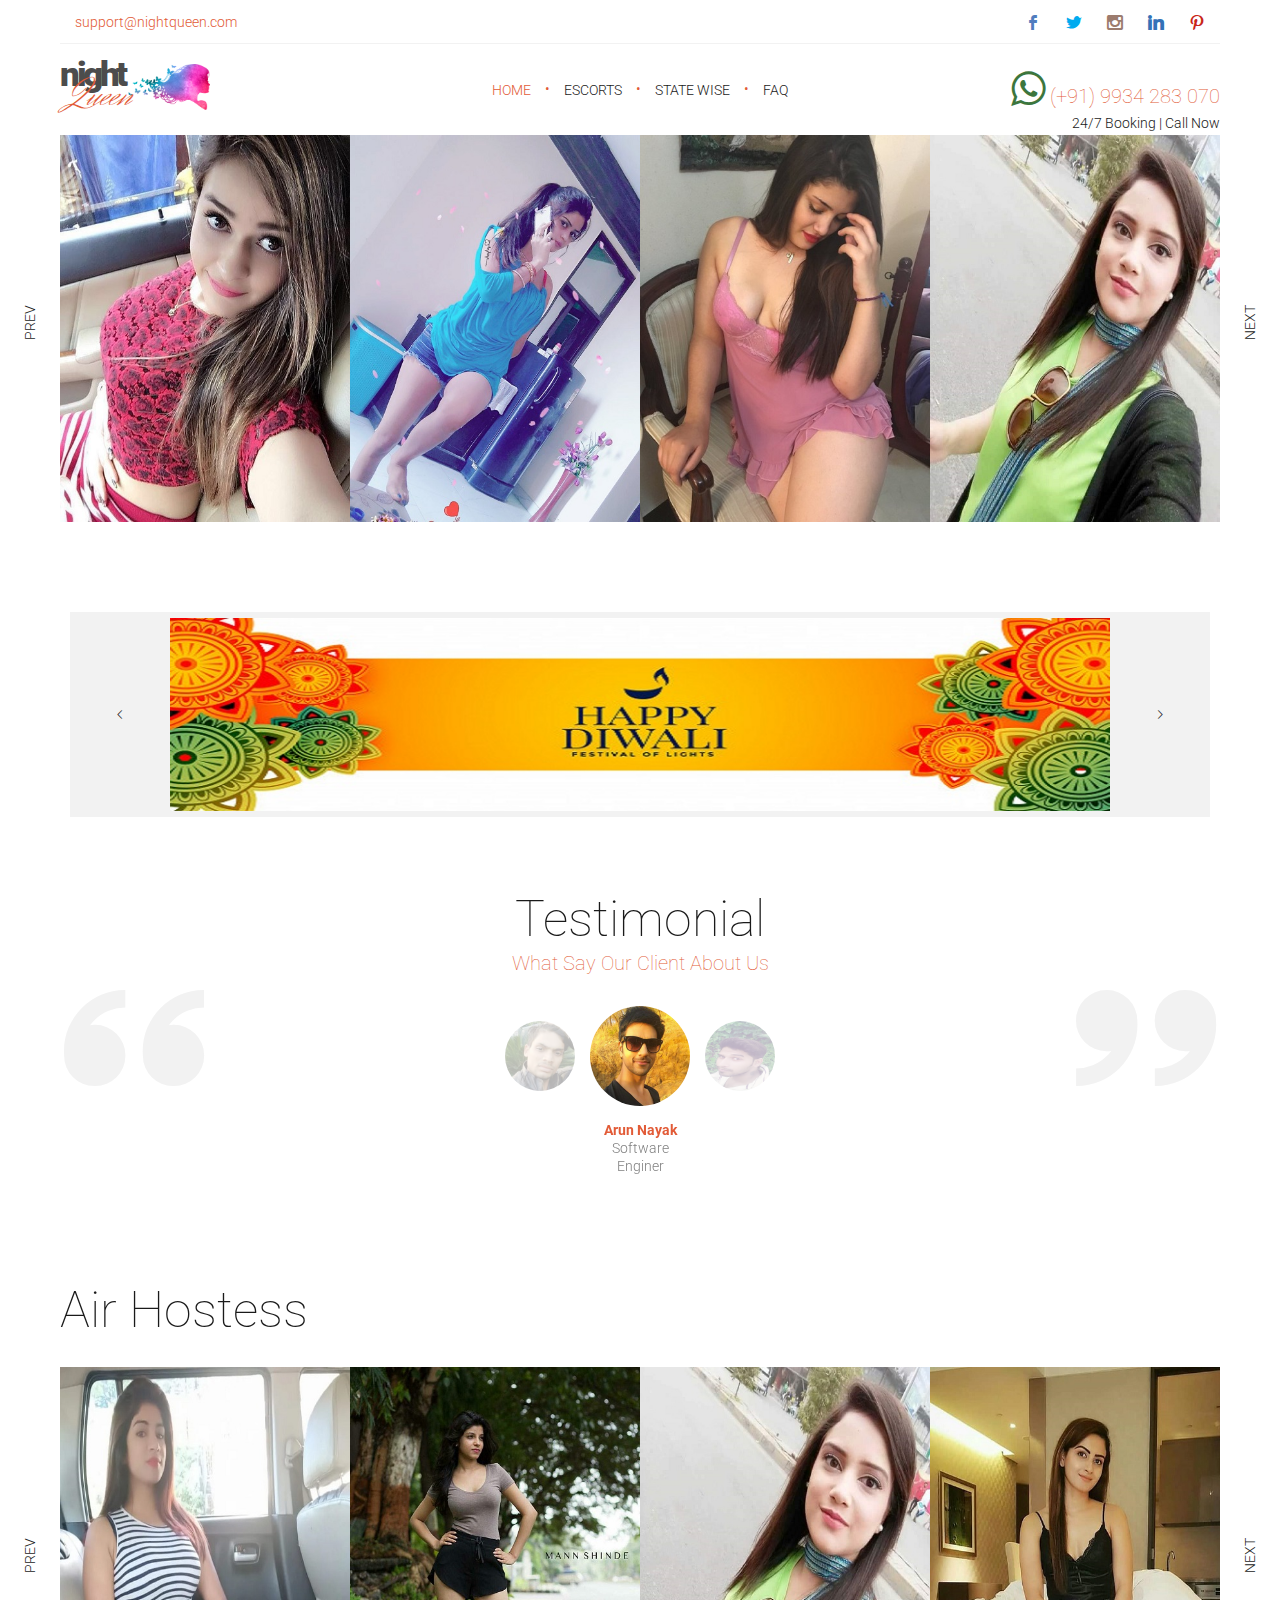
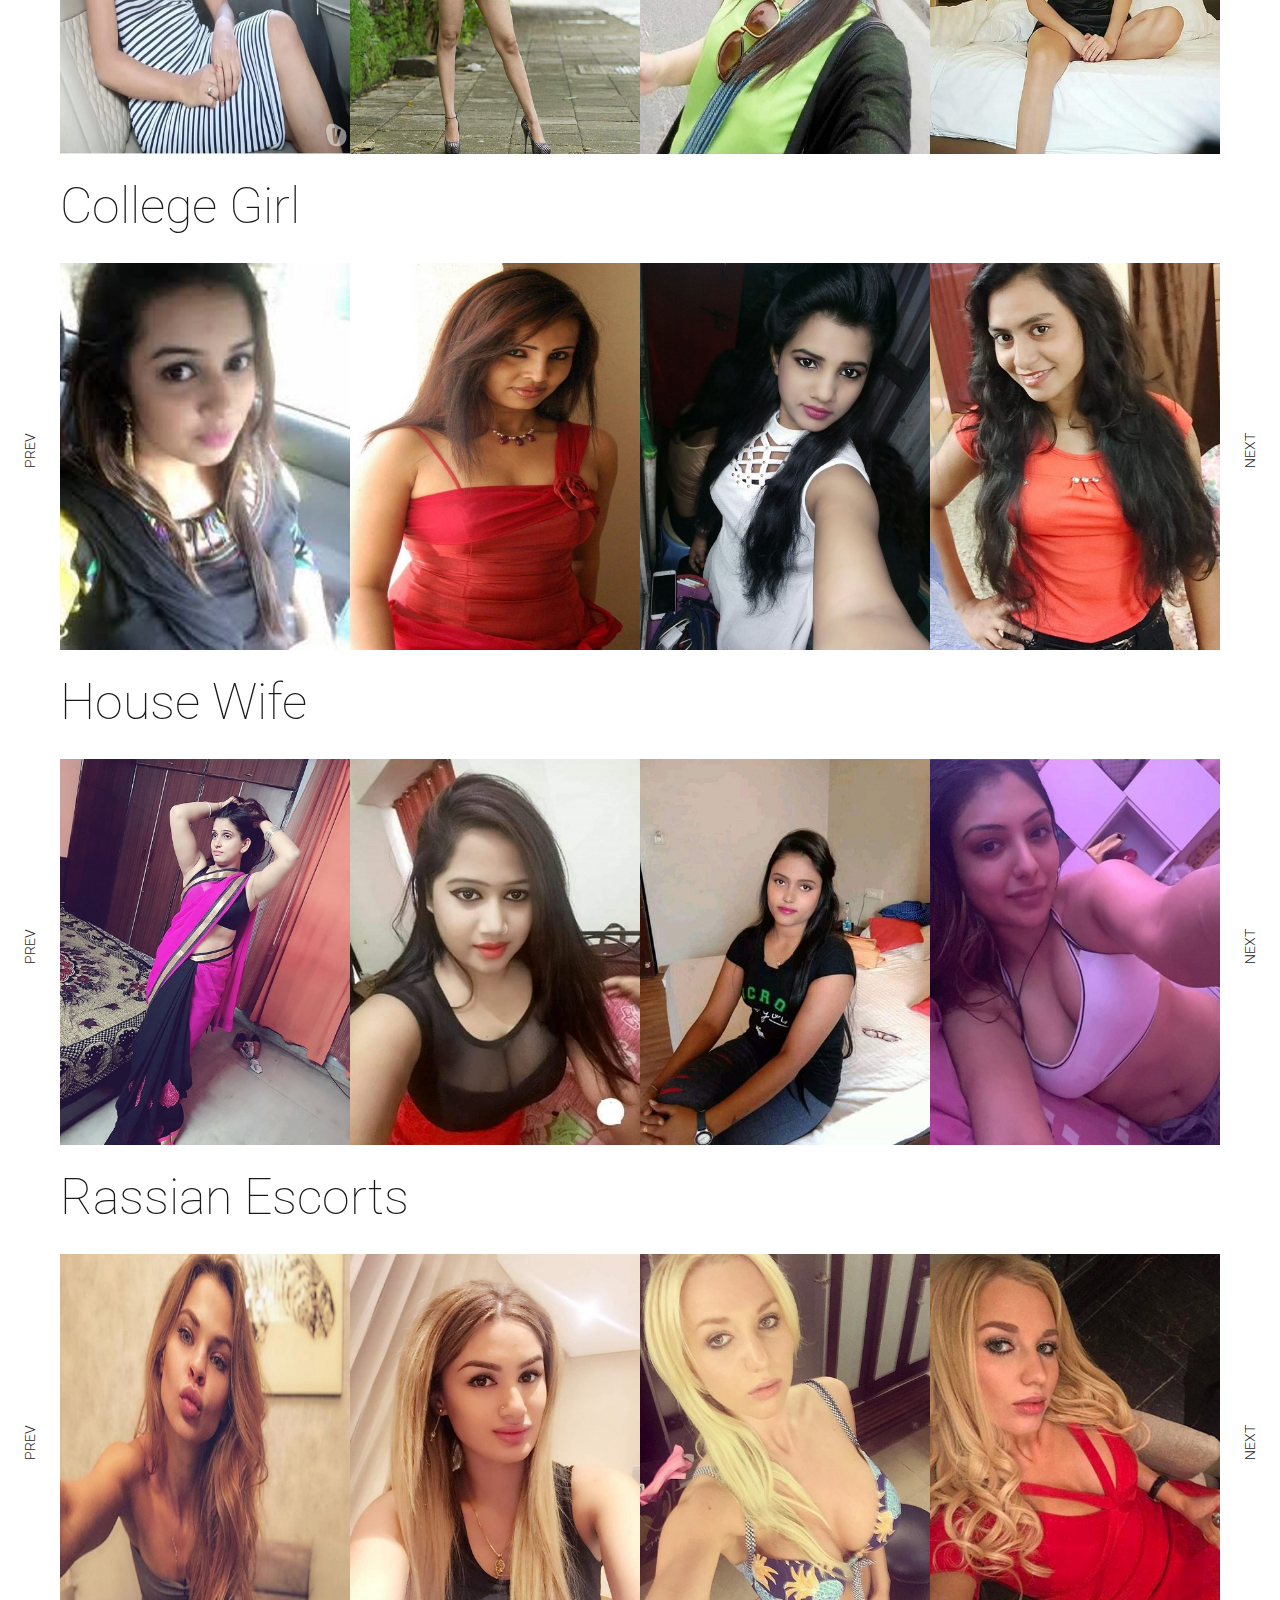
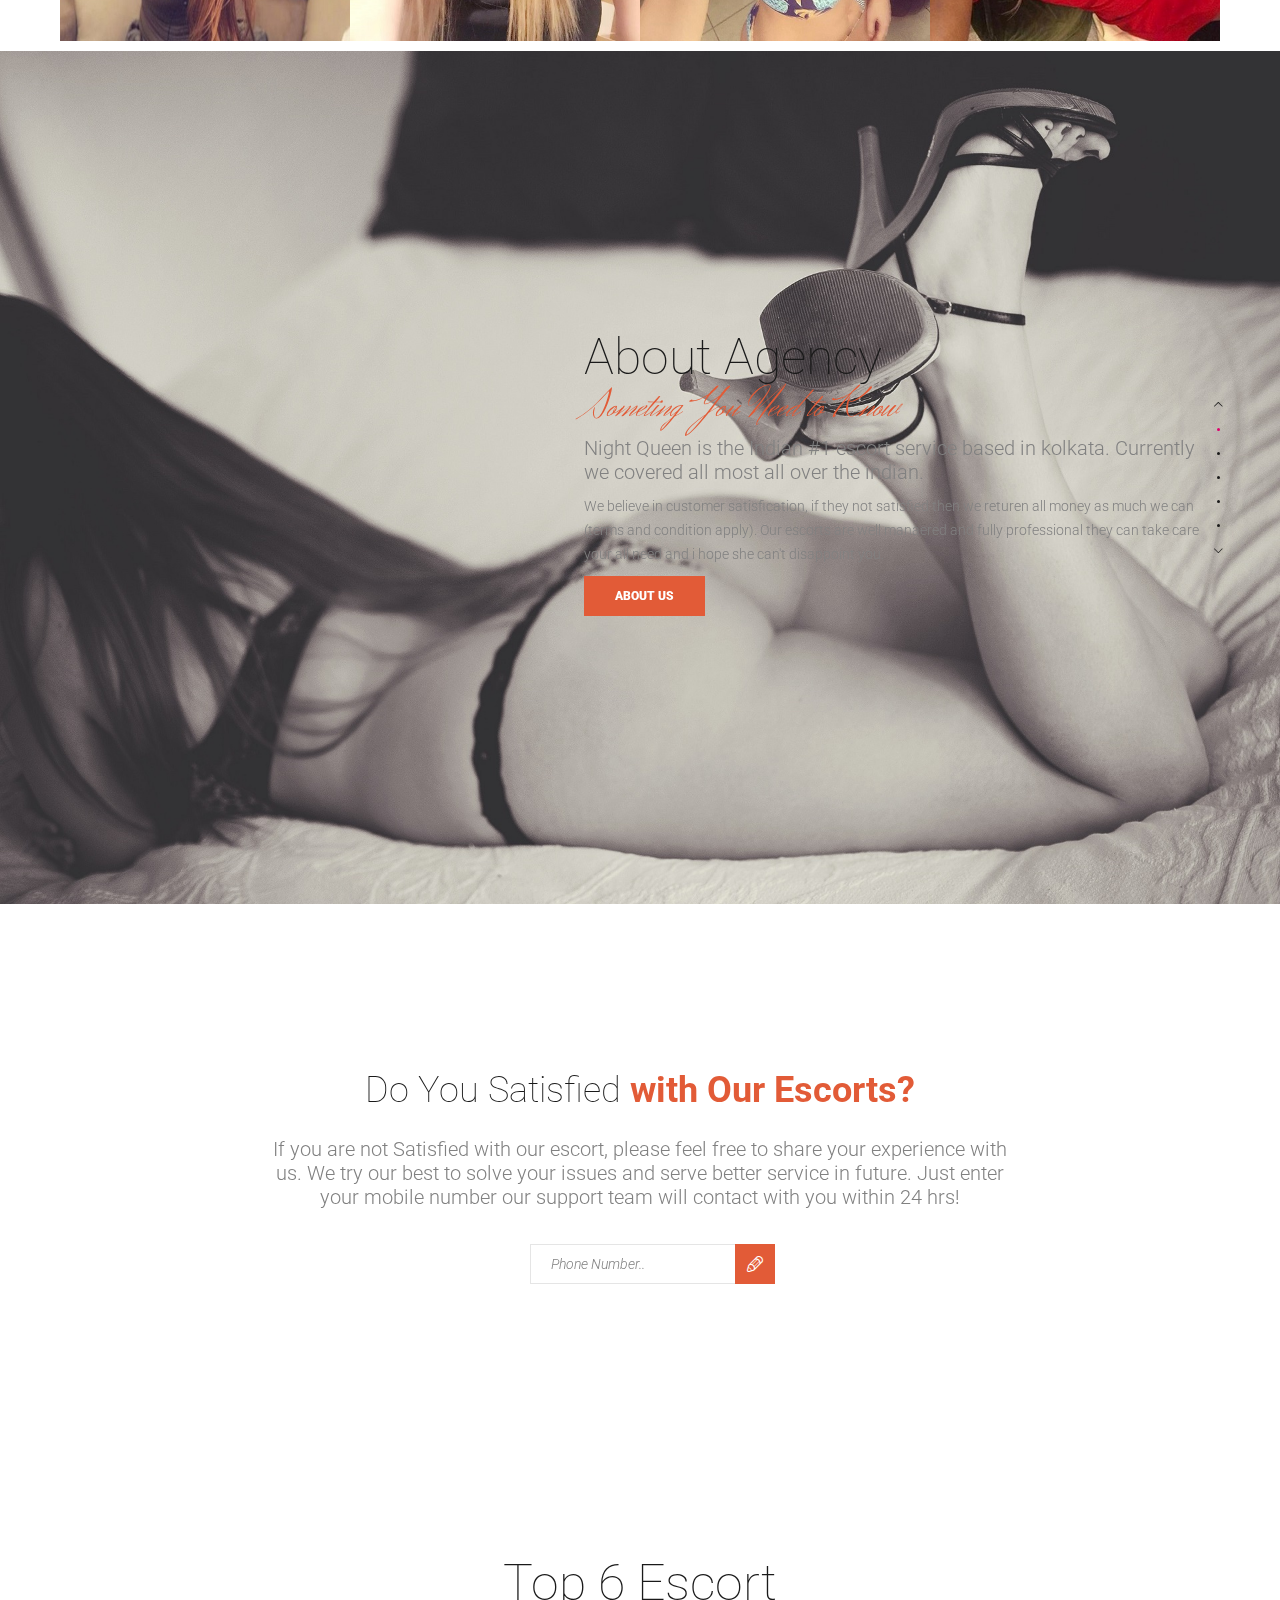
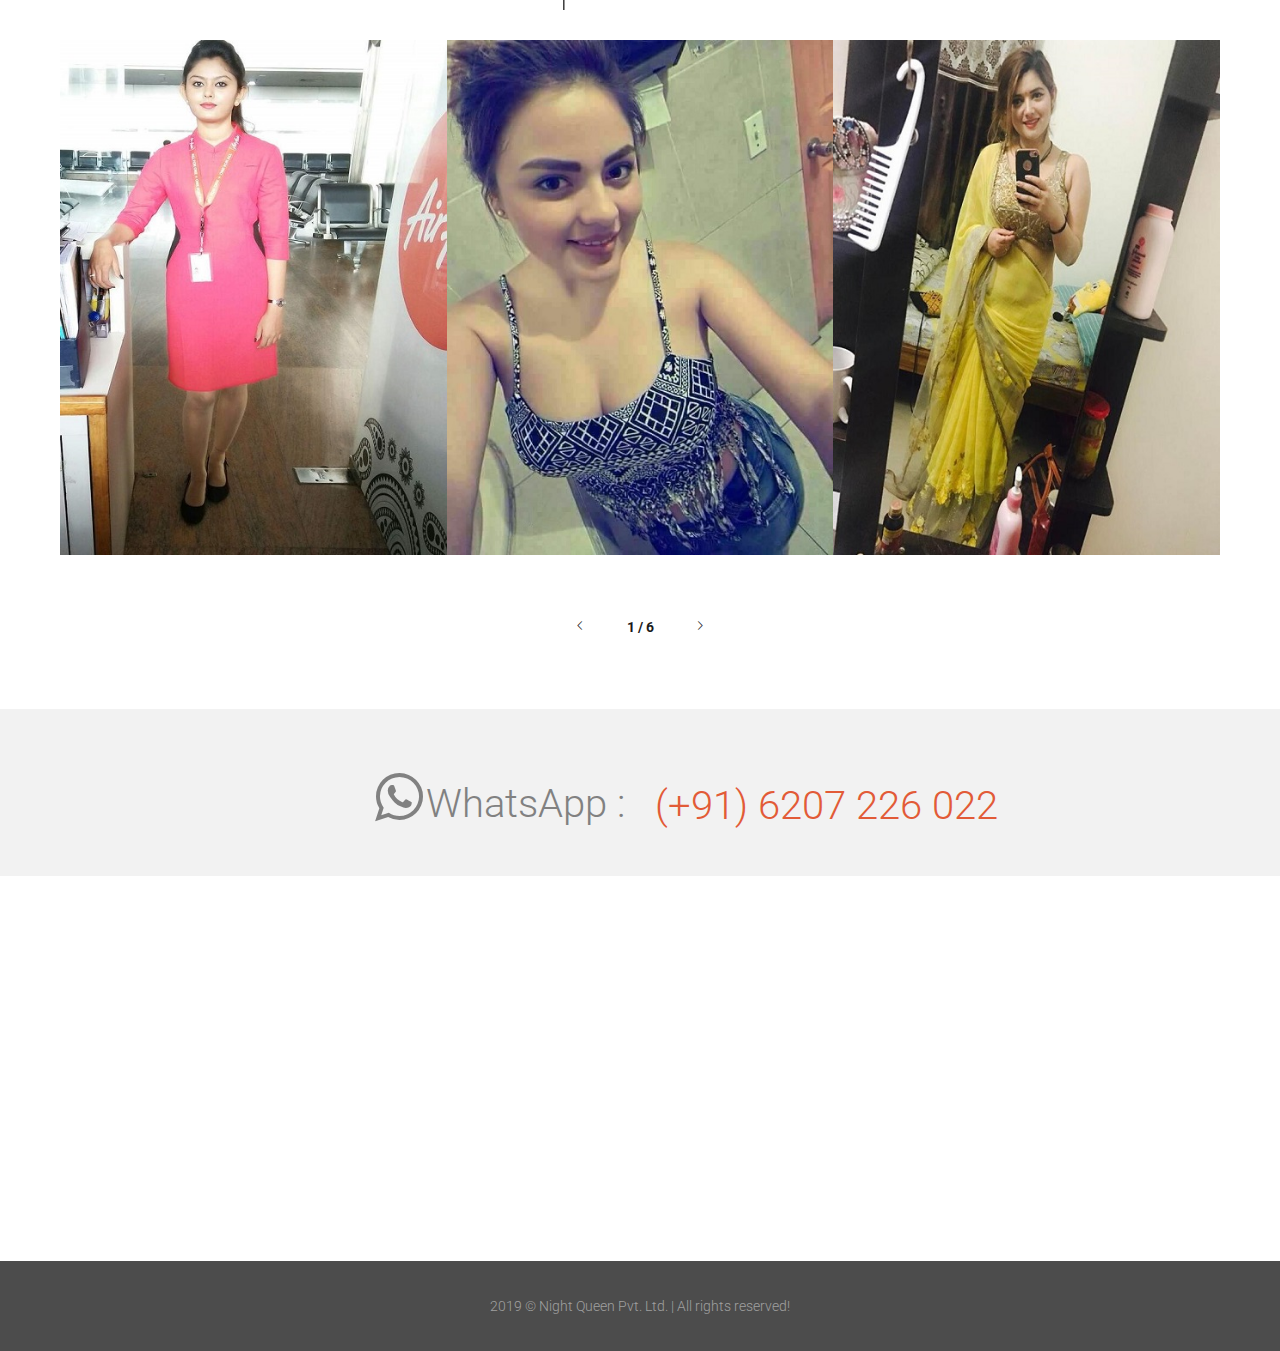
==== commit f15b27d1: "add more pages" ====
--- a/index.html
+++ b/index.html
@@ -81,9 +81,21 @@
 
 							<div class="header-contacts text-xs-center hidden-md hidden-lg hidden-xl">
 								<div class="highlight inline-block fontsize_30 thin">
-									<i class="fa fa-whatsapp fa-2x text-success" aria-hidden="true"></i>
-									(+91) 6207 226 022 / 9934 283 070
-								</div>
+									<a href="https://api.whatsapp.com/send?phone=6207226022">
+										<i class="fa fa-whatsapp fa-2x text-success" aria-hidden="true"></i>
+										<i class="fa fa-phone fa-2x text-success" aria-hidden="true"></i>
+										(+91) 6207 226 022
+									</a>
+								</div> <br>
+
+								<div class="highlight inline-block fontsize_30 thin">
+									<a href="https://api.whatsapp.com/send?phone=9934283070">
+										<i class="fa fa-whatsapp fa-2x text-success" aria-hidden="true"></i>
+										<i class="fa fa-phone fa-2x text-success" aria-hidden="true"></i>
+										(+91) 9934 283 070
+									</a>
+								</div>
+
 								<div class="fontsize_15 grey topmargin_1">24/7 Booking | Call Now</div>
 							</div>
 						</div>
@@ -113,7 +125,7 @@
 									</li>
 
 									<li>
-										<a href="#escorts">Escorts</a>
+										<a href="index.html">Escorts</a>
 									</li>
 
 									<li>
@@ -133,8 +145,10 @@
 						</div>
 						<div class="col-md-3 col-sm-6 header-contacts text-center hidden-xs">
 							<div class="highlight inline-block fontsize_30 thin">
-								<i class="fa fa-whatsapp fa-2x text-success mt-2" aria-hidden="true"></i>
-								(+91) 9934 283 070
+								<a href="https://api.whatsapp.com/send?phone=9934283070">
+									<i class="fa fa-whatsapp fa-2x text-success mt-2" aria-hidden="true"></i>
+									(+91) 9934 283 070
+								</a>
 							</div>
 							<div class="fontsize_15 grey topmargin_1">24/7 Booking | Call Now</div>
 						</div>
@@ -3749,14 +3763,11 @@
 												</div>
 												<div class="intro-layer" data-animation="slideExpandUp">
 													<p class="entry-excerpt bottommargin_30">
-														Nonumy eirmod tempor invidunt ut labore dolore magna aliquyam erat, sed diam voluptua.
+														Night Queen is the Indian #1 escort service based in kolkata. Currently we covered all most all over the indian.
 													</p>
 													<p>
-														Lorem ipsum dolor sit amet, consetetur sadipscing elitr, sed diam nonumy eirmod tempor invidunt ut labore et dolore magna aliquyam erat, sed diam voluptua. At vero eos et accusam et justo duo dolores et ea rebum. Stet clita kasd gubergren, no sea takimata
-														sanctus est Lorem ipsum dolor sit amet. Lorem ipsum dolor sit amet, consetetur sadipscing elitr, sed diam nonumy eirmod tempor invidunt ut labore et dolore magna.
-													</p>
-													<p>
-														Aliquyam erat, sed diam voluptua. At vero eos et accusam et justo duo dolores et ea rebum stet clita kasd gubergren, no sea takimata sanctus est Lorem ipsum dolor sit amet. Lorem ipsum dolor sit amet, consetetur sadipscing elitr:
+														We believe in customer satisfication, if they not satisfied then we returen all money as much we can (terms and condition apply).
+														Our escorts are well manaered and fully professional they can take care your all need and i hope she can't disappoint you.
 													</p>
 													<a href="about.html" class="theme_button color1 topmargin_20">About us</a>
 												</div>
@@ -3790,9 +3801,9 @@
 														</div>
 														<div class="media-body">
 															<h4 class="topmargin_0 bottommargin_5">
-																<a href="#">Fashion Shows</a>
+																<a href="#">Good Experience Kolkata Escorts</a>
 															</h4>
-															<p class="bottommargin_0">Lorem ipsum dolor sit amet, consetetur sadipscing elitr, sed diam nonumy</p>
+															<p class="bottommargin_0">We have a team of the best and hot escorts girls. What you need is just to come here any time you like and get it touch with us for the best Kolkata Escorts.</p>
 														</div>
 													</div>
 
@@ -3802,9 +3813,9 @@
 														</div>
 														<div class="media-body">
 															<h4 class="topmargin_0 bottommargin_5">
-																<a href="#">Corporate Events</a>
+																<a href="#">Hotel Services Also Available</a>
 															</h4>
-															<p class="bottommargin_0">Airmod tempor invidunt ut labore et dolore magna aliquyam erat</p>
+															<p class="bottommargin_0">We have the best, safe and certified hotels with all best royal facilities in pocket friendly budget and also you get some complementary service.</p>
 														</div>
 													</div>
 
@@ -3814,9 +3825,9 @@
 														</div>
 														<div class="media-body">
 															<h4 class="topmargin_0 bottommargin_5">
-																<a href="#">Commercial Photo Shots</a>
+																<a href="#">Good Pick and Drop Facilities</a>
 															</h4>
-															<p class="bottommargin_0">Vero eos et accusam et justo duo dolores et ea rebum</p>
+															<p class="bottommargin_0">We also have the safest pick-up and drop facilities for our customer according to their need and requirements in just one simple click option.</p>
 														</div>
 													</div>
 
@@ -3826,9 +3837,9 @@
 														</div>
 														<div class="media-body">
 															<h4 class="topmargin_0 bottommargin_5">
-																<a href="#">Courses from Professional Models</a>
+																<a href="#">Customer Privacy </a>
 															</h4>
-															<p class="bottommargin_0">Stet clita kasd gubergren, no sea takimata sanctus est Lorem ipsum dolor</p>
+															<p class="bottommargin_0">We are also very concern about the privacy for our customers so that they can enjoy their nights hassle free with our Hot Escorts.</p>
 														</div>
 													</div>
 
@@ -3838,9 +3849,9 @@
 														</div>
 														<div class="media-body">
 															<h4 class="topmargin_0 bottommargin_5">
-																<a href="#">Exhibitions / Trade Shows</a>
+																<a href="#">Friendly Escorts and customer Support</a>
 															</h4>
-															<p class="bottommargin_0">Lorem ipsum dolor sit amet, consetetur sadipscing elitr, sed</p>
+															<p class="bottommargin_0">Our Escorts are very friendly in nature and if you face any trouble then you can contact with us by calling on provided number. We have 24 x 7 customer support service for you.</p>
 														</div>
 													</div>
 												</div>
@@ -3869,14 +3880,11 @@
 												</div>
 												<div class="intro-layer" data-animation="slideExpandUp">
 													<p class="entry-excerpt bottommargin_30">
-														Nonumy eirmod tempor invidunt ut labore dolore magna aliquyam erat, sed diam voluptua.
+														Night Queen is the Indian #1 escort service based in kolkata. Currently we covered all most all over the indian.
 													</p>
 													<p>
-														Lorem ipsum dolor sit amet, consetetur sadipscing elitr, sed diam nonumy eirmod tempor invidunt ut labore et dolore magna aliquyam erat, sed diam voluptua. At vero eos et accusam et justo duo dolores et ea rebum. Stet clita kasd gubergren, no sea takimata
-														sanctus est Lorem ipsum dolor sit amet. Lorem ipsum dolor sit amet, consetetur sadipscing elitr, sed diam nonumy eirmod tempor invidunt ut labore et dolore magna.
-													</p>
-													<p>
-														Aliquyam erat, sed diam voluptua. At vero eos et accusam et justo duo dolores et ea rebum stet clita kasd gubergren, no sea takimata sanctus est Lorem ipsum dolor sit amet. Lorem ipsum dolor sit amet, consetetur sadipscing elitr:
+														We believe in customer satisfication, if they not satisfied then we returen all money as much we can (terms and condition apply).
+														Our escorts are well manaered and fully professional they can take care your all need and i hope she can't disappoint you.
 													</p>
 													<a href="about.html" class="theme_button color1 topmargin_20">About us</a>
 												</div>
@@ -3910,9 +3918,9 @@
 														</div>
 														<div class="media-body">
 															<h4 class="topmargin_0 bottommargin_5">
-																<a href="#">Fashion Shows</a>
+																<a href="#">Good Experience Kolkata Escorts</a>
 															</h4>
-															<p class="bottommargin_0">Lorem ipsum dolor sit amet, consetetur sadipscing elitr, sed diam nonumy</p>
+															<p class="bottommargin_0">We have a team of the best and hot escorts girls. What you need is just to come here any time you like and get it touch with us for the best Kolkata Escorts.</p>
 														</div>
 													</div>
 
@@ -3922,9 +3930,9 @@
 														</div>
 														<div class="media-body">
 															<h4 class="topmargin_0 bottommargin_5">
-																<a href="#">Corporate Events</a>
+																<a href="#">Hotel Services Also Available</a>
 															</h4>
-															<p class="bottommargin_0">Airmod tempor invidunt ut labore et dolore magna aliquyam erat</p>
+															<p class="bottommargin_0">We have the best, safe and certified hotels with all best royal facilities in pocket friendly budget and also you get some complementary service.</p>
 														</div>
 													</div>
 
@@ -3934,9 +3942,9 @@
 														</div>
 														<div class="media-body">
 															<h4 class="topmargin_0 bottommargin_5">
-																<a href="#">Commercial Photo Shots</a>
+																<a href="#">Good Pick and Drop Facilities</a>
 															</h4>
-															<p class="bottommargin_0">Vero eos et accusam et justo duo dolores et ea rebum</p>
+															<p class="bottommargin_0">We also have the safest pick-up and drop facilities for our customer according to their need and requirements in just one simple click option.</p>
 														</div>
 													</div>
 
@@ -3946,9 +3954,9 @@
 														</div>
 														<div class="media-body">
 															<h4 class="topmargin_0 bottommargin_5">
-																<a href="#">Courses from Professional Models</a>
+																<a href="#">Customer Privacy </a>
 															</h4>
-															<p class="bottommargin_0">Stet clita kasd gubergren, no sea takimata sanctus est Lorem ipsum dolor</p>
+															<p class="bottommargin_0">We are also very concern about the privacy for our customers so that they can enjoy their nights hassle free with our Hot Escorts.</p>
 														</div>
 													</div>
 
@@ -3958,9 +3966,9 @@
 														</div>
 														<div class="media-body">
 															<h4 class="topmargin_0 bottommargin_5">
-																<a href="#">Exhibitions / Trade Shows</a>
+																<a href="#">Friendly Escorts and customer Support</a>
 															</h4>
-															<p class="bottommargin_0">Lorem ipsum dolor sit amet, consetetur sadipscing elitr, sed</p>
+															<p class="bottommargin_0">Our Escorts are very friendly in nature and if you face any trouble then you can contact with us by calling on provided number. We have 24 x 7 customer support service for you.</p>
 														</div>
 													</div>
 												</div>
@@ -3989,14 +3997,11 @@
 												</div>
 												<div class="intro-layer" data-animation="slideExpandUp">
 													<p class="entry-excerpt bottommargin_30">
-														Nonumy eirmod tempor invidunt ut labore dolore magna aliquyam erat, sed diam voluptua.
+														Night Queen is the Indian #1 escort service based in kolkata. Currently we covered all most all over the indian.
 													</p>
 													<p>
-														Lorem ipsum dolor sit amet, consetetur sadipscing elitr, sed diam nonumy eirmod tempor invidunt ut labore et dolore magna aliquyam erat, sed diam voluptua. At vero eos et accusam et justo duo dolores et ea rebum. Stet clita kasd gubergren, no sea takimata
-														sanctus est Lorem ipsum dolor sit amet. Lorem ipsum dolor sit amet, consetetur sadipscing elitr, sed diam nonumy eirmod tempor invidunt ut labore et dolore magna.
-													</p>
-													<p>
-														Aliquyam erat, sed diam voluptua. At vero eos et accusam et justo duo dolores et ea rebum stet clita kasd gubergren, no sea takimata sanctus est Lorem ipsum dolor sit amet. Lorem ipsum dolor sit amet, consetetur sadipscing elitr:
+														We believe in customer satisfication, if they not satisfied then we returen all money as much we can (terms and condition apply).
+														Our escorts are well manaered and fully professional they can take care your all need and i hope she can't disappoint you.
 													</p>
 													<a href="about.html" class="theme_button color1 topmargin_20">About us</a>
 												</div>
@@ -4424,7 +4429,9 @@
 									</div>
 
 									<div class="col-lg-6 col-xl-6 col-md-6 col-xs-12 text-left mt-2 text-xs-center mt-3">
-										<span class="heading-1">(+91) 6207 226 022</span>
+										<a href="https://api.whatsapp.com/send?phone=6207226022">
+											<span class="heading-1">(+91) 6207 226 022</span>
+										</a>
 									</div>
 								</div>
 							</div>
@@ -4466,12 +4473,19 @@
 											<li class="">
 												<a href="./">Home</a>
 											</li>
+
+											<li class="">
+												<a href="about.html">About Us</a>
+											</li>
+
 											<li class="">
 												<a href="#escorts">Escorts</a>
 											</li>
+
 											<li class="">
 												<a href="statewise.html">State Wise</a>
 											</li>
+
 											<li class="">
 												<a href="faq.html">FAQ</a>
 											</li>
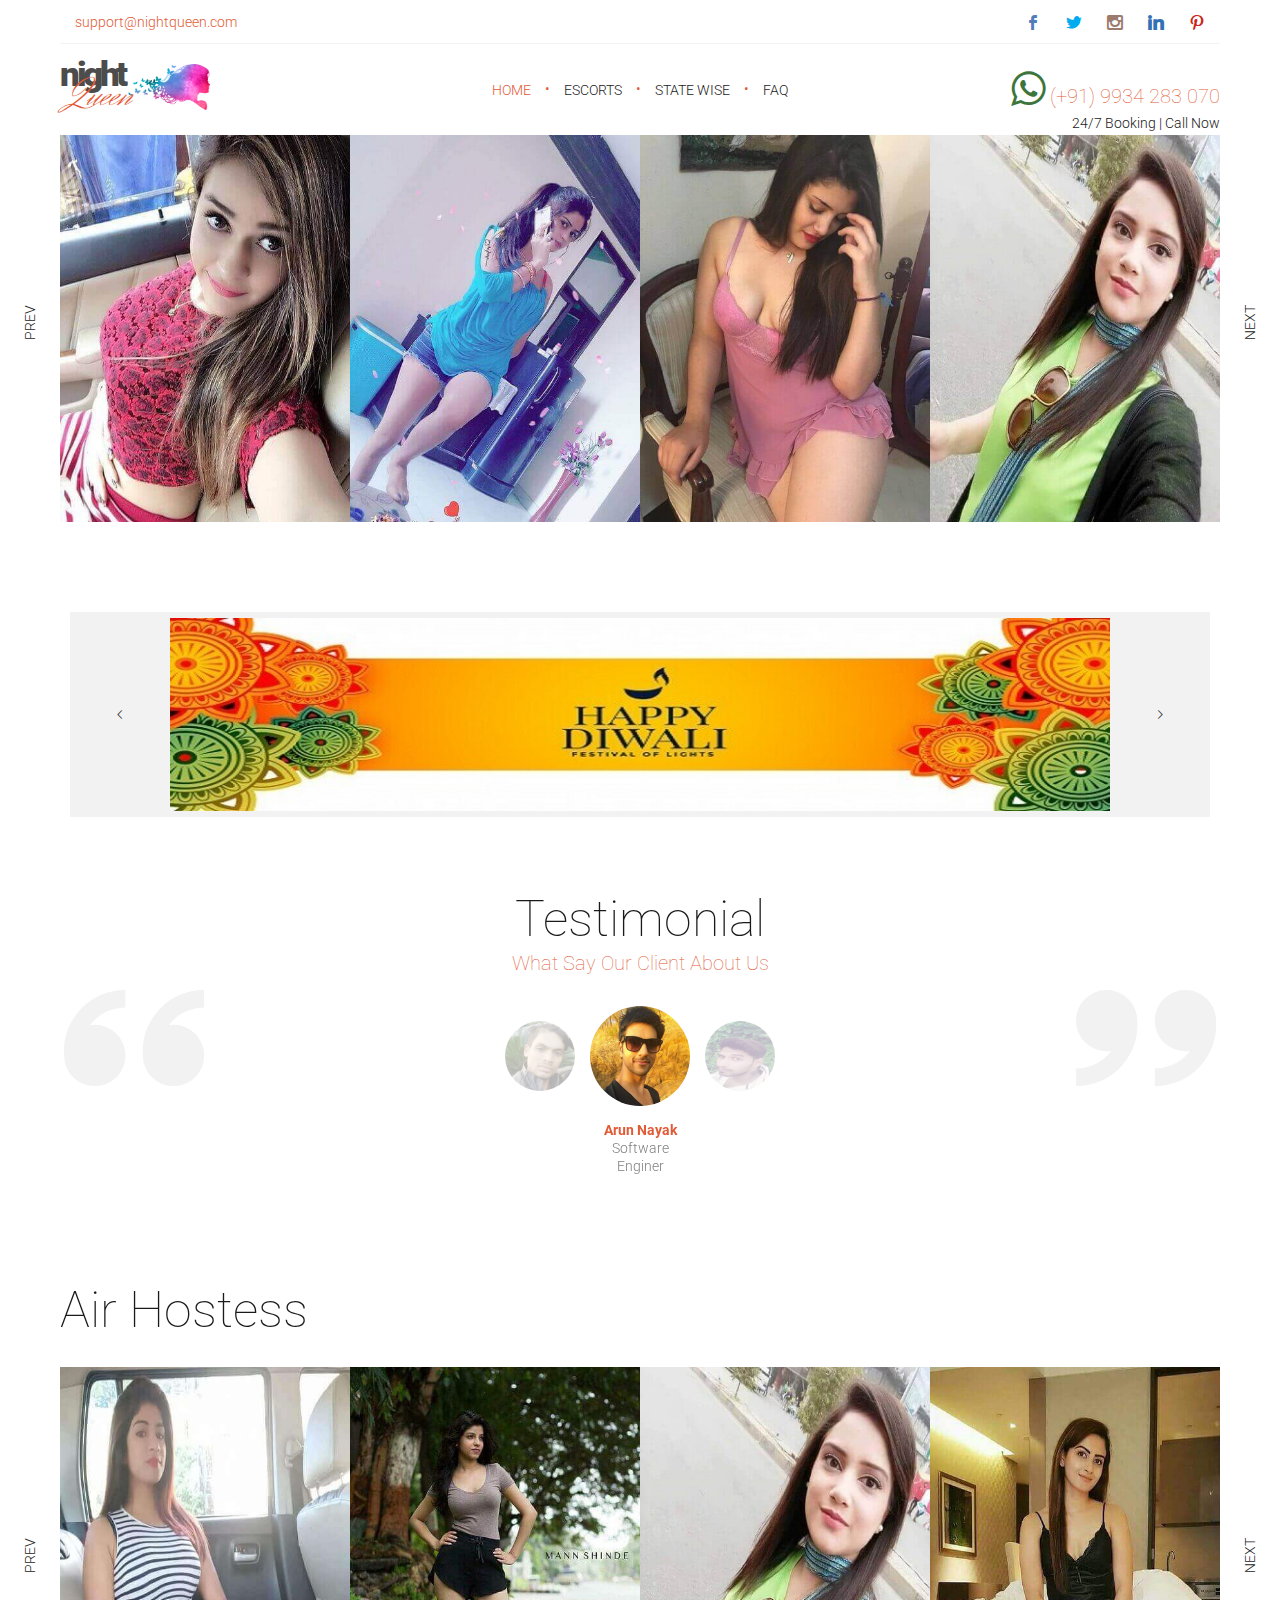
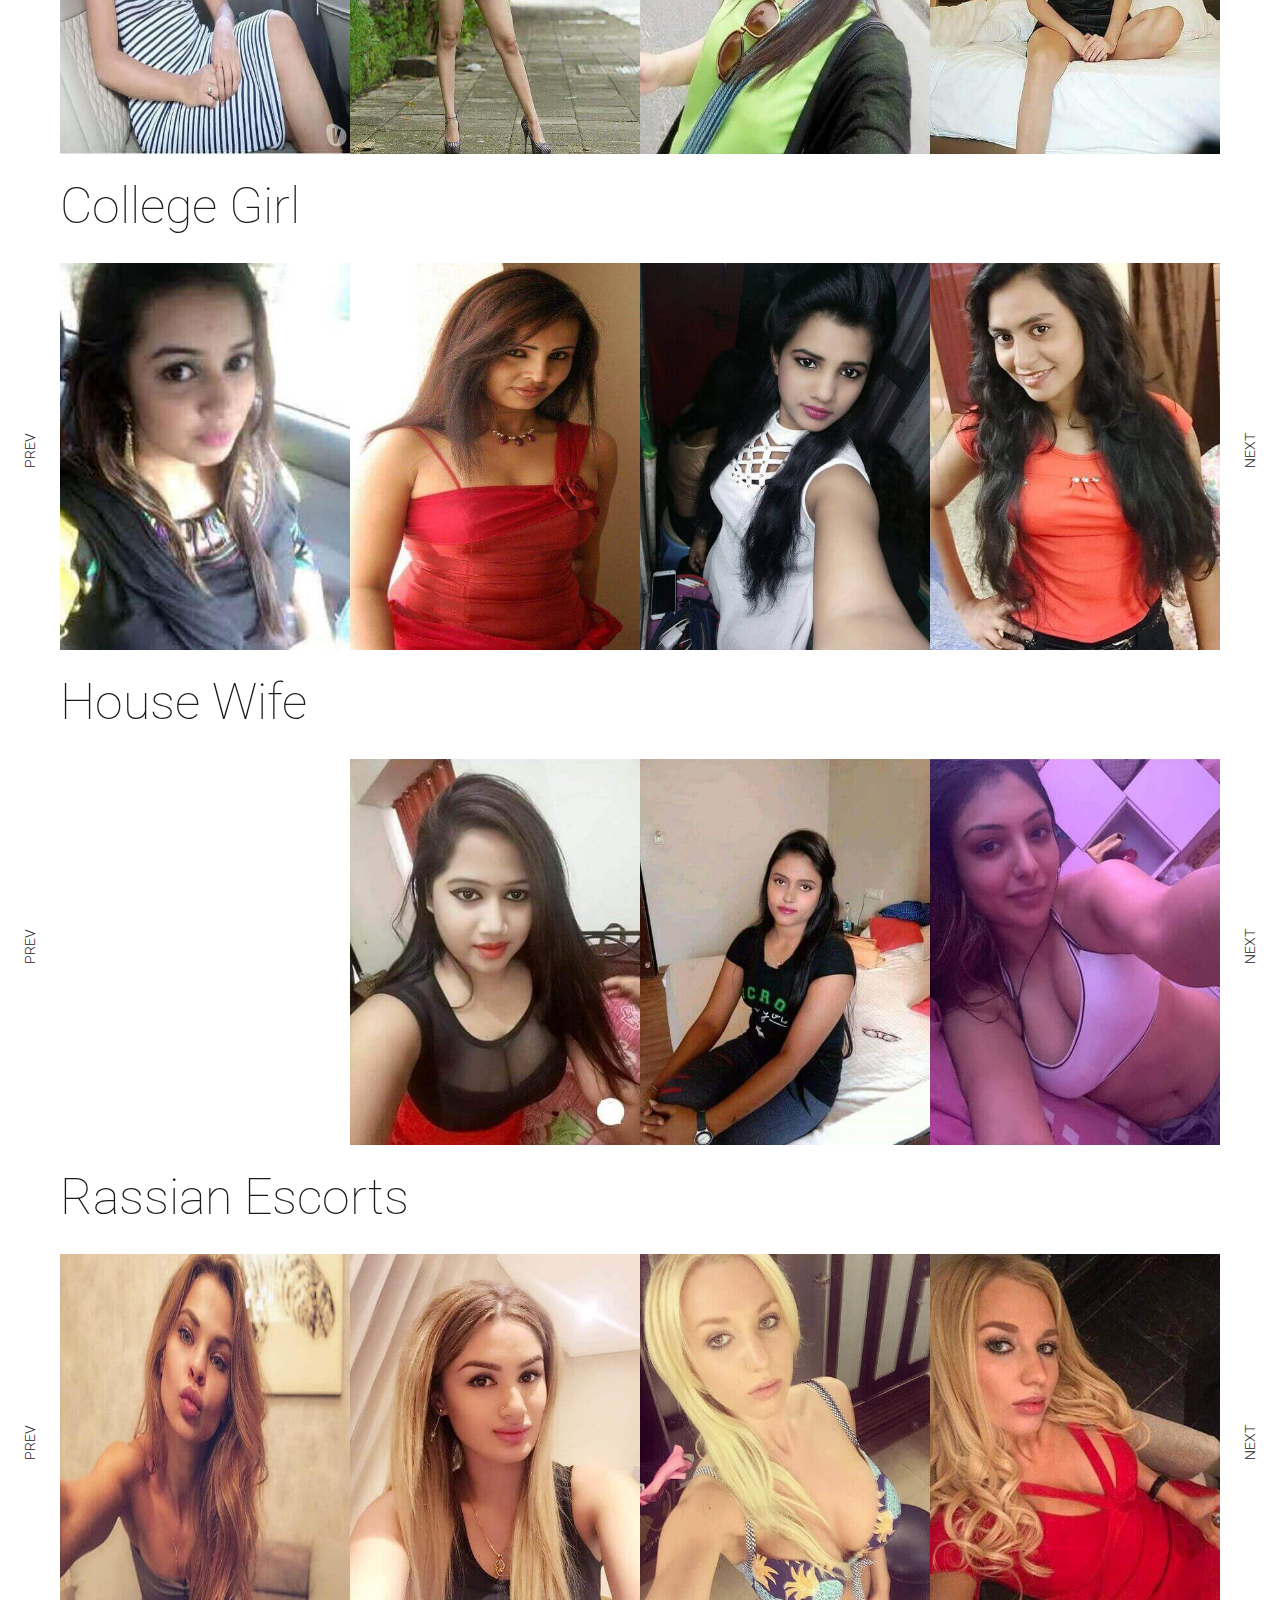
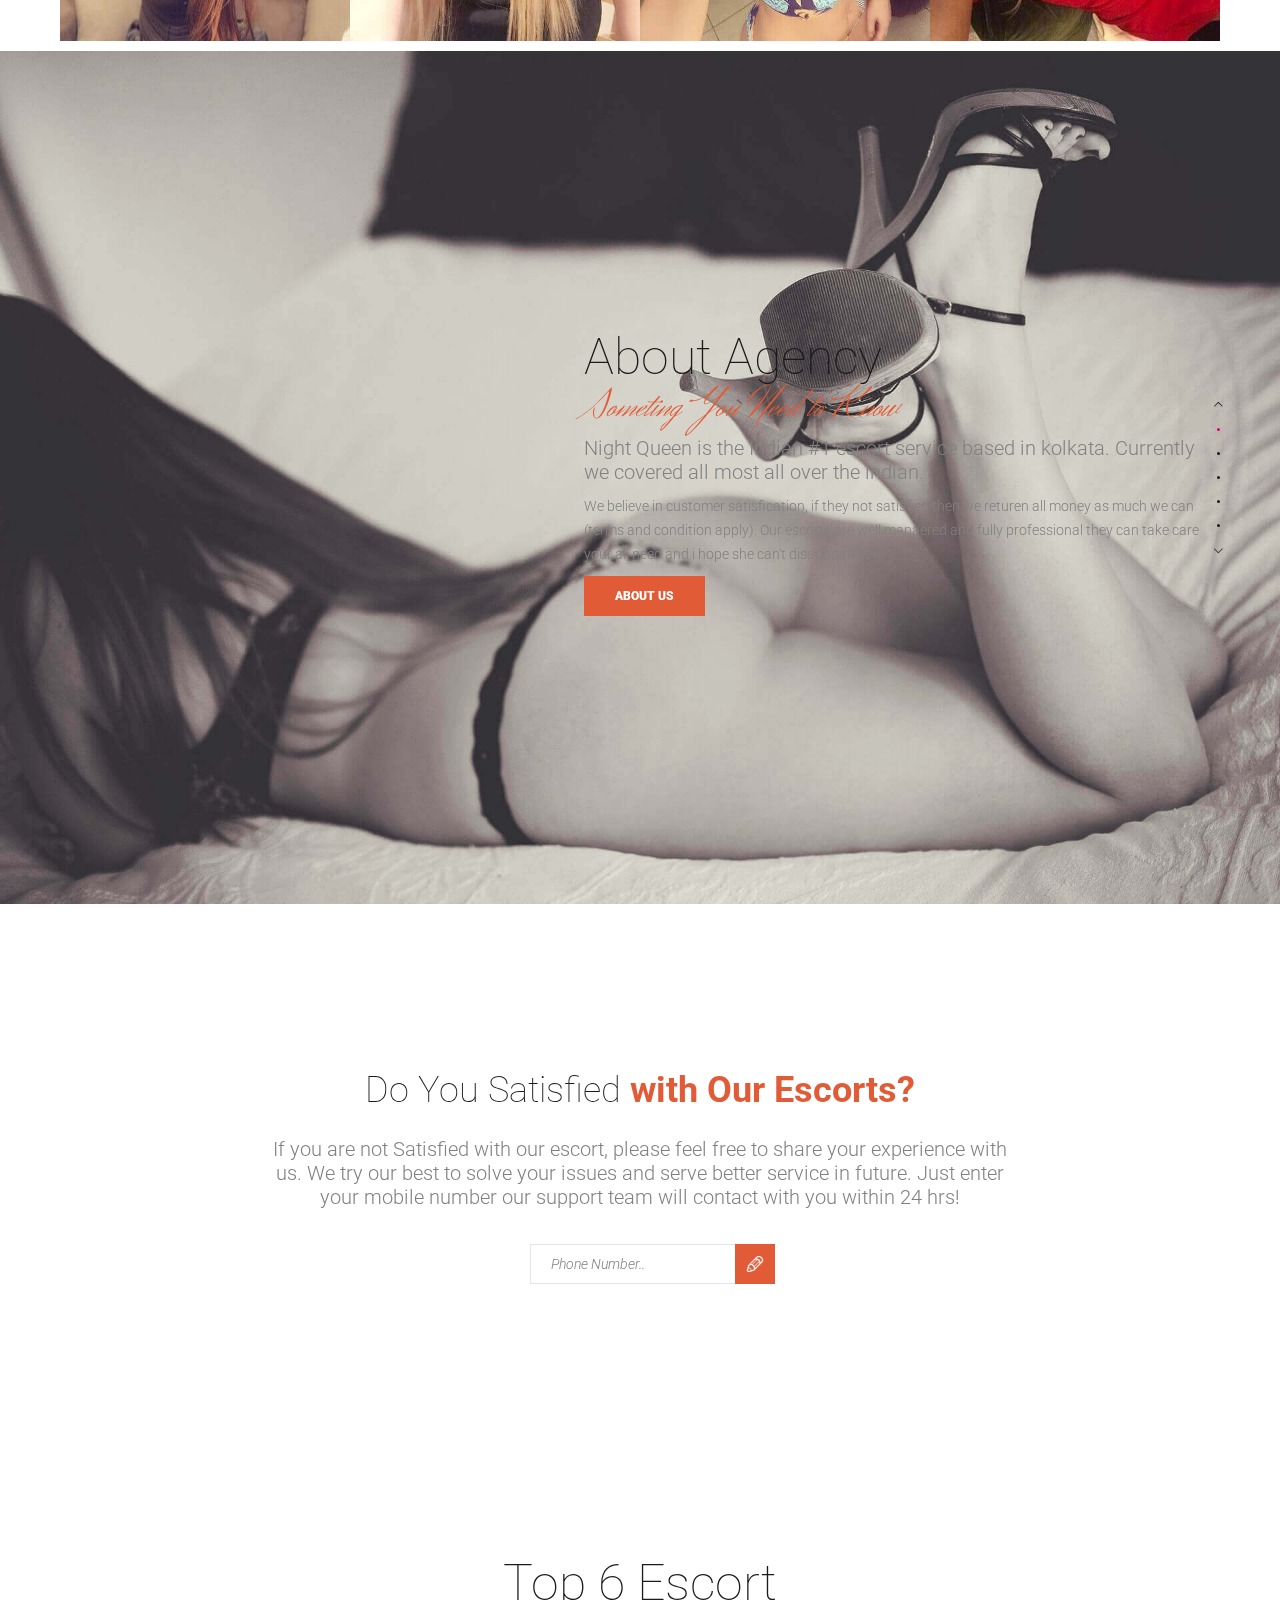
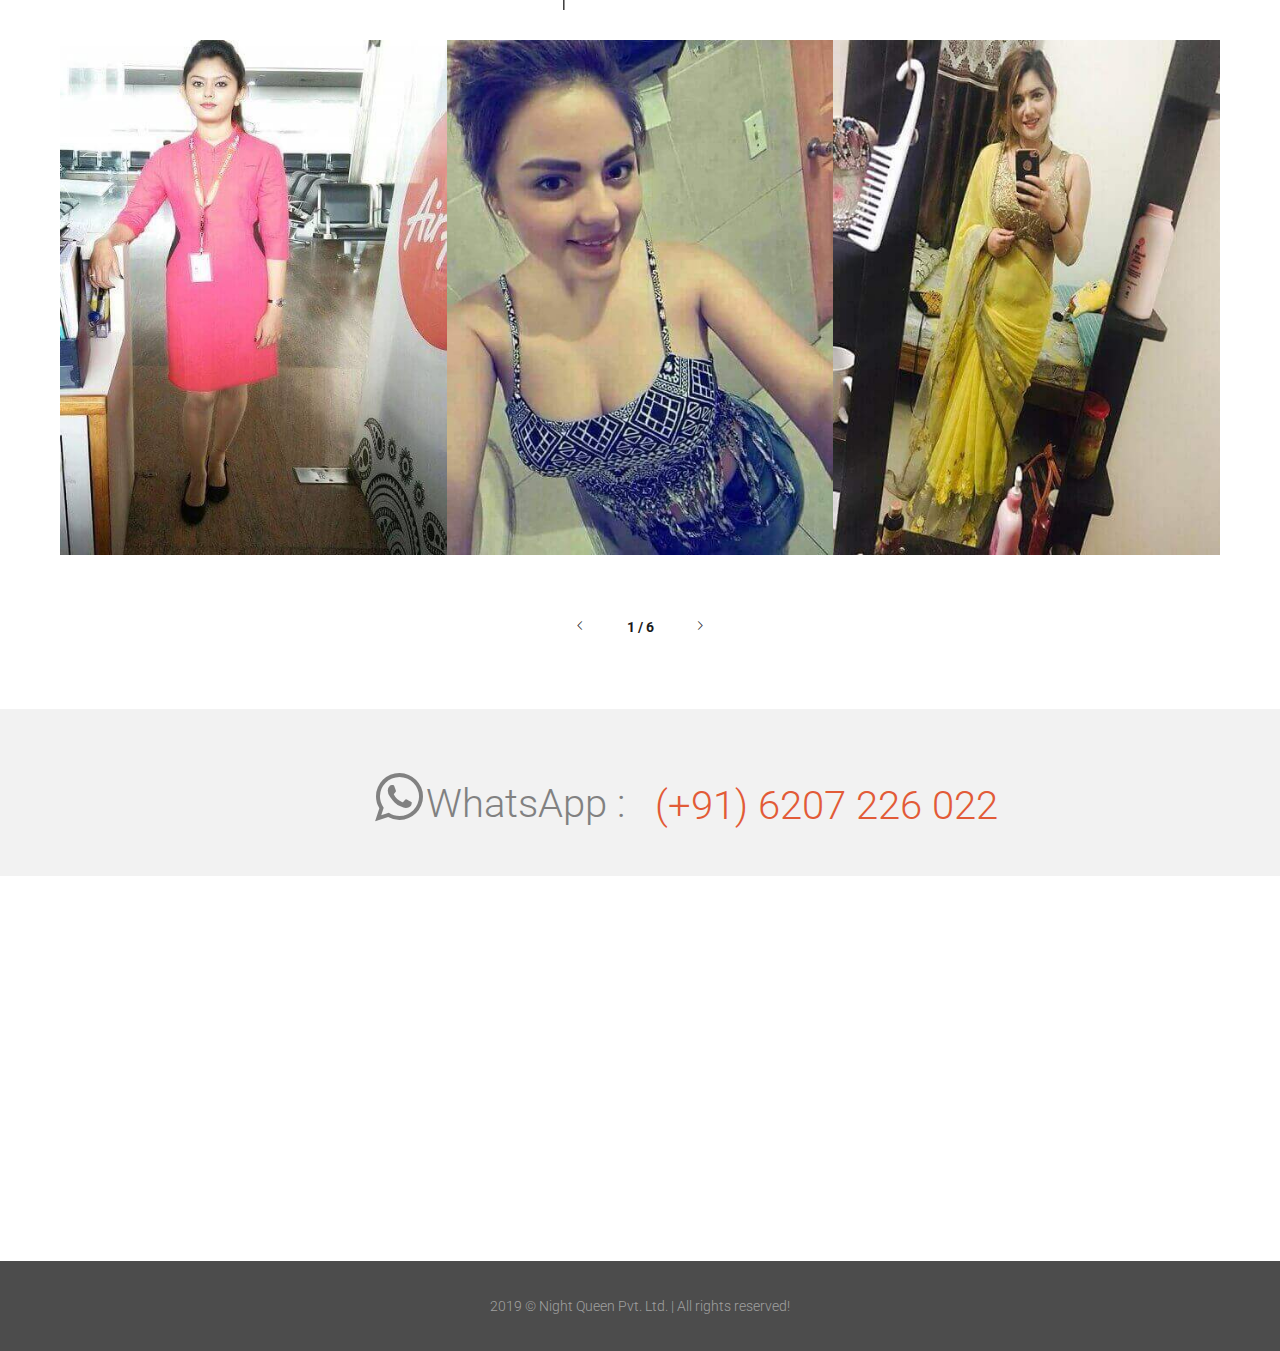
==== commit 4ac51b48: "whatsapp link add" ====
--- a/index.html
+++ b/index.html
@@ -7,12 +7,13 @@
 <!--<![endif]-->
 
 <head>
-	<title>Best Escort Agency | Night Queen</title>
+	<title>Best Escort Service | Night Queen</title>
 	<meta charset="utf-8">
 	<!--[if IE]>
         <meta http-equiv="X-UA-Compatible" content="IE=edge">
     <![endif]-->
-	<meta name="description" content="">
+	<meta name="description" content="best escort service in all over india we provide. We believe in customer setisfication, we offer 1 day money back policy.">
+	<meta name="keyword" content="best escort service, best escort service in kolkata, best escort service in india, kolkata best escort service, randi in kolkata, best escort service in jaipur, best escort service in delhi, delhi wali bandi, airhostess escort, college girl escort, house wife escort, russian escort, russian escort in kolkata, high profile escort in india, high profile escort in kolkata" >
 	<meta name="viewport" content="width=device-width, initial-scale=1">
 
 	<!-- Place favicon.ico and apple-touch-icon.png in the root directory -->
@@ -81,17 +82,30 @@
 
 							<div class="header-contacts text-xs-center hidden-md hidden-lg hidden-xl">
 								<div class="highlight inline-block fontsize_30 thin">
-									<a href="https://api.whatsapp.com/send?phone=6207226022">
+									<a href="https://api.whatsapp.com/send?phone=6207226022&text=Do%20you%20want%20Enjoyment?">
 										<i class="fa fa-whatsapp fa-2x text-success" aria-hidden="true"></i>
+									</a>
+
+									<a href="tel:+916207226022">
 										<i class="fa fa-phone fa-2x text-success" aria-hidden="true"></i>
+									</a>
+
+									<a href="tel:+916207226022">
 										(+91) 6207 226 022
 									</a>
+									
 								</div> <br>
 
 								<div class="highlight inline-block fontsize_30 thin">
-									<a href="https://api.whatsapp.com/send?phone=9934283070">
+									<a href="https://api.whatsapp.com/send?phone=9934283070&text=Do%20you%20want%20enjoyment?">
 										<i class="fa fa-whatsapp fa-2x text-success" aria-hidden="true"></i>
+									</a>
+
+									<a href="tel:+919934283070">
 										<i class="fa fa-phone fa-2x text-success" aria-hidden="true"></i>
+									</a>
+
+									<a href="tel:+919934283070">
 										(+91) 9934 283 070
 									</a>
 								</div>
@@ -4522,7 +4536,9 @@
 									<div class="item-content">
 										<span class="main_bg_color">CALL NOW</span>
 										<h4>
-											<b>(+91)-1478 555 888</b>
+											<a href="tel:+919934283070">
+												<b>(+91) 9934 283 070</b>
+											</a>
 										</h4>
 									</div>
 
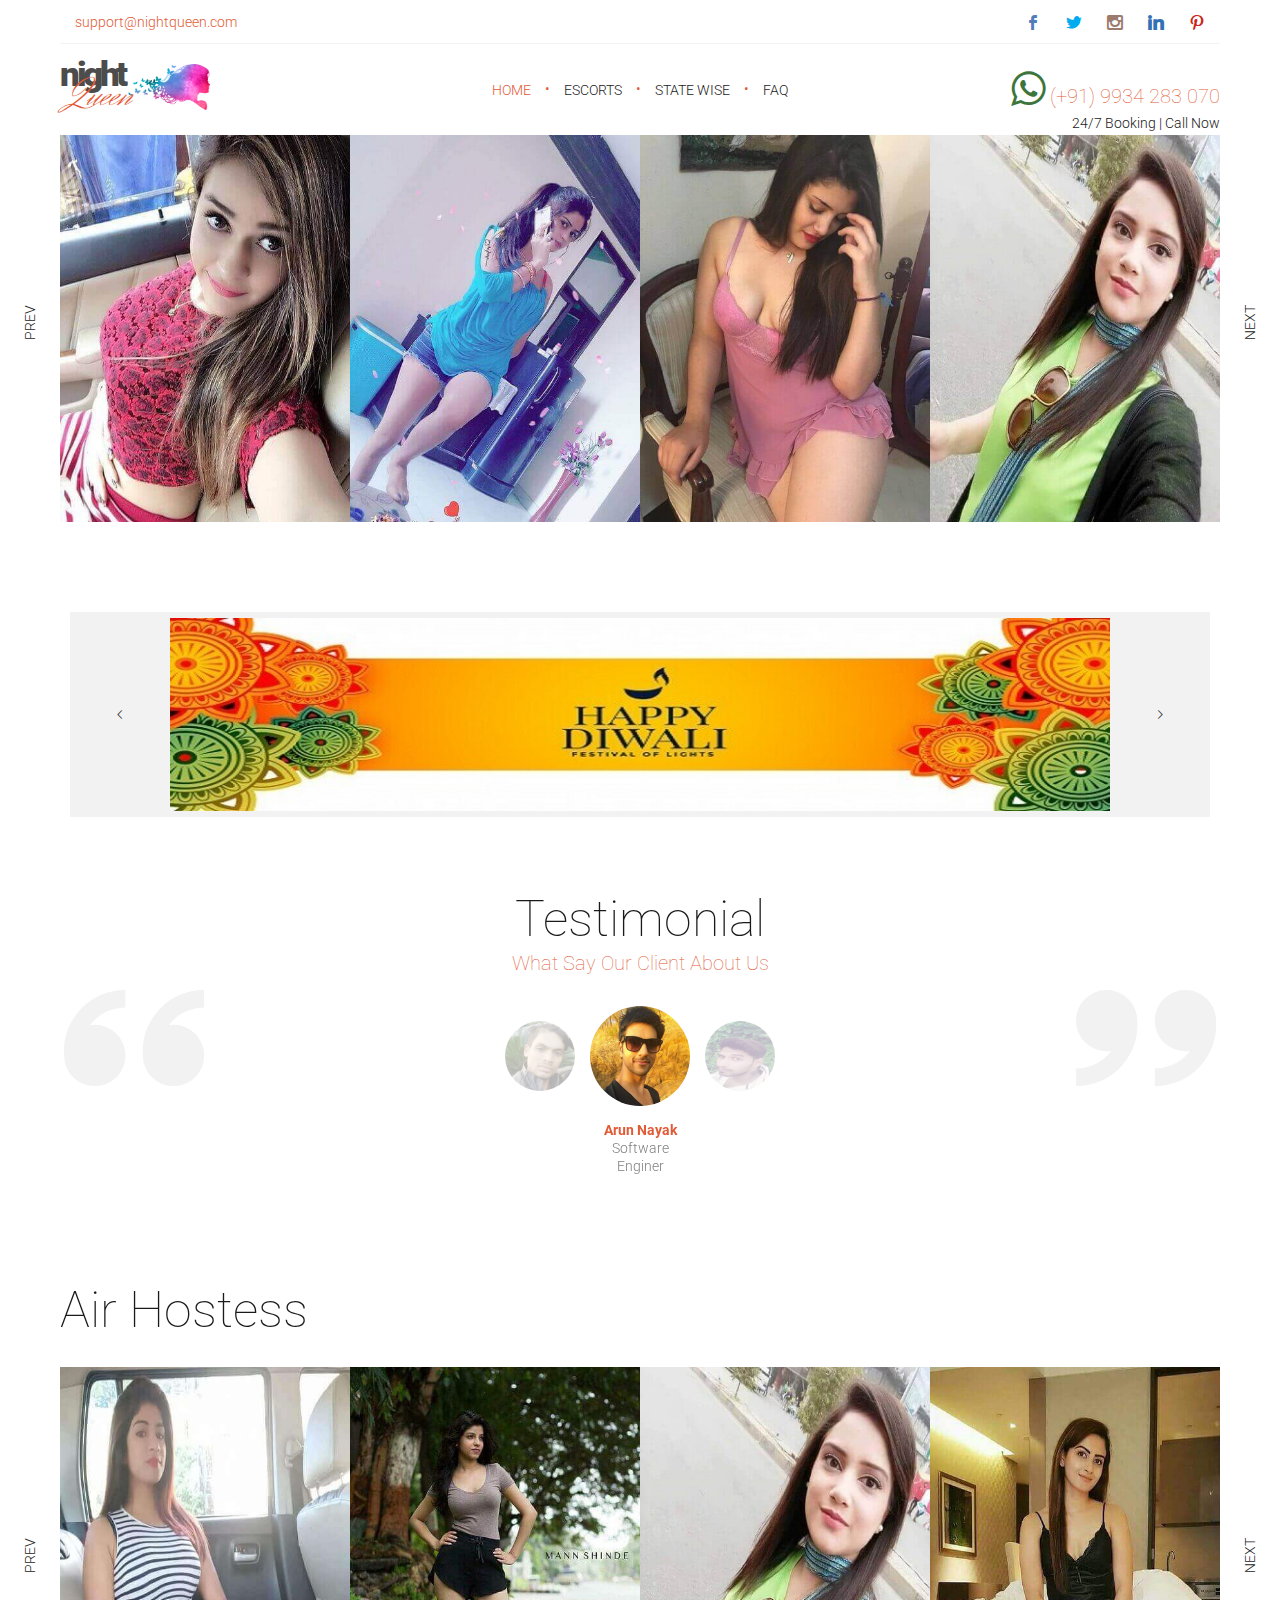
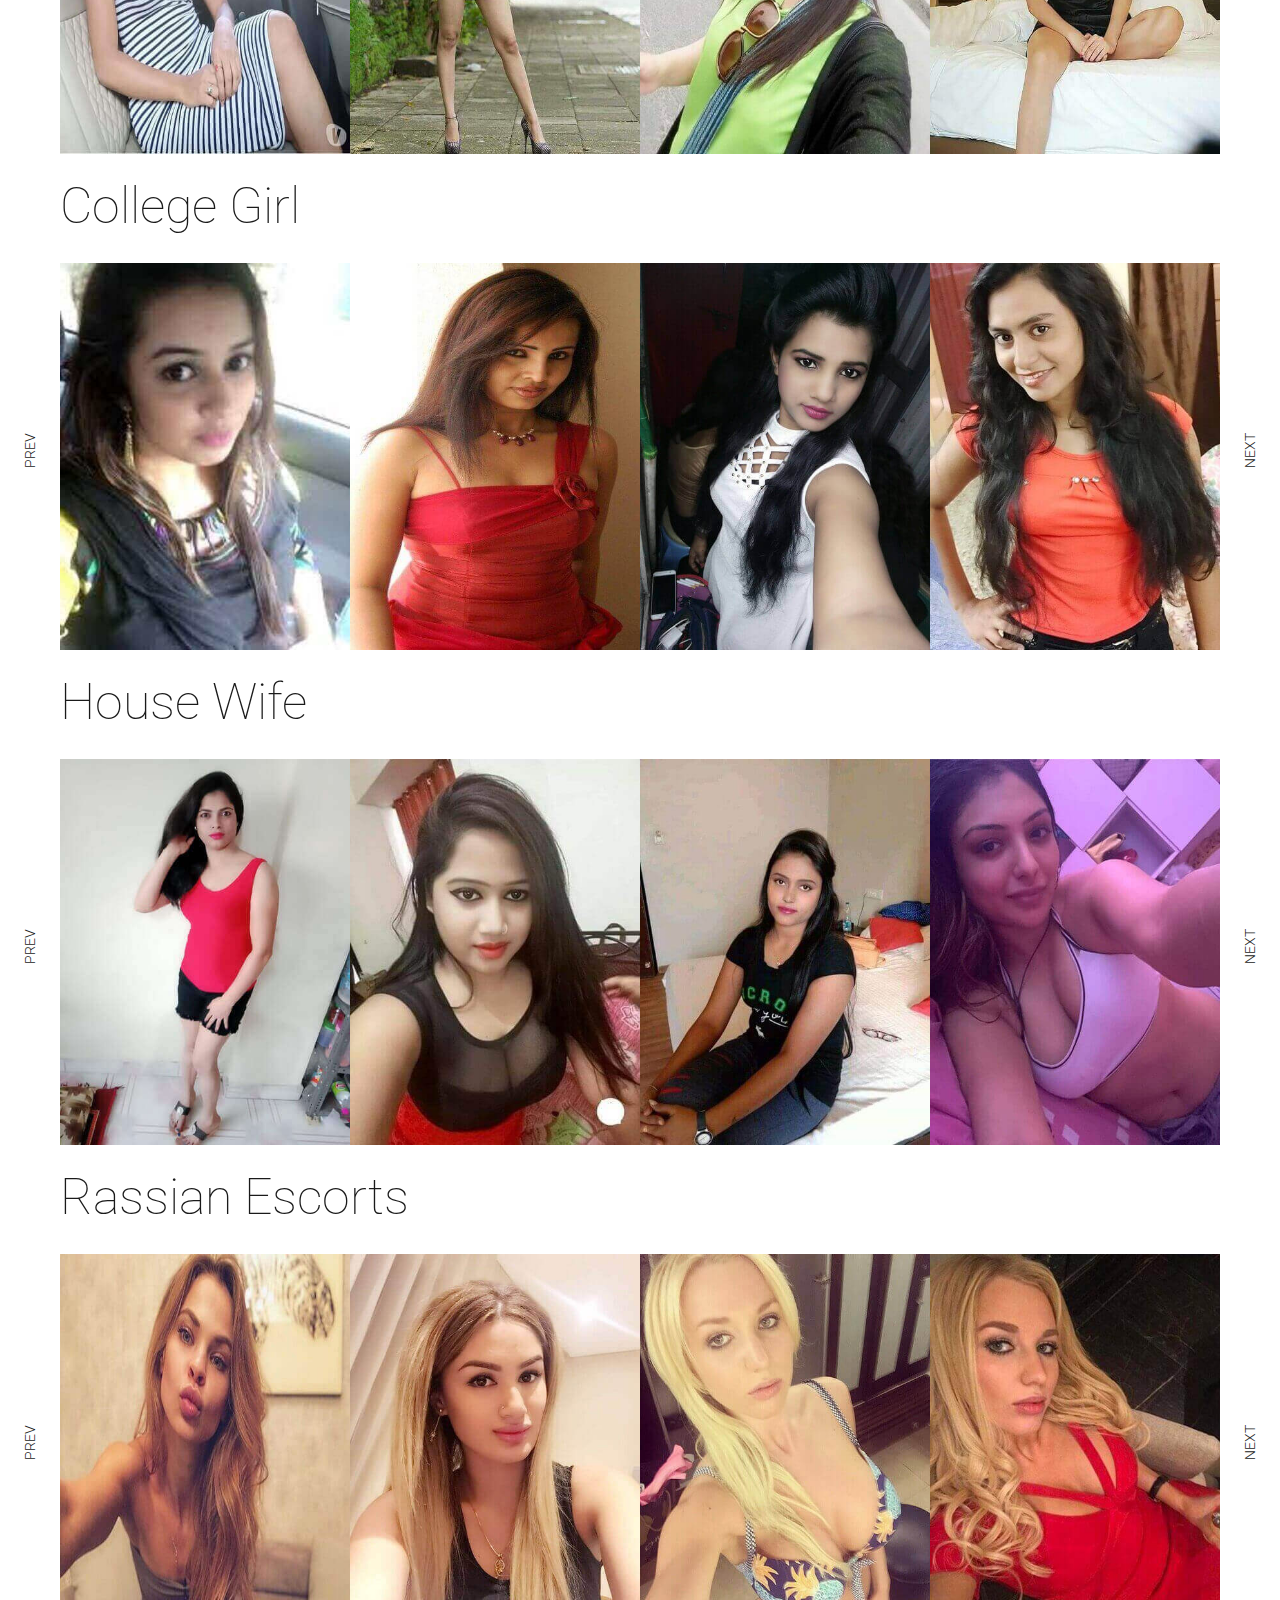
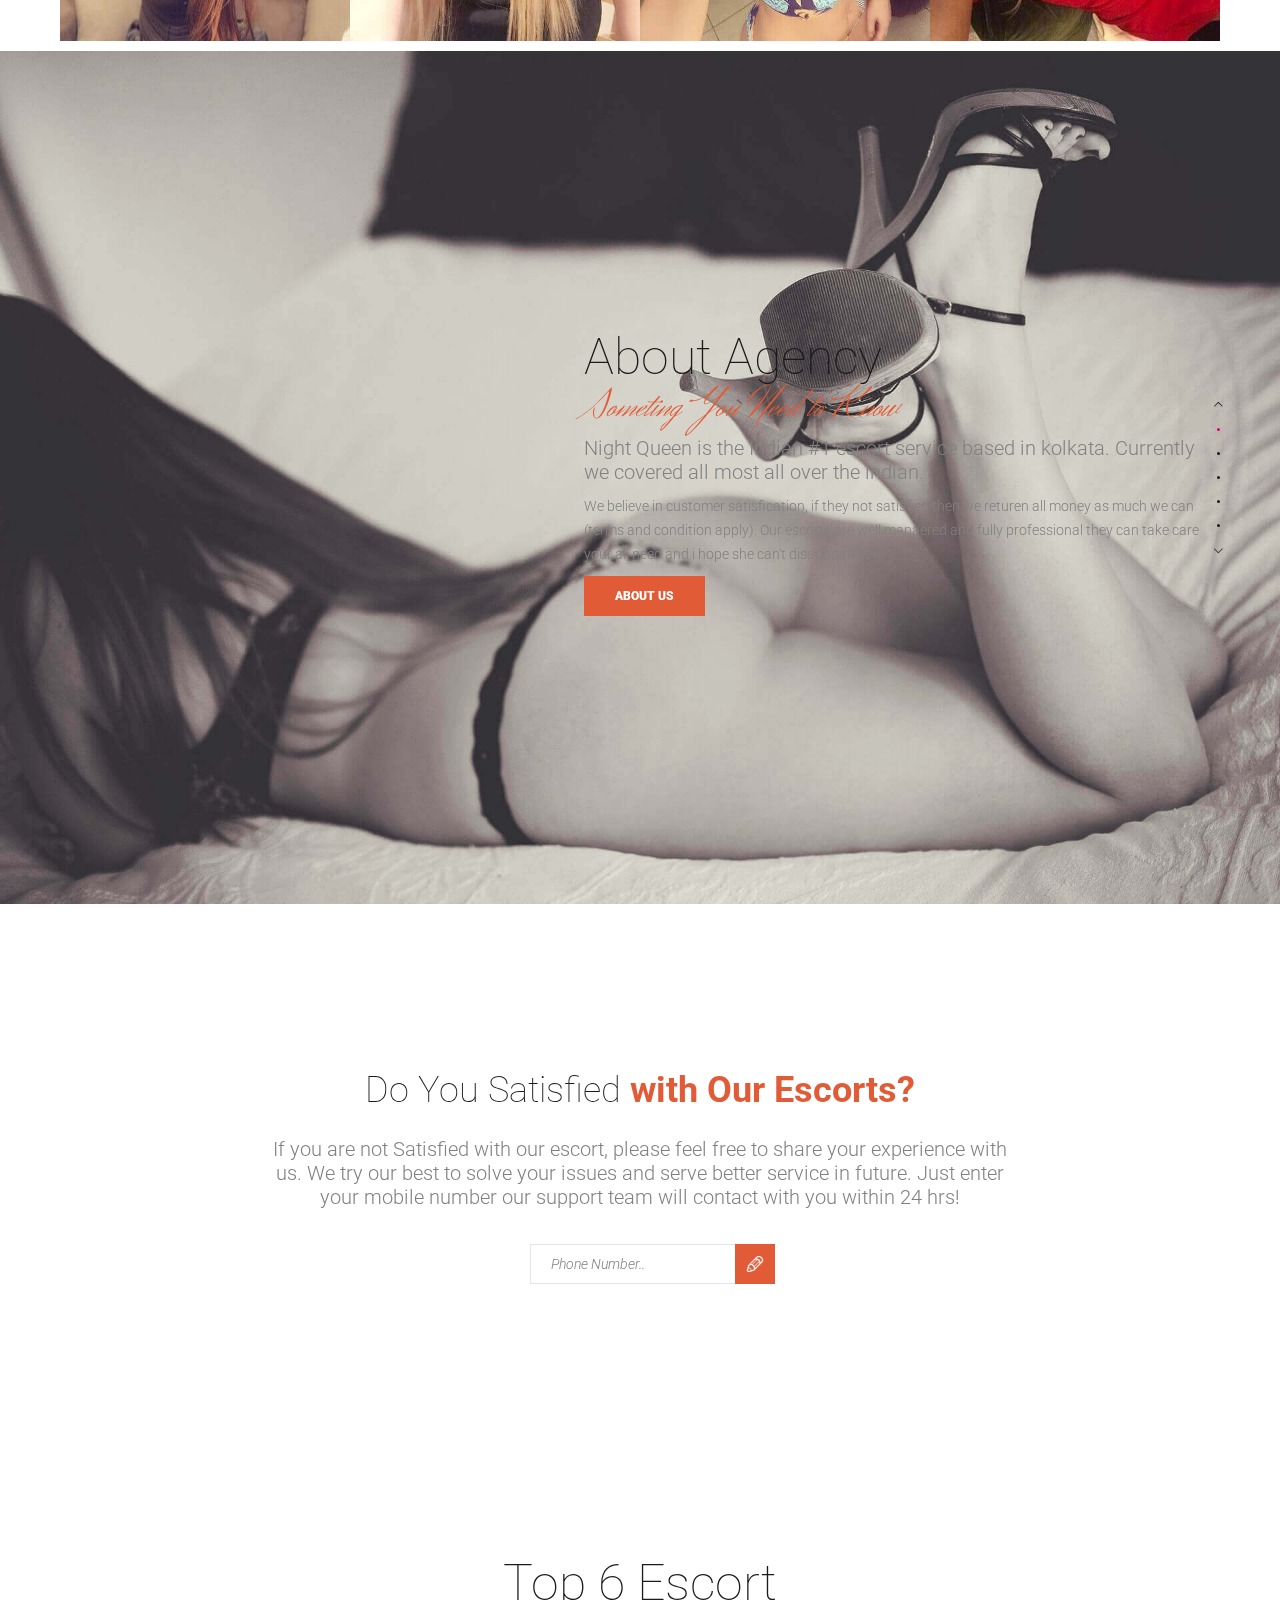
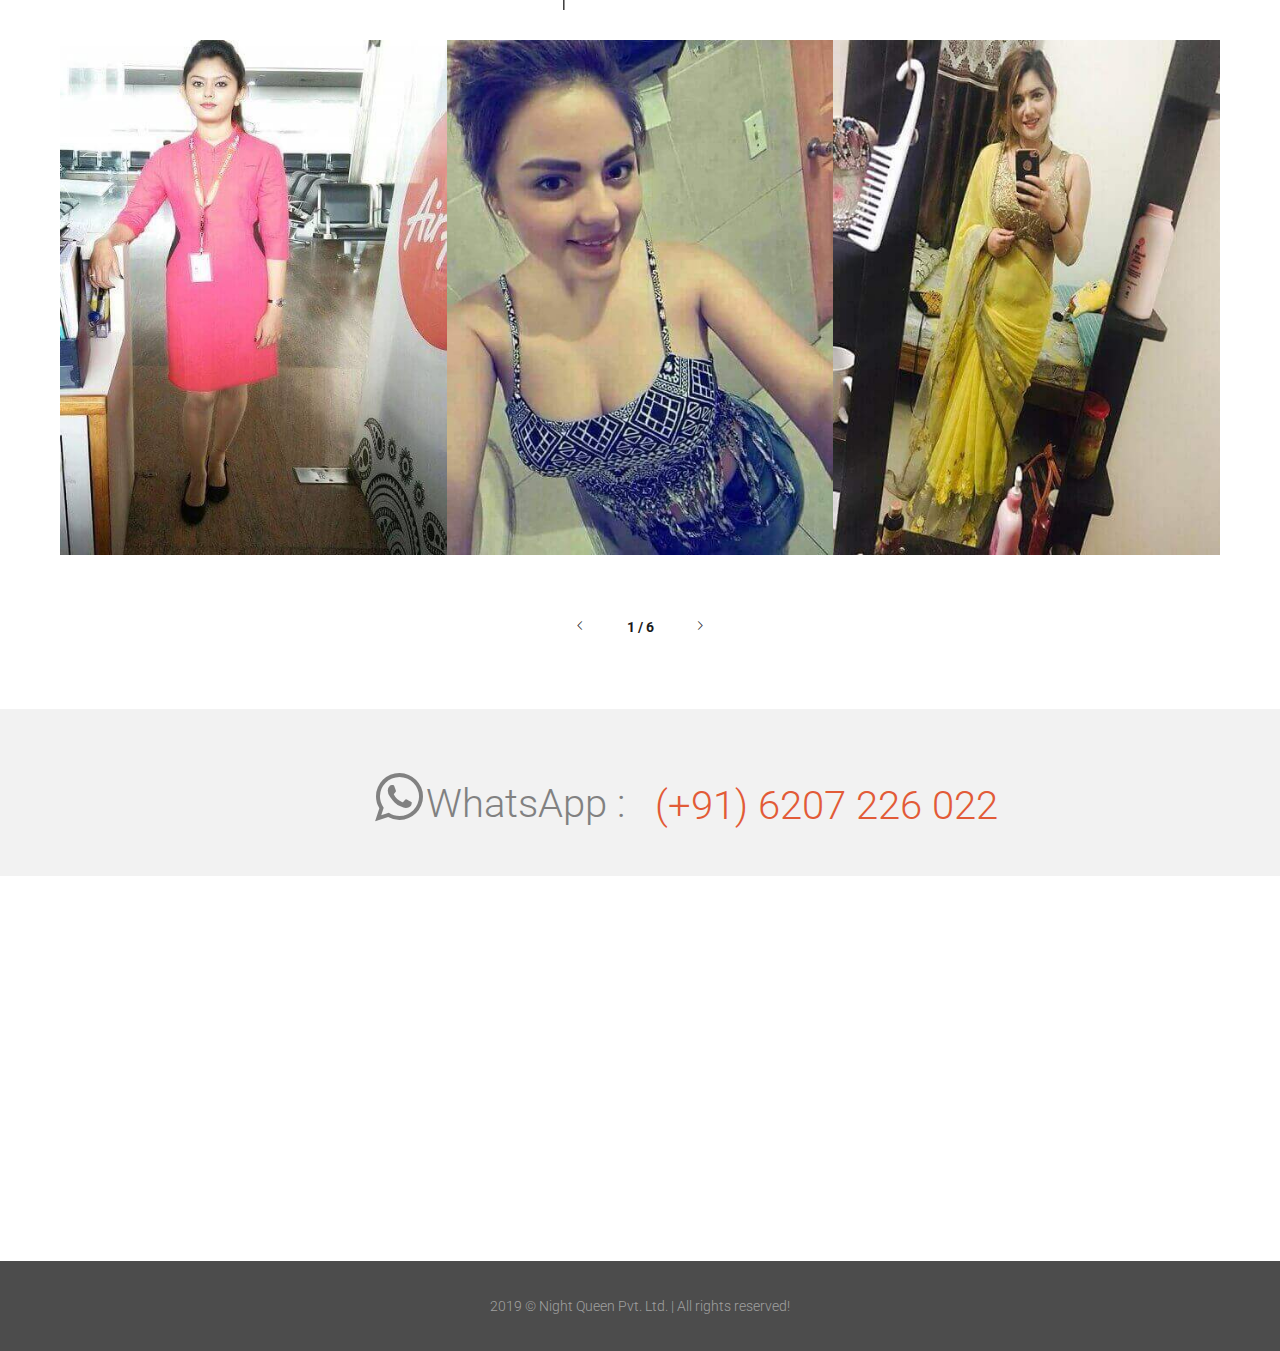
==== commit 71e1bc6d: "whatsapp link2" ====
--- a/index.html
+++ b/index.html
@@ -82,7 +82,7 @@
 
 							<div class="header-contacts text-xs-center hidden-md hidden-lg hidden-xl">
 								<div class="highlight inline-block fontsize_30 thin">
-									<a href="https://api.whatsapp.com/send?phone=6207226022&text=Do%20you%20want%20Enjoyment?">
+									<a href="https://api.whatsapp.com/send?phone=916207226022&text=Hey,%20there%20I%20contacted%20you%20Through%20your%20website." target="_blanck">
 										<i class="fa fa-whatsapp fa-2x text-success" aria-hidden="true"></i>
 									</a>
 
@@ -97,7 +97,7 @@
 								</div> <br>
 
 								<div class="highlight inline-block fontsize_30 thin">
-									<a href="https://api.whatsapp.com/send?phone=9934283070&text=Do%20you%20want%20enjoyment?">
+									<a href="https://api.whatsapp.com/send?phone=919934283070&text=Hey,%20there%20I%20contacted%20you%20Through%20your%20website." target="_blanck">
 										<i class="fa fa-whatsapp fa-2x text-success" aria-hidden="true"></i>
 									</a>
 
@@ -2343,7 +2343,7 @@
 					<div>
 						<div class="vertical-item maincarousel-item content-absolute cs">
 							<div class="item-media">
-								<img src="images/escort_images/House Wife/house_wife1.jfif" alt="">
+								<img src="images/escort_images/House Wife/house_wife3.jfif" alt="">
 								<div class="media-links">
 									<a class="abs-link" title="" href="#!"></a>
 								</div>
@@ -2709,7 +2709,7 @@
 					<div>
 						<div class="vertical-item maincarousel-item content-absolute cs">
 							<div class="item-media">
-								<img src="images/escort_images/House Wife/house_wife2.jfif" alt="">
+								<img src="images/escort_images/House Wife/house_wife8.jfif" alt="">
 								<div class="media-links">
 									<a class="abs-link" title="" href="#!"></a>
 								</div>
